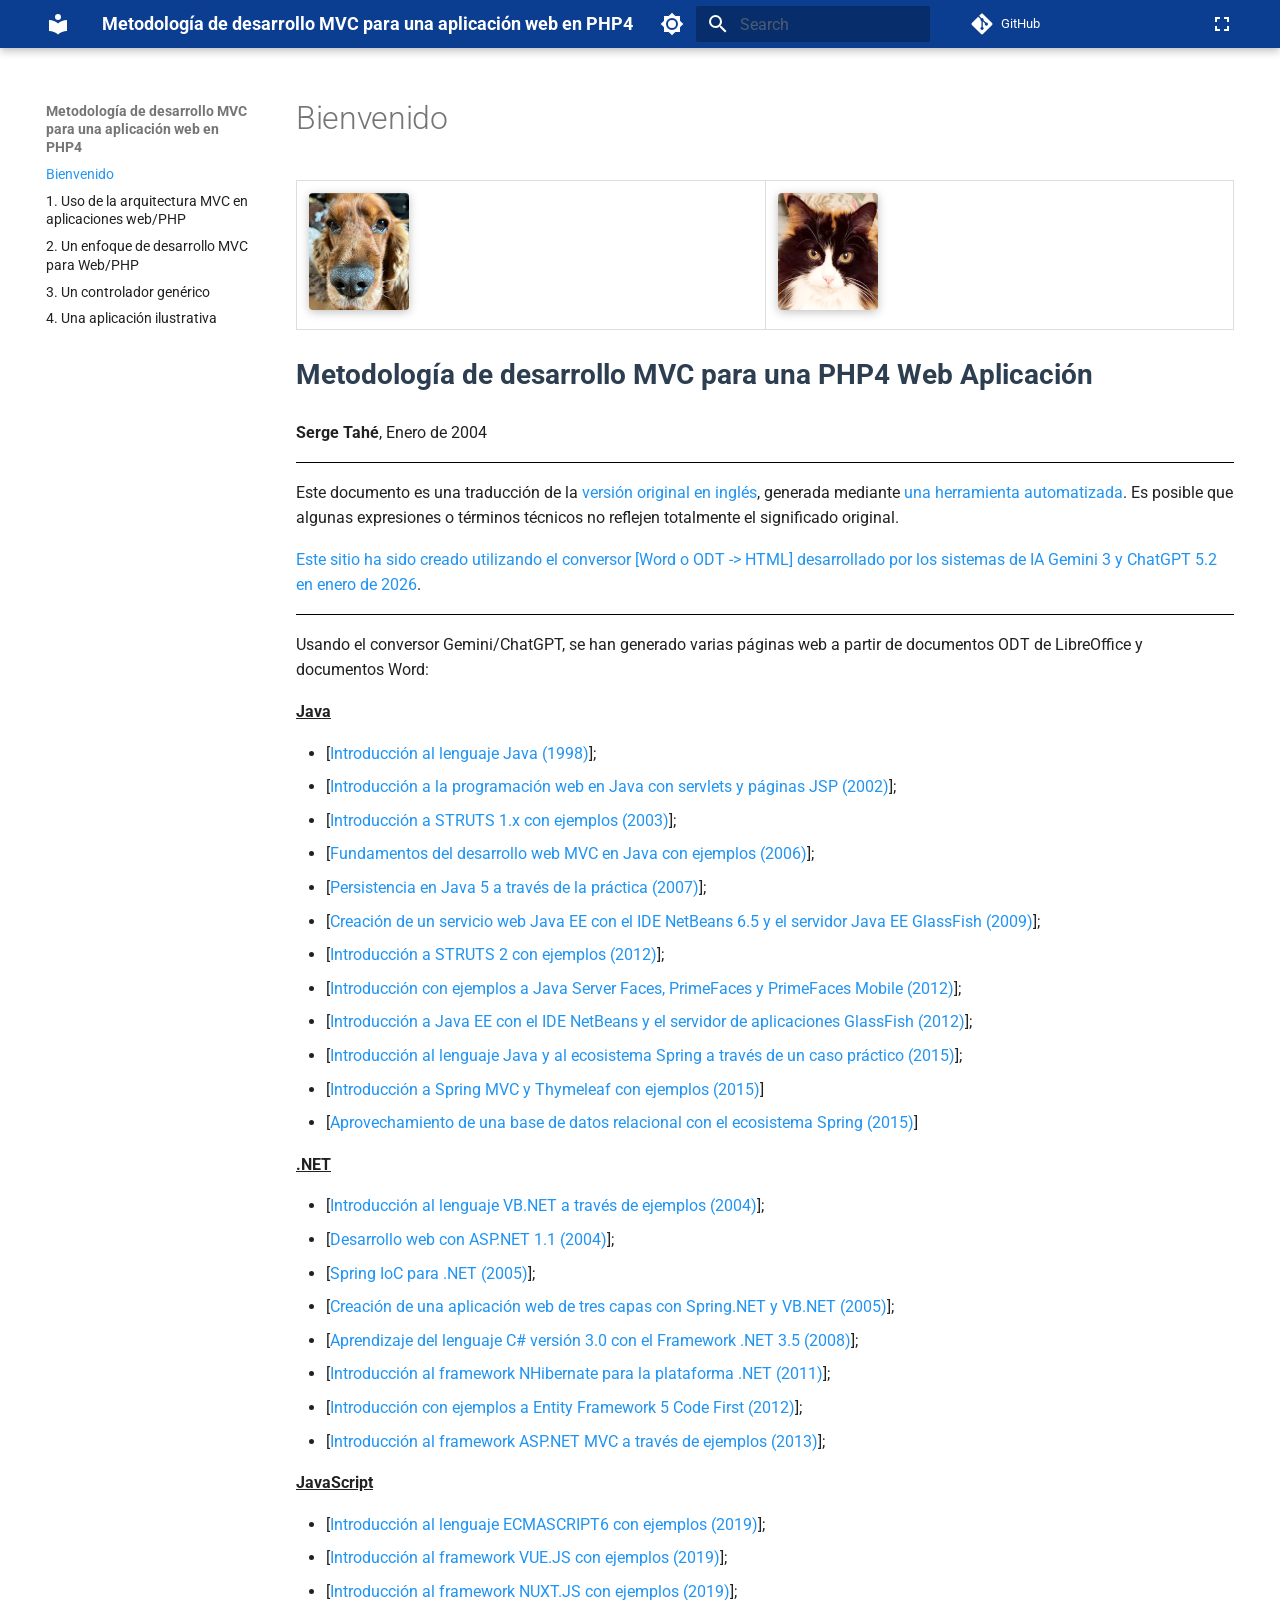
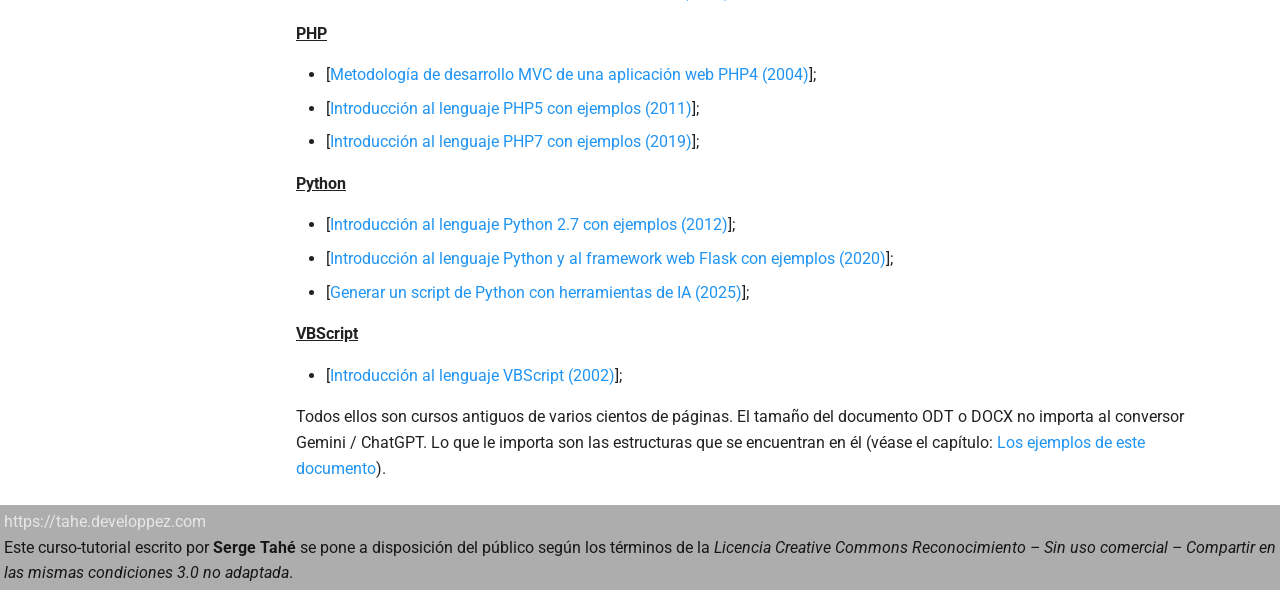
==== index.html @ 6b696c35 "Deployed 17aa487 with MkDocs version: 1.6.1" ====
<!doctype html>
<html lang="en" class="no-js">
  <head>
    
      <meta charset="utf-8">
      <meta name="viewport" content="width=device-width,initial-scale=1">
      
        <meta name="description" content="Metodología de desarrollo MVC para una aplicación web en PHP4">
      
      
        <meta name="author" content="Serge Tahé">
      
      
        <link rel="canonical" href="https://stahe.github.io/es-php4mvc-janvier-2004/index.html">
      
      
      
        <link rel="next" href="uso-de-la-arquitectura-mvc-en-aplicaciones-webphp.html">
      
      
        
      
      
      <link rel="icon" href="assets/images/favicon.png">
      <meta name="generator" content="mkdocs-1.6.1, mkdocs-material-9.7.0">
    
    
      
        <title>Metodología de desarrollo MVC para una aplicación web en PHP4</title>
      
    
    
      <link rel="stylesheet" href="assets/stylesheets/main.618322db.min.css">
      
        
        <link rel="stylesheet" href="assets/stylesheets/palette.ab4e12ef.min.css">
      
      


    
    
      
    
    
      
        
        
        <link rel="preconnect" href="https://fonts.gstatic.com" crossorigin>
        <link rel="stylesheet" href="https://fonts.googleapis.com/css?family=Roboto:300,300i,400,400i,700,700i%7CRoboto+Mono:400,400i,700,700i&display=fallback">
        <style>:root{--md-text-font:"Roboto";--md-code-font:"Roboto Mono"}</style>
      
    
    
      <link rel="stylesheet" href="stylesheets/focus.css">
    
    <script>__md_scope=new URL(".",location),__md_hash=e=>[...e].reduce(((e,_)=>(e<<5)-e+_.charCodeAt(0)),0),__md_get=(e,_=localStorage,t=__md_scope)=>JSON.parse(_.getItem(t.pathname+"."+e)),__md_set=(e,_,t=localStorage,a=__md_scope)=>{try{t.setItem(a.pathname+"."+e,JSON.stringify(_))}catch(e){}}</script>
    
      
  <script async src="https://www.googletagmanager.com/gtag/js?id=G-EBZC3JVJNR"></script>
  <script>
    window.dataLayer = window.dataLayer || [];
    function gtag(){dataLayer.push(arguments);}
    gtag('js', new Date());
    var siteName = "Metodología de desarrollo MVC para una aplicación web en PHP4";
    gtag('config', 'G-EBZC3JVJNR', {
        'page_title': siteName
    });
  </script>

    
    
  </head>
  
  
    
    
      
    
    
    
    
    <body dir="ltr" data-md-color-scheme="default" data-md-color-primary="blue" data-md-color-accent="purple">
  
    
    <input class="md-toggle" data-md-toggle="drawer" type="checkbox" id="__drawer" autocomplete="off">
    <input class="md-toggle" data-md-toggle="search" type="checkbox" id="__search" autocomplete="off">
    <label class="md-overlay" for="__drawer"></label>
    <div data-md-component="skip">
      
    </div>
    <div data-md-component="announce">
      
    </div>
    
    
      

  

<header class="md-header md-header--shadow" data-md-component="header">
  <nav class="md-header__inner md-grid" aria-label="Header">
    <a href="index.html" title="Metodología de desarrollo MVC para una aplicación web en PHP4" class="md-header__button md-logo" aria-label="Metodología de desarrollo MVC para una aplicación web en PHP4" data-md-component="logo">
      
  
  <svg xmlns="http://www.w3.org/2000/svg" viewBox="0 0 24 24"><path d="M12 8a3 3 0 0 0 3-3 3 3 0 0 0-3-3 3 3 0 0 0-3 3 3 3 0 0 0 3 3m0 3.54C9.64 9.35 6.5 8 3 8v11c3.5 0 6.64 1.35 9 3.54 2.36-2.19 5.5-3.54 9-3.54V8c-3.5 0-6.64 1.35-9 3.54"/></svg>

    </a>
    <label class="md-header__button md-icon" for="__drawer">
      
      <svg xmlns="http://www.w3.org/2000/svg" viewBox="0 0 24 24"><path d="M3 6h18v2H3zm0 5h18v2H3zm0 5h18v2H3z"/></svg>
    </label>
    <div class="md-header__title" data-md-component="header-title">
      <div class="md-header__ellipsis">
        <div class="md-header__topic">
          <span class="md-ellipsis">
            Metodología de desarrollo MVC para una aplicación web en PHP4
          </span>
        </div>
        <div class="md-header__topic" data-md-component="header-topic">
          <span class="md-ellipsis">
            
              Bienvenido
            
          </span>
        </div>
      </div>
    </div>
    
      
        <form class="md-header__option" data-md-component="palette">
  
    
    
    
    <input class="md-option" data-md-color-media="(prefers-color-scheme: light)" data-md-color-scheme="default" data-md-color-primary="blue" data-md-color-accent="purple"  aria-label="Cambiar a modo oscuro"  type="radio" name="__palette" id="__palette_0">
    
      <label class="md-header__button md-icon" title="Cambiar a modo oscuro" for="__palette_1" hidden>
        <svg xmlns="http://www.w3.org/2000/svg" viewBox="0 0 24 24"><path d="M12 8a4 4 0 0 0-4 4 4 4 0 0 0 4 4 4 4 0 0 0 4-4 4 4 0 0 0-4-4m0 10a6 6 0 0 1-6-6 6 6 0 0 1 6-6 6 6 0 0 1 6 6 6 6 0 0 1-6 6m8-9.31V4h-4.69L12 .69 8.69 4H4v4.69L.69 12 4 15.31V20h4.69L12 23.31 15.31 20H20v-4.69L23.31 12z"/></svg>
      </label>
    
  
    
    
    
    <input class="md-option" data-md-color-media="(prefers-color-scheme: dark)" data-md-color-scheme="slate" data-md-color-primary="blue" data-md-color-accent="purple"  aria-label="Cambiar a modo claro"  type="radio" name="__palette" id="__palette_1">
    
      <label class="md-header__button md-icon" title="Cambiar a modo claro" for="__palette_0" hidden>
        <svg xmlns="http://www.w3.org/2000/svg" viewBox="0 0 24 24"><path d="M12 18c-.89 0-1.74-.2-2.5-.55C11.56 16.5 13 14.42 13 12s-1.44-4.5-3.5-5.45C10.26 6.2 11.11 6 12 6a6 6 0 0 1 6 6 6 6 0 0 1-6 6m8-9.31V4h-4.69L12 .69 8.69 4H4v4.69L.69 12 4 15.31V20h4.69L12 23.31 15.31 20H20v-4.69L23.31 12z"/></svg>
      </label>
    
  
</form>
      
    
    
      <script>var palette=__md_get("__palette");if(palette&&palette.color){if("(prefers-color-scheme)"===palette.color.media){var media=matchMedia("(prefers-color-scheme: light)"),input=document.querySelector(media.matches?"[data-md-color-media='(prefers-color-scheme: light)']":"[data-md-color-media='(prefers-color-scheme: dark)']");palette.color.media=input.getAttribute("data-md-color-media"),palette.color.scheme=input.getAttribute("data-md-color-scheme"),palette.color.primary=input.getAttribute("data-md-color-primary"),palette.color.accent=input.getAttribute("data-md-color-accent")}for(var[key,value]of Object.entries(palette.color))document.body.setAttribute("data-md-color-"+key,value)}</script>
    
    
    
      
      
        <label class="md-header__button md-icon" for="__search">
          
          <svg xmlns="http://www.w3.org/2000/svg" viewBox="0 0 24 24"><path d="M9.5 3A6.5 6.5 0 0 1 16 9.5c0 1.61-.59 3.09-1.56 4.23l.27.27h.79l5 5-1.5 1.5-5-5v-.79l-.27-.27A6.52 6.52 0 0 1 9.5 16 6.5 6.5 0 0 1 3 9.5 6.5 6.5 0 0 1 9.5 3m0 2C7 5 5 7 5 9.5S7 14 9.5 14 14 12 14 9.5 12 5 9.5 5"/></svg>
        </label>
        <div class="md-search" data-md-component="search" role="dialog">
  <label class="md-search__overlay" for="__search"></label>
  <div class="md-search__inner" role="search">
    <form class="md-search__form" name="search">
      <input type="text" class="md-search__input" name="query" aria-label="Search" placeholder="Search" autocapitalize="off" autocorrect="off" autocomplete="off" spellcheck="false" data-md-component="search-query" required>
      <label class="md-search__icon md-icon" for="__search">
        
        <svg xmlns="http://www.w3.org/2000/svg" viewBox="0 0 24 24"><path d="M9.5 3A6.5 6.5 0 0 1 16 9.5c0 1.61-.59 3.09-1.56 4.23l.27.27h.79l5 5-1.5 1.5-5-5v-.79l-.27-.27A6.52 6.52 0 0 1 9.5 16 6.5 6.5 0 0 1 3 9.5 6.5 6.5 0 0 1 9.5 3m0 2C7 5 5 7 5 9.5S7 14 9.5 14 14 12 14 9.5 12 5 9.5 5"/></svg>
        
        <svg xmlns="http://www.w3.org/2000/svg" viewBox="0 0 24 24"><path d="M20 11v2H8l5.5 5.5-1.42 1.42L4.16 12l7.92-7.92L13.5 5.5 8 11z"/></svg>
      </label>
      <nav class="md-search__options" aria-label="Search">
        
        <button type="reset" class="md-search__icon md-icon" title="Clear" aria-label="Clear" tabindex="-1">
          
          <svg xmlns="http://www.w3.org/2000/svg" viewBox="0 0 24 24"><path d="M19 6.41 17.59 5 12 10.59 6.41 5 5 6.41 10.59 12 5 17.59 6.41 19 12 13.41 17.59 19 19 17.59 13.41 12z"/></svg>
        </button>
      </nav>
      
    </form>
    <div class="md-search__output">
      <div class="md-search__scrollwrap" tabindex="0" data-md-scrollfix>
        <div class="md-search-result" data-md-component="search-result">
          <div class="md-search-result__meta">
            Initializing search
          </div>
          <ol class="md-search-result__list" role="presentation"></ol>
        </div>
      </div>
    </div>
  </div>
</div>
      
    
    
      <div class="md-header__source">
        <a href="https://stahe.github.io/es-php4mvc-janvier-2004" title="Go to repository" class="md-source" data-md-component="source">
  <div class="md-source__icon md-icon">
    
    <svg xmlns="http://www.w3.org/2000/svg" viewBox="0 0 448 512"><!--! Font Awesome Free 7.1.0 by @fontawesome - https://fontawesome.com License - https://fontawesome.com/license/free (Icons: CC BY 4.0, Fonts: SIL OFL 1.1, Code: MIT License) Copyright 2025 Fonticons, Inc.--><path d="M439.6 236.1 244 40.5c-5.4-5.5-12.8-8.5-20.4-8.5s-15 3-20.4 8.4L162.5 81l51.5 51.5c27.1-9.1 52.7 16.8 43.4 43.7l49.7 49.7c34.2-11.8 61.2 31 35.5 56.7-26.5 26.5-70.2-2.9-56-37.3L240.3 199v121.9c25.3 12.5 22.3 41.8 9.1 55-6.4 6.4-15.2 10.1-24.3 10.1s-17.8-3.6-24.3-10.1c-17.6-17.6-11.1-46.9 11.2-56v-123c-20.8-8.5-24.6-30.7-18.6-45L142.6 101 8.5 235.1C3 240.6 0 247.9 0 255.5s3 15 8.5 20.4l195.6 195.7c5.4 5.4 12.7 8.4 20.4 8.4s15-3 20.4-8.4l194.7-194.7c5.4-5.4 8.4-12.8 8.4-20.4s-3-15-8.4-20.4"/></svg>
  </div>
  <div class="md-source__repository">
    GitHub
  </div>
</a>
      </div>
    
  </nav>
  
</header>
    
    <div class="md-container" data-md-component="container">
      
      
        
          
        
      
      <main class="md-main" data-md-component="main">
        <div class="md-main__inner md-grid">
          
            
              
              <div class="md-sidebar md-sidebar--primary" data-md-component="sidebar" data-md-type="navigation" >
                <div class="md-sidebar__scrollwrap">
                  <div class="md-sidebar__inner">
                    



  

<nav class="md-nav md-nav--primary md-nav--integrated" aria-label="Navigation" data-md-level="0">
  <label class="md-nav__title" for="__drawer">
    <a href="index.html" title="Metodología de desarrollo MVC para una aplicación web en PHP4" class="md-nav__button md-logo" aria-label="Metodología de desarrollo MVC para una aplicación web en PHP4" data-md-component="logo">
      
  
  <svg xmlns="http://www.w3.org/2000/svg" viewBox="0 0 24 24"><path d="M12 8a3 3 0 0 0 3-3 3 3 0 0 0-3-3 3 3 0 0 0-3 3 3 3 0 0 0 3 3m0 3.54C9.64 9.35 6.5 8 3 8v11c3.5 0 6.64 1.35 9 3.54 2.36-2.19 5.5-3.54 9-3.54V8c-3.5 0-6.64 1.35-9 3.54"/></svg>

    </a>
    Metodología de desarrollo MVC para una aplicación web en PHP4
  </label>
  
    <div class="md-nav__source">
      <a href="https://stahe.github.io/es-php4mvc-janvier-2004" title="Go to repository" class="md-source" data-md-component="source">
  <div class="md-source__icon md-icon">
    
    <svg xmlns="http://www.w3.org/2000/svg" viewBox="0 0 448 512"><!--! Font Awesome Free 7.1.0 by @fontawesome - https://fontawesome.com License - https://fontawesome.com/license/free (Icons: CC BY 4.0, Fonts: SIL OFL 1.1, Code: MIT License) Copyright 2025 Fonticons, Inc.--><path d="M439.6 236.1 244 40.5c-5.4-5.5-12.8-8.5-20.4-8.5s-15 3-20.4 8.4L162.5 81l51.5 51.5c27.1-9.1 52.7 16.8 43.4 43.7l49.7 49.7c34.2-11.8 61.2 31 35.5 56.7-26.5 26.5-70.2-2.9-56-37.3L240.3 199v121.9c25.3 12.5 22.3 41.8 9.1 55-6.4 6.4-15.2 10.1-24.3 10.1s-17.8-3.6-24.3-10.1c-17.6-17.6-11.1-46.9 11.2-56v-123c-20.8-8.5-24.6-30.7-18.6-45L142.6 101 8.5 235.1C3 240.6 0 247.9 0 255.5s3 15 8.5 20.4l195.6 195.7c5.4 5.4 12.7 8.4 20.4 8.4s15-3 20.4-8.4l194.7-194.7c5.4-5.4 8.4-12.8 8.4-20.4s-3-15-8.4-20.4"/></svg>
  </div>
  <div class="md-source__repository">
    GitHub
  </div>
</a>
    </div>
  
  <ul class="md-nav__list" data-md-scrollfix>
    
      
      
  
  
    
  
  
  
    <li class="md-nav__item md-nav__item--active">
      
      <input class="md-nav__toggle md-toggle" type="checkbox" id="__toc">
      
      
      
      <a href="index.html" class="md-nav__link md-nav__link--active">
        
  
  
  <span class="md-ellipsis">
    
  
    Bienvenido
  

    
  </span>
  
  

      </a>
      
    </li>
  

    
      
      
  
  
  
  
    <li class="md-nav__item">
      <a href="uso-de-la-arquitectura-mvc-en-aplicaciones-webphp.html" class="md-nav__link">
        
  
  
  <span class="md-ellipsis">
    
  
    1. Uso de la arquitectura MVC en aplicaciones web/PHP
  

    
  </span>
  
  

      </a>
    </li>
  

    
      
      
  
  
  
  
    <li class="md-nav__item">
      <a href="un-enfoque-de-desarrollo-mvc-para-webphp.html" class="md-nav__link">
        
  
  
  <span class="md-ellipsis">
    
  
    2. Un enfoque de desarrollo MVC para Web/PHP
  

    
  </span>
  
  

      </a>
    </li>
  

    
      
      
  
  
  
  
    <li class="md-nav__item">
      <a href="un-controlador-generico.html" class="md-nav__link">
        
  
  
  <span class="md-ellipsis">
    
  
    3. Un controlador genérico
  

    
  </span>
  
  

      </a>
    </li>
  

    
      
      
  
  
  
  
    <li class="md-nav__item">
      <a href="una-aplicacion-ilustrativa.html" class="md-nav__link">
        
  
  
  <span class="md-ellipsis">
    
  
    4. Una aplicación ilustrativa
  

    
  </span>
  
  

      </a>
    </li>
  

    
  </ul>
</nav>
                  </div>
                </div>
              </div>
            
            
          
          
            <div class="md-content" data-md-component="content">
              
              <article class="md-content__inner md-typeset">
                
                  



  <h1>Bienvenido</h1>

<table class="odt-table" style="border-collapse: collapse; width: 100%; margin-bottom: 1em;"><tr><td style="border: 1px solid #ddd; padding: 8px; vertical-align: top;"><img src="images/10000000000000C8000000E930F662D2.png" style="display:inline-block; margin:4px;width:2.649cm;height:3.099cm;" class="odt-zoomable" data-zoom-src="images/10000000000000C8000000E930F662D2.png" /></td><td style="border: 1px solid #ddd; padding: 8px; vertical-align: top;"><img src="images/10000000000000C8000000E90F858128.png" style="display:inline-block; margin:4px;width:2.649cm;height:3.099cm;" class="odt-zoomable" data-zoom-src="images/10000000000000C8000000E90F858128.png" /></td></tr></table>

<p style="font-size: 28px; font-weight: bold; margin-bottom: 1em; line-height: 1.2; color: #2c3e50;">Metodología de desarrollo MVC para una PHP4 Web Aplicación</p>

<p><strong>Serge Tahé</strong>, Enero de 2004</p>
<hr style="border:0; border-top:0.51pt solid #000000; margin:0.75em 0;" data-odt-border="top" />
<p>Este documento es una traducción de la <a href="https://stahe.github.io/en-php4mvc-janvier-2004/">versión original en inglés</a>, generada mediante <a href="https://www.deepl.com/">una herramienta automatizada</a>. Es posible que algunas expresiones o términos técnicos no reflejen totalmente el significado original.</p>
<p><a href="https://stahe.github.io/es-word-odt-vers-html-janv-2026/">Este sitio ha sido creado utilizando el conversor [Word o ODT -&gt; HTML] desarrollado por los sistemas de IA Gemini 3 y ChatGPT 5.2 en enero de 2026</a>.</p>
<hr style="border:0; border-top:0.51pt solid #000000; margin:0.75em 0;" data-odt-border="bottom" />
<p>Usando el conversor Gemini/ChatGPT, se han generado varias páginas web a partir de documentos ODT de LibreOffice y documentos Word:</p>
<p><u><strong>Java</strong></u></p>
<ul>
<li>[<a href="https://stahe.github.io/es-java-sept-1998/">Introducción al lenguaje Java (1998)</a>];</li>
<li>[<a href="https://stahe.github.io/es-servlets-java-juin-2002/">Introducción a la programación web en Java con servlets y páginas JSP (2002)</a>];</li>
<li>[<a href="https://stahe.github.io/es-struts1x-dec-2003/">Introducción a STRUTS 1.x con ejemplos (2003)</a>];</li>
<li>[<a href="https://stahe.github.io/es-java-web-mvc-mai-2006/">Fundamentos del desarrollo web MVC en Java con ejemplos (2006)</a>];</li>
<li>[<a href="https://stahe.github.io/es-jpa-juin-2007/">Persistencia en Java 5 a través de la práctica (2007)</a>];</li>
<li>[<a href="https://stahe.github.io/es-webservice-netbeans-glassfish-fev-2009/">Creación de un servicio web Java EE con el IDE NetBeans 6.5 y el servidor Java EE GlassFish (2009)</a>];</li>
<li>[<a href="https://stahe.github.io/es-struts2-janv-2012/">Introducción a STRUTS 2 con ejemplos (2012)</a>];</li>
<li>[<a href="https://stahe.github.io/es-jsf2-pf-pfm-juin-2012/">Introducción con ejemplos a Java Server Faces, PrimeFaces y PrimeFaces Mobile (2012)</a>];</li>
<li>[<a href="https://stahe.github.io/es-javaee-juin-2012/">Introducción a Java EE con el IDE NetBeans y el servidor de aplicaciones GlassFish (2012)</a>];</li>
<li>[<a href="https://stahe.github.io/es-java-spring-dec-2015/">Introducción al lenguaje Java y al ecosistema Spring a través de un caso práctico (2015)</a>];</li>
<li>[<a href="https://stahe.github.io/es-springmvc-thymeleaf-janv-2015/">Introducción a Spring MVC y Thymeleaf con ejemplos (2015)</a>]</li>
<li>[<a href="https://stahe.github.io/es-spring-database-juin-2015/">Aprovechamiento de una base de datos relacional con el ecosistema Spring (2015)</a>]</li>
</ul>
<p><u><strong>.NET</strong></u></p>
<ul>
<li>[<a href="https://stahe.github.io/es-vbnet-mars-2004/">Introducción al lenguaje VB.NET a través de ejemplos (2004)</a>];</li>
<li>[<a href="https://stahe.github.io/es-aspnet1.1-avril-2004/">Desarrollo web con ASP.NET 1.1 (2004)</a>];</li>
<li>[<a href="https://stahe.github.io/es-springioc-dotnet-avril-2005/">Spring IoC para .NET (2005)</a>];</li>
<li>[<a href="https://stahe.github.io/es-web3tier-dotnet-avril-2005/">Creación de una aplicación web de tres capas con Spring.NET y VB.NET (2005)</a>];</li>
<li>[<a href="https://stahe.github.io/es-csharp-mai-2008/">Aprendizaje del lenguaje C# versión 3.0 con el Framework .NET 3.5 (2008)</a>];</li>
<li>[<a href="https://stahe.github.io/es-nhibernate-dotnet-dec-2011/">Introducción al framework NHibernate para la plataforma .NET (2011)</a>];</li>
<li>[<a href="https://stahe.github.io/es-ef5cf-oct-2012/">Introducción con ejemplos a Entity Framework 5 Code First (2012)</a>];</li>
<li>[<a href="https://stahe.github.io/es-aspnetmvc-nov-2013/">Introducción al framework ASP.NET MVC a través de ejemplos (2013)</a>];</li>
</ul>
<p><u><strong>JavaScript</strong></u></p>
<ul>
<li>[<a href="https://stahe.github.io/es-ecmascript6-oct-2019/">Introducción al lenguaje ECMASCRIPT6 con ejemplos (2019)</a>];</li>
<li>[<a href="https://stahe.github.io/es-vuejs-oct-2019/">Introducción al framework VUE.JS con ejemplos (2019)</a>];</li>
<li>[<a href="https://stahe.github.io/es-nuxtjs-dec-2019/">Introducción al framework NUXT.JS con ejemplos (2019)</a>];</li>
</ul>
<p><u><strong>PHP</strong></u></p>
<ul>
<li>[<a href="https://stahe.github.io/es-php4mvc-janvier-2004/">Metodología de desarrollo MVC de una aplicación web PHP4 (2004)</a>];</li>
<li>[<a href="https://stahe.github.io/es-php5-juillet-2011/">Introducción al lenguaje PHP5 con ejemplos (2011)</a>];</li>
<li>[<a href="https://stahe.github.io/es-php7-juillet-2019/">Introducción al lenguaje PHP7 con ejemplos (2019)</a>];</li>
</ul>
<p><u><strong>Python</strong></u></p>
<ul>
<li>[<a href="https://stahe.github.io/es-python2.7-mars-2012/">Introducción al lenguaje Python 2.7 con ejemplos (2012)</a>];</li>
<li>[<a href="https://stahe.github.io/es-python-flask-sept-2020/">Introducción al lenguaje Python y al framework web Flask con ejemplos (2020)</a>];</li>
<li>[<a href="https://stahe.github.io/es-python-ia-sept-2025/">Generar un script de Python con herramientas de IA (2025)</a>];</li>
</ul>
<p><u><strong>VBScript</strong></u></p>
<ul>
<li>[<a href="https://stahe.github.io/es-vbscript-janv-2002/">Introducción al lenguaje VBScript (2002)</a>];</li>
</ul>
<p>Todos ellos son cursos antiguos de varios cientos de páginas. El tamaño del documento ODT o DOCX no importa al conversor Gemini / ChatGPT. Lo que le importa son las estructuras que se encuentran en él (véase el capítulo: <a href="https://stahe.github.io/es-word-odt-vers-html-janv-2026/ejemplos-de-este-documento----.html">Los ejemplos de este documento</a>).</p>









  




                
              </article>
            </div>
          
          
<script>var target=document.getElementById(location.hash.slice(1));target&&target.name&&(target.checked=target.name.startsWith("__tabbed_"))</script>
        </div>
        
          <button type="button" class="md-top md-icon" data-md-component="top" hidden>
  
  <svg xmlns="http://www.w3.org/2000/svg" viewBox="0 0 24 24"><path d="M13 20h-2V8l-5.5 5.5-1.42-1.42L12 4.16l7.92 7.92-1.42 1.42L13 8z"/></svg>
  Back to top
</button>
        
      </main>
      
        
  <div class="md-footer-meta md-typeset">
    <div class="md-footer-meta__inner">

      <div>
        <a href="https://tahe.developpez.com" target="_blank">
          https://tahe.developpez.com
        </a>
        <br>
        Este curso-tutorial escrito por <strong>Serge Tahé</strong> se pone a disposición del público según los términos de la
        <em>Licencia Creative Commons Reconocimiento – Sin uso comercial –
        Compartir en las mismas condiciones 3.0 no adaptada</em>.

      </div>

    </div>
  </div>

      
    </div>
    <div class="md-dialog" data-md-component="dialog">
      <div class="md-dialog__inner md-typeset"></div>
    </div>
    
    
    
      
      
      <script id="__config" type="application/json">{"annotate": null, "base": ".", "features": ["navigation.sections", "navigation.indexes", "navigation.expand", "toc.integrate", "navigation.top"], "search": "assets/javascripts/workers/search.7a47a382.min.js", "tags": null, "translations": {"clipboard.copied": "Copied to clipboard", "clipboard.copy": "Copy to clipboard", "search.result.more.one": "1 more on this page", "search.result.more.other": "# more on this page", "search.result.none": "No matching documents", "search.result.one": "1 matching document", "search.result.other": "# matching documents", "search.result.placeholder": "Type to start searching", "search.result.term.missing": "Missing", "select.version": "Select version"}, "version": null}</script>
    
    
      <script src="assets/javascripts/bundle.e71a0d61.min.js"></script>
      
        <script src="javascripts/focus.js"></script>
      
    
  </body>
</html>
---- assets/stylesheets/main.618322db.min.css ----
@charset "UTF-8";html{-webkit-text-size-adjust:none;-moz-text-size-adjust:none;text-size-adjust:none;box-sizing:border-box}*,:after,:before{box-sizing:inherit}@media (prefers-reduced-motion){*,:after,:before{transition:none!important}}body{margin:0}a,button,input,label{-webkit-tap-highlight-color:transparent}a{color:inherit;text-decoration:none}hr{border:0;box-sizing:initial;display:block;height:.05rem;overflow:visible;padding:0}small{font-size:80%}sub,sup{line-height:1em}img{border-style:none}table{border-collapse:initial;border-spacing:0}td,th{font-weight:400;vertical-align:top}button{background:#0000;border:0;font-family:inherit;font-size:inherit;margin:0;padding:0}input{border:0;outline:none}:root{--md-primary-fg-color:#4051b5;--md-primary-fg-color--light:#5d6cc0;--md-primary-fg-color--dark:#303fa1;--md-primary-bg-color:#fff;--md-primary-bg-color--light:#ffffffb3;--md-accent-fg-color:#526cfe;--md-accent-fg-color--transparent:#526cfe1a;--md-accent-bg-color:#fff;--md-accent-bg-color--light:#ffffffb3}[data-md-color-scheme=default]{color-scheme:light}[data-md-color-scheme=default] img[src$="#gh-dark-mode-only"],[data-md-color-scheme=default] img[src$="#only-dark"]{display:none}:root,[data-md-color-scheme=default]{--md-hue:225deg;--md-default-fg-color:#000000de;--md-default-fg-color--light:#0000008a;--md-default-fg-color--lighter:#00000052;--md-default-fg-color--lightest:#00000012;--md-default-bg-color:#fff;--md-default-bg-color--light:#ffffffb3;--md-default-bg-color--lighter:#ffffff4d;--md-default-bg-color--lightest:#ffffff1f;--md-code-fg-color:#36464e;--md-code-bg-color:#f5f5f5;--md-code-bg-color--light:#f5f5f5b3;--md-code-bg-color--lighter:#f5f5f54d;--md-code-hl-color:#4287ff;--md-code-hl-color--light:#4287ff1a;--md-code-hl-number-color:#d52a2a;--md-code-hl-special-color:#db1457;--md-code-hl-function-color:#a846b9;--md-code-hl-constant-color:#6e59d9;--md-code-hl-keyword-color:#3f6ec6;--md-code-hl-string-color:#1c7d4d;--md-code-hl-name-color:var(--md-code-fg-color);--md-code-hl-operator-color:var(--md-default-fg-color--light);--md-code-hl-punctuation-color:var(--md-default-fg-color--light);--md-code-hl-comment-color:var(--md-default-fg-color--light);--md-code-hl-generic-color:var(--md-default-fg-color--light);--md-code-hl-variable-color:var(--md-default-fg-color--light);--md-typeset-color:var(--md-default-fg-color);--md-typeset-a-color:var(--md-primary-fg-color);--md-typeset-del-color:#f5503d26;--md-typeset-ins-color:#0bd57026;--md-typeset-kbd-color:#fafafa;--md-typeset-kbd-accent-color:#fff;--md-typeset-kbd-border-color:#b8b8b8;--md-typeset-mark-color:#ffff0080;--md-typeset-table-color:#0000001f;--md-typeset-table-color--light:rgba(0,0,0,.035);--md-admonition-fg-color:var(--md-default-fg-color);--md-admonition-bg-color:var(--md-default-bg-color);--md-warning-fg-color:#000000de;--md-warning-bg-color:#ff9;--md-footer-fg-color:#fff;--md-footer-fg-color--light:#ffffffb3;--md-footer-fg-color--lighter:#ffffff73;--md-footer-bg-color:#000000de;--md-footer-bg-color--dark:#00000052;--md-shadow-z1:0 0.2rem 0.5rem #0000000d,0 0 0.05rem #0000001a;--md-shadow-z2:0 0.2rem 0.5rem #0000001a,0 0 0.05rem #00000040;--md-shadow-z3:0 0.2rem 0.5rem #0003,0 0 0.05rem #00000059}.md-icon svg{fill:currentcolor;display:block;height:1.2rem;width:1.2rem}body{-webkit-font-smoothing:antialiased;-moz-osx-font-smoothing:grayscale;--md-text-font-family:var(--md-text-font,_),-apple-system,BlinkMacSystemFont,Helvetica,Arial,sans-serif;--md-code-font-family:var(--md-code-font,_),SFMono-Regular,Consolas,Menlo,monospace}aside,body,input{font-feature-settings:"kern","liga";color:var(--md-typeset-color);font-family:var(--md-text-font-family)}code,kbd,pre{font-feature-settings:"kern";font-family:var(--md-code-font-family)}:root{--md-typeset-table-sort-icon:url('data:image/svg+xml;charset=utf-8,<svg xmlns="http://www.w3.org/2000/svg" viewBox="0 0 24 24"><path d="m18 21-4-4h3V7h-3l4-4 4 4h-3v10h3M2 19v-2h10v2M2 13v-2h7v2M2 7V5h4v2z"/></svg>');--md-typeset-table-sort-icon--asc:url('data:image/svg+xml;charset=utf-8,<svg xmlns="http://www.w3.org/2000/svg" viewBox="0 0 24 24"><path d="M19 17h3l-4 4-4-4h3V3h2M2 17h10v2H2M6 5v2H2V5m0 6h7v2H2z"/></svg>');--md-typeset-table-sort-icon--desc:url('data:image/svg+xml;charset=utf-8,<svg xmlns="http://www.w3.org/2000/svg" viewBox="0 0 24 24"><path d="M19 7h3l-4-4-4 4h3v14h2M2 17h10v2H2M6 5v2H2V5m0 6h7v2H2z"/></svg>')}.md-typeset{-webkit-print-color-adjust:exact;color-adjust:exact;font-size:.8rem;line-height:1.6;overflow-wrap:break-word}@media print{.md-typeset{font-size:.68rem}}.md-typeset blockquote,.md-typeset dl,.md-typeset figure,.md-typeset ol,.md-typeset pre,.md-typeset ul{margin-bottom:1em;margin-top:1em}.md-typeset h1{color:var(--md-default-fg-color--light);font-size:2em;line-height:1.3;margin:0 0 1.25em}.md-typeset h1,.md-typeset h2{font-weight:300;letter-spacing:-.01em}.md-typeset h2{font-size:1.5625em;line-height:1.4;margin:1.6em 0 .64em}.md-typeset h3{font-size:1.25em;font-weight:400;letter-spacing:-.01em;line-height:1.5;margin:1.6em 0 .8em}.md-typeset h2+h3{margin-top:.8em}.md-typeset h4{font-weight:700;letter-spacing:-.01em;margin:1em 0}.md-typeset h5,.md-typeset h6{color:var(--md-default-fg-color--light);font-size:.8em;font-weight:700;letter-spacing:-.01em;margin:1.25em 0}.md-typeset h5{text-transform:uppercase}.md-typeset h5 code{text-transform:none}.md-typeset hr{border-bottom:.05rem solid var(--md-default-fg-color--lightest);display:flow-root;margin:1.5em 0}.md-typeset a{color:var(--md-typeset-a-color);word-break:break-word}.md-typeset a,.md-typeset a:before{transition:color 125ms}.md-typeset a:focus,.md-typeset a:hover{color:var(--md-accent-fg-color)}.md-typeset a:focus code,.md-typeset a:hover code{background-color:var(--md-accent-fg-color--transparent);color:var(--md-accent-fg-color)}.md-typeset a code{color:var(--md-typeset-a-color)}.md-typeset a.focus-visible{outline-color:var(--md-accent-fg-color);outline-offset:.2rem}.md-typeset code,.md-typeset kbd,.md-typeset pre{color:var(--md-code-fg-color);direction:ltr;font-variant-ligatures:none;transition:background-color 125ms}@media print{.md-typeset code,.md-typeset kbd,.md-typeset pre{white-space:pre-wrap}}.md-typeset code{background-color:var(--md-code-bg-color);border-radius:.1rem;-webkit-box-decoration-break:clone;box-decoration-break:clone;font-size:.85em;padding:0 .2941176471em;transition:color 125ms,background-color 125ms;word-break:break-word}.md-typeset code:not(.focus-visible){-webkit-tap-highlight-color:transparent;outline:none}.md-typeset pre{display:flow-root;line-height:1.4;position:relative}.md-typeset pre>code{-webkit-box-decoration-break:slice;box-decoration-break:slice;box-shadow:none;display:block;margin:0;outline-color:var(--md-accent-fg-color);overflow:auto;padding:.7720588235em 1.1764705882em;scrollbar-color:var(--md-default-fg-color--lighter) #0000;scrollbar-width:thin;touch-action:auto;word-break:normal}.md-typeset pre>code:hover{scrollbar-color:var(--md-accent-fg-color) #0000}.md-typeset pre>code::-webkit-scrollbar{height:.2rem;width:.2rem}.md-typeset pre>code::-webkit-scrollbar-thumb{background-color:var(--md-default-fg-color--lighter)}.md-typeset pre>code::-webkit-scrollbar-thumb:hover{background-color:var(--md-accent-fg-color)}.md-typeset kbd{background-color:var(--md-typeset-kbd-color);border-radius:.1rem;box-shadow:0 .1rem 0 .05rem var(--md-typeset-kbd-border-color),0 .1rem 0 var(--md-typeset-kbd-border-color),0 -.1rem .2rem var(--md-typeset-kbd-accent-color) inset;color:var(--md-default-fg-color);display:inline-block;font-size:.75em;padding:0 .6666666667em;vertical-align:text-top;word-break:break-word}.md-typeset mark{background-color:var(--md-typeset-mark-color);-webkit-box-decoration-break:clone;box-decoration-break:clone;color:inherit;word-break:break-word}.md-typeset abbr{cursor:help;text-decoration:none}.md-typeset [data-preview],.md-typeset abbr{border-bottom:.05rem dotted var(--md-default-fg-color--light)}.md-typeset small{opacity:.75}[dir=ltr] .md-typeset sub,[dir=ltr] .md-typeset sup{margin-left:.078125em}[dir=rtl] .md-typeset sub,[dir=rtl] .md-typeset sup{margin-right:.078125em}[dir=ltr] .md-typeset blockquote{padding-left:.6rem}[dir=rtl] .md-typeset blockquote{padding-right:.6rem}[dir=ltr] .md-typeset blockquote{border-left:.2rem solid var(--md-default-fg-color--lighter)}[dir=rtl] .md-typeset blockquote{border-right:.2rem solid var(--md-default-fg-color--lighter)}.md-typeset blockquote{color:var(--md-default-fg-color--light);margin-left:0;margin-right:0}.md-typeset ul{list-style-type:disc}.md-typeset ul[type]{list-style-type:revert-layer}[dir=ltr] .md-typeset ol,[dir=ltr] .md-typeset ul{margin-left:.625em}[dir=rtl] .md-typeset ol,[dir=rtl] .md-typeset ul{margin-right:.625em}.md-typeset ol,.md-typeset ul{padding:0}.md-typeset ol:not([hidden]),.md-typeset ul:not([hidden]){display:flow-root}.md-typeset ol ol,.md-typeset ul ol{list-style-type:lower-alpha}.md-typeset ol ol ol,.md-typeset ul ol ol{list-style-type:lower-roman}.md-typeset ol ol ol ol,.md-typeset ul ol ol ol{list-style-type:upper-alpha}.md-typeset ol ol ol ol ol,.md-typeset ul ol ol ol ol{list-style-type:upper-roman}.md-typeset ol[type],.md-typeset ul[type]{list-style-type:revert-layer}[dir=ltr] .md-typeset ol li,[dir=ltr] .md-typeset ul li{margin-left:1.25em}[dir=rtl] .md-typeset ol li,[dir=rtl] .md-typeset ul li{margin-right:1.25em}.md-typeset ol li,.md-typeset ul li{margin-bottom:.5em}.md-typeset ol li blockquote,.md-typeset ol li p,.md-typeset ul li blockquote,.md-typeset ul li p{margin:.5em 0}.md-typeset ol li:last-child,.md-typeset ul li:last-child{margin-bottom:0}[dir=ltr] .md-typeset ol li ol,[dir=ltr] .md-typeset ol li ul,[dir=ltr] .md-typeset ul li ol,[dir=ltr] .md-typeset ul li ul{margin-left:.625em}[dir=rtl] .md-typeset ol li ol,[dir=rtl] .md-typeset ol li ul,[dir=rtl] .md-typeset ul li ol,[dir=rtl] .md-typeset ul li ul{margin-right:.625em}.md-typeset ol li ol,.md-typeset ol li ul,.md-typeset ul li ol,.md-typeset ul li ul{margin-bottom:.5em;margin-top:.5em}[dir=ltr] .md-typeset dd{margin-left:1.875em}[dir=rtl] .md-typeset dd{margin-right:1.875em}.md-typeset dd{margin-bottom:1.5em;margin-top:1em}.md-typeset img,.md-typeset svg,.md-typeset video{height:auto;max-width:100%}.md-typeset img[align=left]{margin:1em 1em 1em 0}.md-typeset img[align=right]{margin:1em 0 1em 1em}.md-typeset img[align]:only-child{margin-top:0}.md-typeset figure{display:flow-root;margin:1em auto;max-width:100%;text-align:center;width:fit-content}.md-typeset figure img{display:block;margin:0 auto}.md-typeset figcaption{font-style:italic;margin:1em auto;max-width:24rem}.md-typeset iframe{max-width:100%}.md-typeset table:not([class]){background-color:var(--md-default-bg-color);border:.05rem solid var(--md-typeset-table-color);border-radius:.1rem;display:inline-block;font-size:.64rem;max-width:100%;overflow:auto;touch-action:auto}@media print{.md-typeset table:not([class]){display:table}}.md-typeset table:not([class])+*{margin-top:1.5em}.md-typeset table:not([class]) td>:first-child,.md-typeset table:not([class]) th>:first-child{margin-top:0}.md-typeset table:not([class]) td>:last-child,.md-typeset table:not([class]) th>:last-child{margin-bottom:0}.md-typeset table:not([class]) td:not([align]),.md-typeset table:not([class]) th:not([align]){text-align:left}[dir=rtl] .md-typeset table:not([class]) td:not([align]),[dir=rtl] .md-typeset table:not([class]) th:not([align]){text-align:right}.md-typeset table:not([class]) th{font-weight:700;min-width:5rem;padding:.9375em 1.25em;vertical-align:top}.md-typeset table:not([class]) td{border-top:.05rem solid var(--md-typeset-table-color);padding:.9375em 1.25em;vertical-align:top}.md-typeset table:not([class]) tbody tr{transition:background-color 125ms}.md-typeset table:not([class]) tbody tr:hover{background-color:var(--md-typeset-table-color--light);box-shadow:0 .05rem 0 var(--md-default-bg-color) inset}.md-typeset table:not([class]) a{word-break:normal}.md-typeset table th[role=columnheader]{cursor:pointer}[dir=ltr] .md-typeset table th[role=columnheader]:after{margin-left:.5em}[dir=rtl] .md-typeset table th[role=columnheader]:after{margin-right:.5em}.md-typeset table th[role=columnheader]:after{content:"";display:inline-block;height:1.2em;-webkit-mask-image:var(--md-typeset-table-sort-icon);mask-image:var(--md-typeset-table-sort-icon);-webkit-mask-repeat:no-repeat;mask-repeat:no-repeat;-webkit-mask-size:contain;mask-size:contain;transition:background-color 125ms;vertical-align:text-bottom;width:1.2em}.md-typeset table th[role=columnheader]:hover:after{background-color:var(--md-default-fg-color--lighter)}.md-typeset table th[role=columnheader][aria-sort=ascending]:after{background-color:var(--md-default-fg-color--light);-webkit-mask-image:var(--md-typeset-table-sort-icon--asc);mask-image:var(--md-typeset-table-sort-icon--asc)}.md-typeset table th[role=columnheader][aria-sort=descending]:after{background-color:var(--md-default-fg-color--light);-webkit-mask-image:var(--md-typeset-table-sort-icon--desc);mask-image:var(--md-typeset-table-sort-icon--desc)}.md-typeset__scrollwrap{margin:1em -.8rem;overflow-x:auto;touch-action:auto}.md-typeset__table{display:inline-block;margin-bottom:.5em;padding:0 .8rem}@media print{.md-typeset__table{display:block}}html .md-typeset__table table{display:table;margin:0;overflow:hidden;width:100%}@media screen and (max-width:44.984375em){.md-content__inner>pre{margin:1em -.8rem}.md-content__inner>pre code{border-radius:0}}.md-typeset .md-author{border-radius:100%;display:block;flex-shrink:0;height:1.6rem;overflow:hidden;position:relative;transition:color 125ms,transform 125ms;width:1.6rem}.md-typeset .md-author img{display:block}.md-typeset .md-author--more{background:var(--md-default-fg-color--lightest);color:var(--md-default-fg-color--lighter);font-size:.6rem;font-weight:700;line-height:1.6rem;text-align:center}.md-typeset .md-author--long{height:2.4rem;width:2.4rem}.md-typeset a.md-author{transform:scale(1)}.md-typeset a.md-author img{border-radius:100%;filter:grayscale(100%) opacity(75%);transition:filter 125ms}.md-typeset a.md-author:focus,.md-typeset a.md-author:hover{transform:scale(1.1);z-index:1}.md-typeset a.md-author:focus img,.md-typeset a.md-author:hover img{filter:grayscale(0)}.md-banner{background-color:var(--md-footer-bg-color);color:var(--md-footer-fg-color);overflow:auto}@media print{.md-banner{display:none}}.md-banner--warning{background-color:var(--md-warning-bg-color);color:var(--md-warning-fg-color)}.md-banner__inner{font-size:.7rem;margin:.6rem auto;padding:0 .8rem}[dir=ltr] .md-banner__button{float:right}[dir=rtl] .md-banner__button{float:left}.md-banner__button{color:inherit;cursor:pointer;transition:opacity .25s}.no-js .md-banner__button{display:none}.md-banner__button:hover{opacity:.7}html{font-size:125%;height:100%;overflow-x:hidden}@media screen and (min-width:100em){html{font-size:137.5%}}@media screen and (min-width:125em){html{font-size:150%}}body{background-color:var(--md-default-bg-color);display:flex;flex-direction:column;font-size:.5rem;min-height:100%;position:relative;width:100%}@media print{body{display:block}}@media screen and (max-width:59.984375em){body[data-md-scrolllock]{position:fixed}}.md-grid{margin-left:auto;margin-right:auto;max-width:61rem}.md-container{display:flex;flex-direction:column;flex-grow:1}@media print{.md-container{display:block}}.md-main{flex-grow:1}.md-main__inner{display:flex;height:100%;margin-top:1.5rem}.md-ellipsis{overflow:hidden;text-overflow:ellipsis}.md-toggle{display:none}.md-option{height:0;opacity:0;position:absolute;width:0}.md-option:checked+label:not([hidden]){display:block}.md-option.focus-visible+label{outline-color:var(--md-accent-fg-color);outline-style:auto}.md-skip{background-color:var(--md-default-fg-color);border-radius:.1rem;color:var(--md-default-bg-color);font-size:.64rem;margin:.5rem;opacity:0;outline-color:var(--md-accent-fg-color);padding:.3rem .5rem;position:fixed;transform:translateY(.4rem);z-index:-1}.md-skip:focus{opacity:1;transform:translateY(0);transition:transform .25s cubic-bezier(.4,0,.2,1),opacity 175ms 75ms;z-index:10}@page{margin:25mm}:root{--md-clipboard-icon:url('data:image/svg+xml;charset=utf-8,<svg xmlns="http://www.w3.org/2000/svg" viewBox="0 0 24 24"><path d="M19 21H8V7h11m0-2H8a2 2 0 0 0-2 2v14a2 2 0 0 0 2 2h11a2 2 0 0 0 2-2V7a2 2 0 0 0-2-2m-3-4H4a2 2 0 0 0-2 2v14h2V3h12z"/></svg>')}.md-clipboard{border-radius:.1rem;color:var(--md-default-fg-color--lightest);cursor:pointer;height:1.5em;outline-color:var(--md-accent-fg-color);outline-offset:.1rem;transition:color .25s;width:1.5em;z-index:1}@media print{.md-clipboard{display:none}}.md-clipboard:not(.focus-visible){-webkit-tap-highlight-color:transparent;outline:none}:hover>.md-clipboard{color:var(--md-default-fg-color--light)}.md-clipboard:focus,.md-clipboard:hover{color:var(--md-accent-fg-color)}.md-clipboard:after{background-color:currentcolor;content:"";display:block;height:1.125em;margin:0 auto;-webkit-mask-image:var(--md-clipboard-icon);mask-image:var(--md-clipboard-icon);-webkit-mask-position:center;mask-position:center;-webkit-mask-repeat:no-repeat;mask-repeat:no-repeat;-webkit-mask-size:contain;mask-size:contain;width:1.125em}.md-clipboard--inline{cursor:pointer}.md-clipboard--inline code{transition:color .25s,background-color .25s}.md-clipboard--inline:focus code,.md-clipboard--inline:hover code{background-color:var(--md-accent-fg-color--transparent);color:var(--md-accent-fg-color)}:root{--md-code-select-icon:url('data:image/svg+xml;charset=utf-8,<svg xmlns="http://www.w3.org/2000/svg" viewBox="0 0 24 24"><path d="M19 19h-4v2h4c1.1 0 2-.9 2-2v-4h-2m0-12h-4v2h4v4h2V5c0-1.1-.9-2-2-2M5 5h4V3H5c-1.1 0-2 .9-2 2v4h2m0 6H3v4c0 1.1.9 2 2 2h4v-2H5zm2-4h2v2H7zm4 0h2v2h-2zm4 0h2v2h-2zM7 7h2v2H7zm4 0h2v2h-2zm4 0h2v2h-2zm-8 8h2v2H7zm4 0h2v2h-2zm4 0h2v2h-2z"/></svg>');--md-code-copy-icon:url('data:image/svg+xml;charset=utf-8,<svg xmlns="http://www.w3.org/2000/svg" viewBox="0 0 24 24"><path d="M19 21H8V7h11m0-2H8a2 2 0 0 0-2 2v14a2 2 0 0 0 2 2h11a2 2 0 0 0 2-2V7a2 2 0 0 0-2-2m-3-4H4a2 2 0 0 0-2 2v14h2V3h12z"/></svg>')}.md-typeset .md-code__content{display:grid}.md-code__nav{background-color:var(--md-code-bg-color--lighter);border-radius:.1rem;display:flex;gap:.2rem;padding:.2rem;position:absolute;right:.25em;top:.25em;transition:background-color .25s;z-index:1}:hover>.md-code__nav{background-color:var(--md-code-bg-color--light)}.md-code__button{color:var(--md-default-fg-color--lightest);cursor:pointer;display:block;height:1.5em;outline-color:var(--md-accent-fg-color);outline-offset:.1rem;transition:color .25s;width:1.5em}:hover>*>.md-code__button{color:var(--md-default-fg-color--light)}.md-code__button.focus-visible,.md-code__button:hover{color:var(--md-accent-fg-color)}.md-code__button--active{color:var(--md-default-fg-color)!important}.md-code__button:after{background-color:currentcolor;content:"";display:block;height:1.125em;margin:0 auto;-webkit-mask-position:center;mask-position:center;-webkit-mask-repeat:no-repeat;mask-repeat:no-repeat;-webkit-mask-size:contain;mask-size:contain;width:1.125em}.md-code__button[data-md-type=select]:after{-webkit-mask-image:var(--md-code-select-icon);mask-image:var(--md-code-select-icon)}.md-code__button[data-md-type=copy]:after{-webkit-mask-image:var(--md-code-copy-icon);mask-image:var(--md-code-copy-icon)}@keyframes consent{0%{opacity:0;transform:translateY(100%)}to{opacity:1;transform:translateY(0)}}@keyframes overlay{0%{opacity:0}to{opacity:1}}.md-consent__overlay{animation:overlay .25s both;-webkit-backdrop-filter:blur(.1rem);backdrop-filter:blur(.1rem);background-color:#0000008a;height:100%;opacity:1;position:fixed;top:0;width:100%;z-index:5}.md-consent__inner{animation:consent .5s cubic-bezier(.1,.7,.1,1) both;background-color:var(--md-default-bg-color);border:0;border-radius:.1rem;bottom:0;box-shadow:0 0 .2rem #0000001a,0 .2rem .4rem #0003;max-height:100%;overflow:auto;padding:0;position:fixed;width:100%;z-index:5}.md-consent__form{padding:.8rem}.md-consent__settings{display:none;margin:1em 0}input:checked+.md-consent__settings{display:block}.md-consent__controls{margin-bottom:.8rem}.md-typeset .md-consent__controls .md-button{display:inline}@media screen and (max-width:44.984375em){.md-typeset .md-consent__controls .md-button{display:block;margin-top:.4rem;text-align:center;width:100%}}.md-consent label{cursor:pointer}.md-content{flex-grow:1;min-width:0}.md-content__inner{margin:0 .8rem 1.2rem;padding-top:.6rem}@media screen and (min-width:76.25em){[dir=ltr] .md-sidebar--primary:not([hidden])~.md-content>.md-content__inner{margin-left:1.2rem}[dir=ltr] .md-sidebar--secondary:not([hidden])~.md-content>.md-content__inner,[dir=rtl] .md-sidebar--primary:not([hidden])~.md-content>.md-content__inner{margin-right:1.2rem}[dir=rtl] .md-sidebar--secondary:not([hidden])~.md-content>.md-content__inner{margin-left:1.2rem}}.md-content__inner:before{content:"";display:block;height:.4rem}.md-content__inner>:last-child{margin-bottom:0}[dir=ltr] .md-content__button{float:right}[dir=rtl] .md-content__button{float:left}[dir=ltr] .md-content__button{margin-left:.4rem}[dir=rtl] .md-content__button{margin-right:.4rem}.md-content__button{margin:.4rem 0;padding:0}@media print{.md-content__button{display:none}}.md-typeset .md-content__button{color:var(--md-default-fg-color--lighter)}.md-content__button svg{display:inline;vertical-align:top}[dir=rtl] .md-content__button svg{transform:scaleX(-1)}[dir=ltr] .md-dialog{right:.8rem}[dir=rtl] .md-dialog{left:.8rem}.md-dialog{background-color:var(--md-default-fg-color);border-radius:.1rem;bottom:.8rem;box-shadow:var(--md-shadow-z3);min-width:11.1rem;opacity:0;padding:.4rem .6rem;pointer-events:none;position:fixed;transform:translateY(100%);transition:transform 0ms .4s,opacity .4s;z-index:4}@media print{.md-dialog{display:none}}.md-dialog--active{opacity:1;pointer-events:auto;transform:translateY(0);transition:transform .4s cubic-bezier(.075,.85,.175,1),opacity .4s}.md-dialog__inner{color:var(--md-default-bg-color);font-size:.7rem}.md-feedback{margin:2em 0 1em;text-align:center}.md-feedback fieldset{border:none;margin:0;padding:0}.md-feedback__title{font-weight:700;margin:1em auto}.md-feedback__inner{position:relative}.md-feedback__list{display:flex;flex-wrap:wrap;place-content:baseline center;position:relative}.md-feedback__list:hover .md-icon:not(:disabled){color:var(--md-default-fg-color--lighter)}:disabled .md-feedback__list{min-height:1.8rem}.md-feedback__icon{color:var(--md-default-fg-color--light);cursor:pointer;flex-shrink:0;margin:0 .1rem;transition:color 125ms}.md-feedback__icon:not(:disabled).md-icon:hover{color:var(--md-accent-fg-color)}.md-feedback__icon:disabled{color:var(--md-default-fg-color--lightest);pointer-events:none}.md-feedback__note{opacity:0;position:relative;transform:translateY(.4rem);transition:transform .4s cubic-bezier(.1,.7,.1,1),opacity .15s}.md-feedback__note>*{margin:0 auto;max-width:16rem}:disabled .md-feedback__note{opacity:1;transform:translateY(0)}@media print{.md-feedback{display:none}}.md-footer{background-color:var(--md-footer-bg-color);color:var(--md-footer-fg-color)}@media print{.md-footer{display:none}}.md-footer__inner{justify-content:space-between;overflow:auto;padding:.2rem}.md-footer__inner:not([hidden]){display:flex}.md-footer__link{align-items:end;display:flex;flex-grow:0.01;margin-bottom:.4rem;margin-top:1rem;max-width:100%;outline-color:var(--md-accent-fg-color);overflow:hidden;transition:opacity .25s}.md-footer__link:focus,.md-footer__link:hover{opacity:.7}[dir=rtl] .md-footer__link svg{transform:scaleX(-1)}@media screen and (max-width:44.984375em){.md-footer__link--prev{flex-shrink:0}.md-footer__link--prev .md-footer__title{display:none}}[dir=ltr] .md-footer__link--next{margin-left:auto}[dir=rtl] .md-footer__link--next{margin-right:auto}.md-footer__link--next{text-align:right}[dir=rtl] .md-footer__link--next{text-align:left}.md-footer__title{flex-grow:1;font-size:.9rem;margin-bottom:.7rem;max-width:calc(100% - 2.4rem);padding:0 1rem;white-space:nowrap}.md-footer__button{margin:.2rem;padding:.4rem}.md-footer__direction{font-size:.64rem;opacity:.7}.md-footer-meta{background-color:var(--md-footer-bg-color--dark)}.md-footer-meta__inner{display:flex;flex-wrap:wrap;justify-content:space-between;padding:.2rem}html .md-footer-meta.md-typeset a{color:var(--md-footer-fg-color--light)}html .md-footer-meta.md-typeset a:focus,html .md-footer-meta.md-typeset a:hover{color:var(--md-footer-fg-color)}.md-copyright{color:var(--md-footer-fg-color--lighter);font-size:.64rem;margin:auto .6rem;padding:.4rem 0;width:100%}@media screen and (min-width:45em){.md-copyright{width:auto}}.md-copyright__highlight{color:var(--md-footer-fg-color--light)}.md-social{display:inline-flex;gap:.2rem;margin:0 .4rem;padding:.2rem 0 .6rem}@media screen and (min-width:45em){.md-social{padding:.6rem 0}}.md-social__link{display:inline-block;height:1.6rem;text-align:center;width:1.6rem}.md-social__link:before{line-height:1.9}.md-social__link svg{fill:currentcolor;max-height:.8rem;vertical-align:-25%}.md-typeset .md-button{border:.1rem solid;border-radius:.1rem;color:var(--md-primary-fg-color);cursor:pointer;display:inline-block;font-weight:700;padding:.625em 2em;transition:color 125ms,background-color 125ms,border-color 125ms}.md-typeset .md-button--primary{background-color:var(--md-primary-fg-color);border-color:var(--md-primary-fg-color);color:var(--md-primary-bg-color)}.md-typeset .md-button:focus,.md-typeset .md-button:hover{background-color:var(--md-accent-fg-color);border-color:var(--md-accent-fg-color);color:var(--md-accent-bg-color)}[dir=ltr] .md-typeset .md-input{border-top-left-radius:.1rem}[dir=ltr] .md-typeset .md-input,[dir=rtl] .md-typeset .md-input{border-top-right-radius:.1rem}[dir=rtl] .md-typeset .md-input{border-top-left-radius:.1rem}.md-typeset .md-input{border-bottom:.1rem solid var(--md-default-fg-color--lighter);box-shadow:var(--md-shadow-z1);font-size:.8rem;height:1.8rem;padding:0 .6rem;transition:border .25s,box-shadow .25s}.md-typeset .md-input:focus,.md-typeset .md-input:hover{border-bottom-color:var(--md-accent-fg-color);box-shadow:var(--md-shadow-z2)}.md-typeset .md-input--stretch{width:100%}.md-header{background-color:var(--md-primary-fg-color);box-shadow:0 0 .2rem #0000,0 .2rem .4rem #0000;color:var(--md-primary-bg-color);display:block;left:0;position:sticky;right:0;top:0;z-index:4}@media print{.md-header{display:none}}.md-header[hidden]{transform:translateY(-100%);transition:transform .25s cubic-bezier(.8,0,.6,1),box-shadow .25s}.md-header--shadow{box-shadow:0 0 .2rem #0000001a,0 .2rem .4rem #0003;transition:transform .25s cubic-bezier(.1,.7,.1,1),box-shadow .25s}.md-header__inner{align-items:center;display:flex;padding:0 .2rem}.md-header__button{color:currentcolor;cursor:pointer;margin:.2rem;outline-color:var(--md-accent-fg-color);padding:.4rem;position:relative;transition:opacity .25s;vertical-align:middle;z-index:1}.md-header__button:hover{opacity:.7}.md-header__button:not([hidden]){display:inline-block}.md-header__button:not(.focus-visible){-webkit-tap-highlight-color:transparent;outline:none}.md-header__button.md-logo{margin:.2rem;padding:.4rem}@media screen and (max-width:76.234375em){.md-header__button.md-logo{display:none}}.md-header__button.md-logo img,.md-header__button.md-logo svg{fill:currentcolor;display:block;height:1.2rem;width:auto}@media screen and (min-width:60em){.md-header__button[for=__search]{display:none}}.no-js .md-header__button[for=__search]{display:none}[dir=rtl] .md-header__button[for=__search] svg{transform:scaleX(-1)}@media screen and (min-width:76.25em){.md-header__button[for=__drawer]{display:none}}.md-header__topic{display:flex;max-width:100%;position:absolute;transition:transform .4s cubic-bezier(.1,.7,.1,1),opacity .15s;white-space:nowrap}.md-header__topic+.md-header__topic{opacity:0;pointer-events:none;transform:translateX(1.25rem);transition:transform .4s cubic-bezier(1,.7,.1,.1),opacity .15s;z-index:-1}[dir=rtl] .md-header__topic+.md-header__topic{transform:translateX(-1.25rem)}.md-header__topic:first-child{font-weight:700}[dir=ltr] .md-header__title{margin-left:1rem;margin-right:.4rem}[dir=rtl] .md-header__title{margin-left:.4rem;margin-right:1rem}.md-header__title{flex-grow:1;font-size:.9rem;height:2.4rem;line-height:2.4rem}.md-header__title--active .md-header__topic{opacity:0;pointer-events:none;transform:translateX(-1.25rem);transition:transform .4s cubic-bezier(1,.7,.1,.1),opacity .15s;z-index:-1}[dir=rtl] .md-header__title--active .md-header__topic{transform:translateX(1.25rem)}.md-header__title--active .md-header__topic+.md-header__topic{opacity:1;pointer-events:auto;transform:translateX(0);transition:transform .4s cubic-bezier(.1,.7,.1,1),opacity .15s;z-index:0}.md-header__title>.md-header__ellipsis{height:100%;position:relative;width:100%}.md-header__option{display:flex;flex-shrink:0;max-width:100%;transition:max-width 0ms .25s,opacity .25s .25s;white-space:nowrap}[data-md-toggle=search]:checked~.md-header .md-header__option{max-width:0;opacity:0;transition:max-width 0ms,opacity 0ms}.md-header__option>input{bottom:0}.md-header__source{display:none}@media screen and (min-width:60em){[dir=ltr] .md-header__source{margin-left:1rem}[dir=rtl] .md-header__source{margin-right:1rem}.md-header__source{display:block;max-width:11.7rem;width:11.7rem}}@media screen and (min-width:76.25em){[dir=ltr] .md-header__source{margin-left:1.4rem}[dir=rtl] .md-header__source{margin-right:1.4rem}}.md-meta{color:var(--md-default-fg-color--light);font-size:.7rem;line-height:1.3}.md-meta__list{display:inline-flex;flex-wrap:wrap;list-style:none;margin:0;padding:0}.md-meta__item:not(:last-child):after{content:"·";margin-left:.2rem;margin-right:.2rem}.md-meta__link{color:var(--md-typeset-a-color)}.md-meta__link:focus,.md-meta__link:hover{color:var(--md-accent-fg-color)}.md-draft{background-color:#ff1744;border-radius:.125em;color:#fff;display:inline-block;font-weight:700;padding-left:.5714285714em;padding-right:.5714285714em}:root{--md-nav-icon--prev:url('data:image/svg+xml;charset=utf-8,<svg xmlns="http://www.w3.org/2000/svg" viewBox="0 0 24 24"><path d="M20 11v2H8l5.5 5.5-1.42 1.42L4.16 12l7.92-7.92L13.5 5.5 8 11z"/></svg>');--md-nav-icon--next:url('data:image/svg+xml;charset=utf-8,<svg xmlns="http://www.w3.org/2000/svg" viewBox="0 0 24 24"><path d="M8.59 16.58 13.17 12 8.59 7.41 10 6l6 6-6 6z"/></svg>');--md-toc-icon:url('data:image/svg+xml;charset=utf-8,<svg xmlns="http://www.w3.org/2000/svg" viewBox="0 0 24 24"><path d="M3 9h14V7H3zm0 4h14v-2H3zm0 4h14v-2H3zm16 0h2v-2h-2zm0-10v2h2V7zm0 6h2v-2h-2z"/></svg>')}.md-nav{font-size:.7rem;line-height:1.3}.md-nav__title{color:var(--md-default-fg-color--light);display:block;font-weight:700;overflow:hidden;padding:0 .6rem;text-overflow:ellipsis}.md-nav__title .md-nav__button{display:none}.md-nav__title .md-nav__button img{height:100%;width:auto}.md-nav__title .md-nav__button.md-logo img,.md-nav__title .md-nav__button.md-logo svg{fill:currentcolor;display:block;height:2.4rem;max-width:100%;object-fit:contain;width:auto}.md-nav__list{list-style:none;margin:0;padding:0}.md-nav__link{align-items:flex-start;display:flex;gap:.4rem;margin-top:.625em;scroll-snap-align:start;transition:color 125ms}.md-nav__link--passed,.md-nav__link--passed code{color:var(--md-default-fg-color--light)}.md-nav__item .md-nav__link--active,.md-nav__item .md-nav__link--active code{color:var(--md-typeset-a-color)}.md-nav__link .md-ellipsis{position:relative}.md-nav__link .md-ellipsis code{word-break:normal}[dir=ltr] .md-nav__link .md-icon:last-child{margin-left:auto}[dir=rtl] .md-nav__link .md-icon:last-child{margin-right:auto}.md-nav__link .md-typeset{font-size:.7rem;line-height:1.3}.md-nav__link svg{fill:currentcolor;flex-shrink:0;height:1.3em;position:relative}.md-nav__link[for]:focus,.md-nav__link[for]:hover,.md-nav__link[href]:focus,.md-nav__link[href]:hover{color:var(--md-accent-fg-color);cursor:pointer}.md-nav__link[for]:focus code,.md-nav__link[for]:hover code,.md-nav__link[href]:focus code,.md-nav__link[href]:hover code{background-color:var(--md-accent-fg-color--transparent);color:var(--md-accent-fg-color)}.md-nav__link.focus-visible{outline-color:var(--md-accent-fg-color);outline-offset:.2rem}.md-nav--primary .md-nav__link[for=__toc]{display:none}.md-nav--primary .md-nav__link[for=__toc] .md-icon:after{background-color:currentcolor;display:block;height:100%;-webkit-mask-image:var(--md-toc-icon);mask-image:var(--md-toc-icon);width:100%}.md-nav--primary .md-nav__link[for=__toc]~.md-nav{display:none}.md-nav__container>.md-nav__link{margin-top:0}.md-nav__container>.md-nav__link:first-child{flex-grow:1;min-width:0}.md-nav__icon{flex-shrink:0}.md-nav__source{display:none}@media screen and (max-width:76.234375em){.md-nav--primary,.md-nav--primary .md-nav{background-color:var(--md-default-bg-color);display:flex;flex-direction:column;height:100%;left:0;position:absolute;right:0;top:0;z-index:1}.md-nav--primary .md-nav__item,.md-nav--primary .md-nav__title{font-size:.8rem;line-height:1.5}.md-nav--primary .md-nav__title{background-color:var(--md-default-fg-color--lightest);color:var(--md-default-fg-color--light);cursor:pointer;height:5.6rem;line-height:2.4rem;padding:3rem .8rem .2rem;position:relative;white-space:nowrap}[dir=ltr] .md-nav--primary .md-nav__title .md-nav__icon{left:.4rem}[dir=rtl] .md-nav--primary .md-nav__title .md-nav__icon{right:.4rem}.md-nav--primary .md-nav__title .md-nav__icon{display:block;height:1.2rem;margin:.2rem;position:absolute;top:.4rem;width:1.2rem}.md-nav--primary .md-nav__title .md-nav__icon:after{background-color:currentcolor;content:"";display:block;height:100%;-webkit-mask-image:var(--md-nav-icon--prev);mask-image:var(--md-nav-icon--prev);-webkit-mask-position:center;mask-position:center;-webkit-mask-repeat:no-repeat;mask-repeat:no-repeat;-webkit-mask-size:contain;mask-size:contain;width:100%}.md-nav--primary .md-nav__title~.md-nav__list{background-color:var(--md-default-bg-color);box-shadow:0 .05rem 0 var(--md-default-fg-color--lightest) inset;overflow-y:auto;scroll-snap-type:y mandatory;touch-action:pan-y}.md-nav--primary .md-nav__title~.md-nav__list>:first-child{border-top:0}.md-nav--primary .md-nav__title[for=__drawer]{background-color:var(--md-primary-fg-color);color:var(--md-primary-bg-color);font-weight:700}.md-nav--primary .md-nav__title .md-logo{display:block;left:.2rem;margin:.2rem;padding:.4rem;position:absolute;right:.2rem;top:.2rem}.md-nav--primary .md-nav__list{flex:1}.md-nav--primary .md-nav__item{border-top:.05rem solid var(--md-default-fg-color--lightest)}.md-nav--primary .md-nav__item--active>.md-nav__link{color:var(--md-typeset-a-color)}.md-nav--primary .md-nav__item--active>.md-nav__link:focus,.md-nav--primary .md-nav__item--active>.md-nav__link:hover{color:var(--md-accent-fg-color)}.md-nav--primary .md-nav__link{margin-top:0;padding:.6rem .8rem}.md-nav--primary .md-nav__link svg{margin-top:.1em}.md-nav--primary .md-nav__link>.md-nav__link{padding:0}[dir=ltr] .md-nav--primary .md-nav__link .md-nav__icon{margin-right:-.2rem}[dir=rtl] .md-nav--primary .md-nav__link .md-nav__icon{margin-left:-.2rem}.md-nav--primary .md-nav__link .md-nav__icon{font-size:1.2rem;height:1.2rem;width:1.2rem}.md-nav--primary .md-nav__link .md-nav__icon:after{background-color:currentcolor;content:"";display:block;height:100%;-webkit-mask-image:var(--md-nav-icon--next);mask-image:var(--md-nav-icon--next);-webkit-mask-position:center;mask-position:center;-webkit-mask-repeat:no-repeat;mask-repeat:no-repeat;-webkit-mask-size:contain;mask-size:contain;width:100%}[dir=rtl] .md-nav--primary .md-nav__icon:after{transform:scale(-1)}.md-nav--primary .md-nav--secondary .md-nav{background-color:initial;position:static}[dir=ltr] .md-nav--primary .md-nav--secondary .md-nav .md-nav__link{padding-left:1.4rem}[dir=rtl] .md-nav--primary .md-nav--secondary .md-nav .md-nav__link{padding-right:1.4rem}[dir=ltr] .md-nav--primary .md-nav--secondary .md-nav .md-nav .md-nav__link{padding-left:2rem}[dir=rtl] .md-nav--primary .md-nav--secondary .md-nav .md-nav .md-nav__link{padding-right:2rem}[dir=ltr] .md-nav--primary .md-nav--secondary .md-nav .md-nav .md-nav .md-nav__link{padding-left:2.6rem}[dir=rtl] .md-nav--primary .md-nav--secondary .md-nav .md-nav .md-nav .md-nav__link{padding-right:2.6rem}[dir=ltr] .md-nav--primary .md-nav--secondary .md-nav .md-nav .md-nav .md-nav .md-nav__link{padding-left:3.2rem}[dir=rtl] .md-nav--primary .md-nav--secondary .md-nav .md-nav .md-nav .md-nav .md-nav__link{padding-right:3.2rem}.md-nav--secondary{background-color:initial}.md-nav__toggle~.md-nav{display:flex;opacity:0;transform:translateX(100%);transition:transform .25s cubic-bezier(.8,0,.6,1),opacity 125ms 50ms}[dir=rtl] .md-nav__toggle~.md-nav{transform:translateX(-100%)}.md-nav__toggle:checked~.md-nav{opacity:1;transform:translateX(0);transition:transform .25s cubic-bezier(.4,0,.2,1),opacity 125ms 125ms}.md-nav__toggle:checked~.md-nav>.md-nav__list{-webkit-backface-visibility:hidden;backface-visibility:hidden}}@media screen and (max-width:59.984375em){.md-nav--primary .md-nav__link[for=__toc]{display:flex}.md-nav--primary .md-nav__link[for=__toc] .md-icon:after{content:""}.md-nav--primary .md-nav__link[for=__toc]+.md-nav__link{display:none}.md-nav--primary .md-nav__link[for=__toc]~.md-nav{display:flex}.md-nav__source{background-color:var(--md-primary-fg-color--dark);color:var(--md-primary-bg-color);display:block;padding:0 .2rem}}@media screen and (min-width:60em) and (max-width:76.234375em){.md-nav--integrated .md-nav__link[for=__toc]{display:flex}.md-nav--integrated .md-nav__link[for=__toc] .md-icon:after{content:""}.md-nav--integrated .md-nav__link[for=__toc]+.md-nav__link{display:none}.md-nav--integrated .md-nav__link[for=__toc]~.md-nav{display:flex}}@media screen and (min-width:60em){.md-nav{margin-bottom:-.4rem}.md-nav--secondary .md-nav__title{background:var(--md-default-bg-color);box-shadow:0 0 .4rem .4rem var(--md-default-bg-color);position:sticky;top:0;z-index:1}.md-nav--secondary .md-nav__title[for=__toc]{scroll-snap-align:start}.md-nav--secondary .md-nav__title .md-nav__icon{display:none}[dir=ltr] .md-nav--secondary .md-nav__list{padding-left:.6rem}[dir=rtl] .md-nav--secondary .md-nav__list{padding-right:.6rem}.md-nav--secondary .md-nav__list{padding-bottom:.4rem}[dir=ltr] .md-nav--secondary .md-nav__item>.md-nav__link{margin-right:.4rem}[dir=rtl] .md-nav--secondary .md-nav__item>.md-nav__link{margin-left:.4rem}}@media screen and (min-width:76.25em){.md-nav{margin-bottom:-.4rem;transition:max-height .25s cubic-bezier(.86,0,.07,1)}.md-nav--primary .md-nav__title{background:var(--md-default-bg-color);box-shadow:0 0 .4rem .4rem var(--md-default-bg-color);position:sticky;top:0;z-index:1}.md-nav--primary .md-nav__title[for=__drawer]{scroll-snap-align:start}.md-nav--primary .md-nav__title .md-nav__icon{display:none}[dir=ltr] .md-nav--primary .md-nav__list{padding-left:.6rem}[dir=rtl] .md-nav--primary .md-nav__list{padding-right:.6rem}.md-nav--primary .md-nav__list{padding-bottom:.4rem}[dir=ltr] .md-nav--primary .md-nav__item>.md-nav__link{margin-right:.4rem}[dir=rtl] .md-nav--primary .md-nav__item>.md-nav__link{margin-left:.4rem}.md-nav__toggle~.md-nav{display:grid;grid-template-rows:minmax(.4rem,0fr);opacity:0;transition:grid-template-rows .25s cubic-bezier(.86,0,.07,1),opacity .25s,visibility 0ms .25s;visibility:collapse}.md-nav__toggle~.md-nav>.md-nav__list{overflow:hidden}.md-nav__toggle.md-toggle--indeterminate~.md-nav,.md-nav__toggle:checked~.md-nav{grid-template-rows:minmax(.4rem,1fr);opacity:1;transition:grid-template-rows .25s cubic-bezier(.86,0,.07,1),opacity .15s .1s,visibility 0ms;visibility:visible}.md-nav__toggle.md-toggle--indeterminate~.md-nav{transition:none}.md-nav__item--nested>.md-nav>.md-nav__title{display:none}.md-nav__item--section{display:block;margin:1.25em 0}.md-nav__item--section:last-child{margin-bottom:0}.md-nav__item--section>.md-nav__link{font-weight:700}.md-nav__item--section>.md-nav__link[for]{color:var(--md-default-fg-color--light)}.md-nav__item--section>.md-nav__link:not(.md-nav__container){pointer-events:none}.md-nav__item--section>.md-nav__link .md-icon,.md-nav__item--section>.md-nav__link>[for]{display:none}[dir=ltr] .md-nav__item--section>.md-nav{margin-left:-.6rem}[dir=rtl] .md-nav__item--section>.md-nav{margin-right:-.6rem}.md-nav__item--section>.md-nav{display:block;opacity:1;visibility:visible}.md-nav__item--section>.md-nav>.md-nav__list>.md-nav__item{padding:0}.md-nav__icon{border-radius:100%;height:.9rem;transition:background-color .25s;width:.9rem}.md-nav__icon:hover{background-color:var(--md-accent-fg-color--transparent)}.md-nav__icon:after{background-color:currentcolor;border-radius:100%;content:"";display:inline-block;height:100%;-webkit-mask-image:var(--md-nav-icon--next);mask-image:var(--md-nav-icon--next);-webkit-mask-position:center;mask-position:center;-webkit-mask-repeat:no-repeat;mask-repeat:no-repeat;-webkit-mask-size:contain;mask-size:contain;transition:transform .25s;vertical-align:-.1rem;width:100%}[dir=rtl] .md-nav__icon:after{transform:rotate(180deg)}.md-nav__item--nested .md-nav__toggle:checked~.md-nav__link .md-nav__icon:after,.md-nav__item--nested .md-toggle--indeterminate~.md-nav__link .md-nav__icon:after{transform:rotate(90deg)}.md-nav--lifted>.md-nav__list>.md-nav__item,.md-nav--lifted>.md-nav__title{display:none}.md-nav--lifted>.md-nav__list>.md-nav__item--active{display:block}.md-nav--lifted>.md-nav__list>.md-nav__item--active>.md-nav__link{background:var(--md-default-bg-color);box-shadow:0 0 .4rem .4rem var(--md-default-bg-color);margin-top:0;position:sticky;top:0;z-index:1}.md-nav--lifted>.md-nav__list>.md-nav__item--active>.md-nav__link:not(.md-nav__container){pointer-events:none}.md-nav--lifted>.md-nav__list>.md-nav__item--active.md-nav__item--section{margin:0}[dir=ltr] .md-nav--lifted>.md-nav__list>.md-nav__item>.md-nav:not(.md-nav--secondary){margin-left:-.6rem}[dir=rtl] .md-nav--lifted>.md-nav__list>.md-nav__item>.md-nav:not(.md-nav--secondary){margin-right:-.6rem}.md-nav--lifted>.md-nav__list>.md-nav__item>[for]{color:var(--md-default-fg-color--light)}.md-nav--lifted .md-nav[data-md-level="1"]{grid-template-rows:minmax(.4rem,1fr);opacity:1;visibility:visible}[dir=ltr] .md-nav--integrated>.md-nav__list>.md-nav__item--active .md-nav--secondary{border-left:.05rem solid var(--md-primary-fg-color)}[dir=rtl] .md-nav--integrated>.md-nav__list>.md-nav__item--active .md-nav--secondary{border-right:.05rem solid var(--md-primary-fg-color)}.md-nav--integrated>.md-nav__list>.md-nav__item--active .md-nav--secondary{display:block;margin-bottom:1.25em;opacity:1;visibility:visible}.md-nav--integrated>.md-nav__list>.md-nav__item--active .md-nav--secondary>.md-nav__list{overflow:visible;padding-bottom:0}.md-nav--integrated>.md-nav__list>.md-nav__item--active .md-nav--secondary>.md-nav__title{display:none}}.md-pagination{font-size:.8rem;font-weight:700;gap:.4rem}.md-pagination,.md-pagination>*{align-items:center;display:flex;justify-content:center}.md-pagination>*{border-radius:.2rem;height:1.8rem;min-width:1.8rem;text-align:center}.md-pagination__current{background-color:var(--md-default-fg-color--lightest);color:var(--md-default-fg-color--light)}.md-pagination__link{transition:color 125ms,background-color 125ms}.md-pagination__link:focus,.md-pagination__link:hover{background-color:var(--md-accent-fg-color--transparent);color:var(--md-accent-fg-color)}.md-pagination__link:focus svg,.md-pagination__link:hover svg{color:var(--md-accent-fg-color)}.md-pagination__link.focus-visible{outline-color:var(--md-accent-fg-color);outline-offset:.2rem}.md-pagination__link svg{fill:currentcolor;color:var(--md-default-fg-color--lighter);display:block;max-height:100%;width:1.2rem}:root{--md-path-icon:url('data:image/svg+xml;charset=utf-8,<svg xmlns="http://www.w3.org/2000/svg" viewBox="0 0 24 24"><path d="M8.59 16.58 13.17 12 8.59 7.41 10 6l6 6-6 6z"/></svg>')}.md-path{font-size:.7rem;margin:0 .8rem;overflow:auto;padding-top:1.2rem}.md-path:not([hidden]){display:block}@media screen and (min-width:76.25em){.md-path{margin:0 1.2rem}}.md-path__list{align-items:center;display:flex;gap:.2rem;list-style:none;margin:0;padding:0}.md-path__item:not(:first-child){display:inline-flex;gap:.2rem;white-space:nowrap}.md-path__item:not(:first-child):before{background-color:var(--md-default-fg-color--lighter);content:"";display:inline;height:.8rem;-webkit-mask-image:var(--md-path-icon);mask-image:var(--md-path-icon);width:.8rem}.md-path__link{align-items:center;color:var(--md-default-fg-color--light);display:flex}.md-path__link:focus,.md-path__link:hover{color:var(--md-accent-fg-color)}:root{--md-post-pin-icon:url('data:image/svg+xml;charset=utf-8,<svg xmlns="http://www.w3.org/2000/svg" viewBox="0 0 24 24"><path d="M16 12V4h1V2H7v2h1v8l-2 2v2h5.2v6h1.6v-6H18v-2z"/></svg>')}.md-post__back{border-bottom:.05rem solid var(--md-default-fg-color--lightest);margin-bottom:1.2rem;padding-bottom:1.2rem}@media screen and (max-width:76.234375em){.md-post__back{display:none}}[dir=rtl] .md-post__back svg{transform:scaleX(-1)}.md-post__authors{display:flex;flex-direction:column;gap:.6rem;margin:0 .6rem 1.2rem}.md-post .md-post__meta a{transition:color 125ms}.md-post .md-post__meta a:focus,.md-post .md-post__meta a:hover{color:var(--md-accent-fg-color)}.md-post__title{color:var(--md-default-fg-color--light);font-weight:700}.md-post--excerpt{margin-bottom:3.2rem}.md-post--excerpt .md-post__header{align-items:center;display:flex;gap:.6rem;min-height:1.6rem}.md-post--excerpt .md-post__authors{align-items:center;display:inline-flex;flex-direction:row;gap:.2rem;margin:0;min-height:2.4rem}[dir=ltr] .md-post--excerpt .md-post__meta .md-meta__list{margin-right:.4rem}[dir=rtl] .md-post--excerpt .md-post__meta .md-meta__list{margin-left:.4rem}.md-post--excerpt .md-post__content>:first-child{--md-scroll-margin:6rem;margin-top:0}.md-post>.md-nav--secondary{margin:1em 0}.md-pin{background:var(--md-default-fg-color--lightest);border-radius:1rem;margin-top:-.05rem;padding:.2rem}.md-pin:after{background-color:currentcolor;content:"";display:block;height:.6rem;margin:0 auto;-webkit-mask-image:var(--md-post-pin-icon);mask-image:var(--md-post-pin-icon);-webkit-mask-position:center;mask-position:center;-webkit-mask-repeat:no-repeat;mask-repeat:no-repeat;-webkit-mask-size:contain;mask-size:contain;width:.6rem}.md-profile{align-items:center;display:flex;font-size:.7rem;gap:.6rem;line-height:1.4;width:100%}.md-profile__description{flex-grow:1}.md-content--post{display:flex}@media screen and (max-width:76.234375em){.md-content--post{flex-flow:column-reverse}}.md-content--post>.md-content__inner{flex-grow:1;min-width:0}@media screen and (min-width:76.25em){[dir=ltr] .md-content--post>.md-content__inner{margin-left:1.2rem}[dir=rtl] .md-content--post>.md-content__inner{margin-right:1.2rem}}@media screen and (max-width:76.234375em){.md-sidebar.md-sidebar--post{padding:0;position:static;width:100%}.md-sidebar.md-sidebar--post .md-sidebar__scrollwrap{overflow:visible}.md-sidebar.md-sidebar--post .md-sidebar__inner{padding:0}.md-sidebar.md-sidebar--post .md-post__meta{margin-left:.6rem;margin-right:.6rem}.md-sidebar.md-sidebar--post .md-nav__item{border:none;display:inline}.md-sidebar.md-sidebar--post .md-nav__list{display:inline-flex;flex-wrap:wrap;gap:.6rem;padding-bottom:.6rem;padding-top:.6rem}.md-sidebar.md-sidebar--post .md-nav__link{padding:0}.md-sidebar.md-sidebar--post .md-nav{height:auto;margin-bottom:0;position:static}}:root{--md-progress-value:0;--md-progress-delay:400ms}.md-progress{background:var(--md-primary-bg-color);height:.075rem;opacity:min(clamp(0,var(--md-progress-value),1),clamp(0,100 - var(--md-progress-value),1));position:fixed;top:0;transform:scaleX(calc(var(--md-progress-value)*1%));transform-origin:left;transition:transform .5s cubic-bezier(.19,1,.22,1),opacity .25s var(--md-progress-delay);width:100%;z-index:4}:root{--md-search-result-icon:url('data:image/svg+xml;charset=utf-8,<svg xmlns="http://www.w3.org/2000/svg" viewBox="0 0 24 24"><path d="M14 2H6a2 2 0 0 0-2 2v16a2 2 0 0 0 2 2h7c-.41-.25-.8-.56-1.14-.9-.33-.33-.61-.7-.86-1.1H6V4h7v5h5v1.18c.71.16 1.39.43 2 .82V8zm6.31 16.9c1.33-2.11.69-4.9-1.4-6.22-2.11-1.33-4.91-.68-6.22 1.4-1.34 2.11-.69 4.89 1.4 6.22 1.46.93 3.32.93 4.79.02L22 23.39 23.39 22zm-3.81.1a2.5 2.5 0 0 1-2.5-2.5 2.5 2.5 0 0 1 2.5-2.5 2.5 2.5 0 0 1 2.5 2.5 2.5 2.5 0 0 1-2.5 2.5"/></svg>')}.md-search{position:relative}@media screen and (min-width:60em){.md-search{padding:.2rem 0}}.no-js .md-search{display:none}.md-search__overlay{opacity:0;z-index:1}@media screen and (max-width:59.984375em){[dir=ltr] .md-search__overlay{left:-2.2rem}[dir=rtl] .md-search__overlay{right:-2.2rem}.md-search__overlay{background-color:var(--md-default-bg-color);border-radius:1rem;height:2rem;overflow:hidden;pointer-events:none;position:absolute;top:-1rem;transform-origin:center;transition:transform .3s .1s,opacity .2s .2s;width:2rem}[data-md-toggle=search]:checked~.md-header .md-search__overlay{opacity:1;transition:transform .4s,opacity .1s}}@media screen and (min-width:60em){[dir=ltr] .md-search__overlay{left:0}[dir=rtl] .md-search__overlay{right:0}.md-search__overlay{background-color:#0000008a;cursor:pointer;height:0;position:fixed;top:0;transition:width 0ms .25s,height 0ms .25s,opacity .25s;width:0}[data-md-toggle=search]:checked~.md-header .md-search__overlay{height:200vh;opacity:1;transition:width 0ms,height 0ms,opacity .25s;width:100%}}@media screen and (max-width:29.984375em){[data-md-toggle=search]:checked~.md-header .md-search__overlay{transform:scale(45)}}@media screen and (min-width:30em) and (max-width:44.984375em){[data-md-toggle=search]:checked~.md-header .md-search__overlay{transform:scale(60)}}@media screen and (min-width:45em) and (max-width:59.984375em){[data-md-toggle=search]:checked~.md-header .md-search__overlay{transform:scale(75)}}.md-search__inner{-webkit-backface-visibility:hidden;backface-visibility:hidden}@media screen and (max-width:59.984375em){[dir=ltr] .md-search__inner{left:0}[dir=rtl] .md-search__inner{right:0}.md-search__inner{height:0;opacity:0;overflow:hidden;position:fixed;top:0;transform:translateX(5%);transition:width 0ms .3s,height 0ms .3s,transform .15s cubic-bezier(.4,0,.2,1) .15s,opacity .15s .15s;width:0;z-index:2}[dir=rtl] .md-search__inner{transform:translateX(-5%)}[data-md-toggle=search]:checked~.md-header .md-search__inner{height:100%;opacity:1;transform:translateX(0);transition:width 0ms 0ms,height 0ms 0ms,transform .15s cubic-bezier(.1,.7,.1,1) .15s,opacity .15s .15s;width:100%}}@media screen and (min-width:60em){[dir=ltr] .md-search__inner{float:right}[dir=rtl] .md-search__inner{float:left}.md-search__inner{padding:.1rem 0;position:relative;transition:width .25s cubic-bezier(.1,.7,.1,1);width:11.7rem}}@media screen and (min-width:60em) and (max-width:76.234375em){[data-md-toggle=search]:checked~.md-header .md-search__inner{width:23.4rem}}@media screen and (min-width:76.25em){[data-md-toggle=search]:checked~.md-header .md-search__inner{width:34.4rem}}.md-search__form{background-color:var(--md-default-bg-color);box-shadow:0 0 .6rem #0000;height:2.4rem;position:relative;transition:color .25s,background-color .25s;z-index:2}@media screen and (min-width:60em){.md-search__form{background-color:#00000042;border-radius:.1rem;height:1.8rem}.md-search__form:hover{background-color:#ffffff1f}}[data-md-toggle=search]:checked~.md-header .md-search__form{background-color:var(--md-default-bg-color);border-radius:.1rem .1rem 0 0;box-shadow:0 0 .6rem #00000012;color:var(--md-default-fg-color)}[dir=ltr] .md-search__input{padding-left:3.6rem;padding-right:2.2rem}[dir=rtl] .md-search__input{padding-left:2.2rem;padding-right:3.6rem}.md-search__input{background:#0000;font-size:.9rem;height:100%;position:relative;text-overflow:ellipsis;width:100%;z-index:2}.md-search__input::placeholder{transition:color .25s}.md-search__input::placeholder,.md-search__input~.md-search__icon{color:var(--md-default-fg-color--light)}.md-search__input::-ms-clear{display:none}@media screen and (max-width:59.984375em){.md-search__input{font-size:.9rem;height:2.4rem;width:100%}}@media screen and (min-width:60em){[dir=ltr] .md-search__input{padding-left:2.2rem}[dir=rtl] .md-search__input{padding-right:2.2rem}.md-search__input{color:inherit;font-size:.8rem}.md-search__input::placeholder{color:var(--md-primary-bg-color--light)}.md-search__input+.md-search__icon{color:var(--md-primary-bg-color)}[data-md-toggle=search]:checked~.md-header .md-search__input{text-overflow:clip}[data-md-toggle=search]:checked~.md-header .md-search__input+.md-search__icon{color:var(--md-default-fg-color--light)}[data-md-toggle=search]:checked~.md-header .md-search__input::placeholder{color:#0000}}.md-search__icon{cursor:pointer;display:inline-block;height:1.2rem;transition:color .25s,opacity .25s;width:1.2rem}.md-search__icon:hover{opacity:.7}[dir=ltr] .md-search__icon[for=__search]{left:.5rem}[dir=rtl] .md-search__icon[for=__search]{right:.5rem}.md-search__icon[for=__search]{position:absolute;top:.3rem;z-index:2}[dir=rtl] .md-search__icon[for=__search] svg{transform:scaleX(-1)}@media screen and (max-width:59.984375em){[dir=ltr] .md-search__icon[for=__search]{left:.8rem}[dir=rtl] .md-search__icon[for=__search]{right:.8rem}.md-search__icon[for=__search]{top:.6rem}.md-search__icon[for=__search] svg:first-child{display:none}}@media screen and (min-width:60em){.md-search__icon[for=__search]{pointer-events:none}.md-search__icon[for=__search] svg:last-child{display:none}}[dir=ltr] .md-search__options{right:.5rem}[dir=rtl] .md-search__options{left:.5rem}.md-search__options{pointer-events:none;position:absolute;top:.3rem;z-index:2}@media screen and (max-width:59.984375em){[dir=ltr] .md-search__options{right:.8rem}[dir=rtl] .md-search__options{left:.8rem}.md-search__options{top:.6rem}}[dir=ltr] .md-search__options>.md-icon{margin-left:.2rem}[dir=rtl] .md-search__options>.md-icon{margin-right:.2rem}.md-search__options>.md-icon{color:var(--md-default-fg-color--light);opacity:0;transform:scale(.75);transition:transform .15s cubic-bezier(.1,.7,.1,1),opacity .15s}.md-search__options>.md-icon:not(.focus-visible){-webkit-tap-highlight-color:transparent;outline:none}[data-md-toggle=search]:checked~.md-header .md-search__input:valid~.md-search__options>.md-icon{opacity:1;pointer-events:auto;transform:scale(1)}[data-md-toggle=search]:checked~.md-header .md-search__input:valid~.md-search__options>.md-icon:hover{opacity:.7}[dir=ltr] .md-search__suggest{padding-left:3.6rem;padding-right:2.2rem}[dir=rtl] .md-search__suggest{padding-left:2.2rem;padding-right:3.6rem}.md-search__suggest{align-items:center;color:var(--md-default-fg-color--lighter);display:flex;font-size:.9rem;height:100%;opacity:0;position:absolute;top:0;transition:opacity 50ms;white-space:nowrap;width:100%}@media screen and (min-width:60em){[dir=ltr] .md-search__suggest{padding-left:2.2rem}[dir=rtl] .md-search__suggest{padding-right:2.2rem}.md-search__suggest{font-size:.8rem}}[data-md-toggle=search]:checked~.md-header .md-search__suggest{opacity:1;transition:opacity .3s .1s}[dir=ltr] .md-search__output{border-bottom-left-radius:.1rem}[dir=ltr] .md-search__output,[dir=rtl] .md-search__output{border-bottom-right-radius:.1rem}[dir=rtl] .md-search__output{border-bottom-left-radius:.1rem}.md-search__output{overflow:hidden;position:absolute;width:100%;z-index:1}@media screen and (max-width:59.984375em){.md-search__output{bottom:0;top:2.4rem}}@media screen and (min-width:60em){.md-search__output{opacity:0;top:1.9rem;transition:opacity .4s}[data-md-toggle=search]:checked~.md-header .md-search__output{box-shadow:var(--md-shadow-z3);opacity:1}}.md-search__scrollwrap{-webkit-backface-visibility:hidden;backface-visibility:hidden;background-color:var(--md-default-bg-color);height:100%;overflow-y:auto;touch-action:pan-y}@media (-webkit-max-device-pixel-ratio:1),(max-resolution:1dppx){.md-search__scrollwrap{transform:translateZ(0)}}@media screen and (min-width:60em) and (max-width:76.234375em){.md-search__scrollwrap{width:23.4rem}}@media screen and (min-width:76.25em){.md-search__scrollwrap{width:34.4rem}}@media screen and (min-width:60em){.md-search__scrollwrap{max-height:0;scrollbar-color:var(--md-default-fg-color--lighter) #0000;scrollbar-width:thin}[data-md-toggle=search]:checked~.md-header .md-search__scrollwrap{max-height:75vh}.md-search__scrollwrap:hover{scrollbar-color:var(--md-accent-fg-color) #0000}.md-search__scrollwrap::-webkit-scrollbar{height:.2rem;width:.2rem}.md-search__scrollwrap::-webkit-scrollbar-thumb{background-color:var(--md-default-fg-color--lighter)}.md-search__scrollwrap::-webkit-scrollbar-thumb:hover{background-color:var(--md-accent-fg-color)}}.md-search-result{color:var(--md-default-fg-color);word-break:break-word}.md-search-result__meta{background-color:var(--md-default-fg-color--lightest);color:var(--md-default-fg-color--light);font-size:.64rem;line-height:1.8rem;padding:0 .8rem;scroll-snap-align:start}@media screen and (min-width:60em){[dir=ltr] .md-search-result__meta{padding-left:2.2rem}[dir=rtl] .md-search-result__meta{padding-right:2.2rem}}.md-search-result__list{list-style:none;margin:0;padding:0;-webkit-user-select:none;user-select:none}.md-search-result__item{box-shadow:0 -.05rem var(--md-default-fg-color--lightest)}.md-search-result__item:first-child{box-shadow:none}.md-search-result__link{display:block;outline:none;scroll-snap-align:start;transition:background-color .25s}.md-search-result__link:focus,.md-search-result__link:hover{background-color:var(--md-accent-fg-color--transparent)}.md-search-result__link:last-child p:last-child{margin-bottom:.6rem}.md-search-result__more>summary{cursor:pointer;display:block;outline:none;position:sticky;scroll-snap-align:start;top:0;z-index:1}.md-search-result__more>summary::marker{display:none}.md-search-result__more>summary::-webkit-details-marker{display:none}.md-search-result__more>summary>div{color:var(--md-typeset-a-color);font-size:.64rem;padding:.75em .8rem;transition:color .25s,background-color .25s}@media screen and (min-width:60em){[dir=ltr] .md-search-result__more>summary>div{padding-left:2.2rem}[dir=rtl] .md-search-result__more>summary>div{padding-right:2.2rem}}.md-search-result__more>summary:focus>div,.md-search-result__more>summary:hover>div{background-color:var(--md-accent-fg-color--transparent);color:var(--md-accent-fg-color)}.md-search-result__more[open]>summary{background-color:var(--md-default-bg-color)}.md-search-result__article{overflow:hidden;padding:0 .8rem;position:relative}@media screen and (min-width:60em){[dir=ltr] .md-search-result__article{padding-left:2.2rem}[dir=rtl] .md-search-result__article{padding-right:2.2rem}}[dir=ltr] .md-search-result__icon{left:0}[dir=rtl] .md-search-result__icon{right:0}.md-search-result__icon{color:var(--md-default-fg-color--light);height:1.2rem;margin:.5rem;position:absolute;width:1.2rem}@media screen and (max-width:59.984375em){.md-search-result__icon{display:none}}.md-search-result__icon:after{background-color:currentcolor;content:"";display:inline-block;height:100%;-webkit-mask-image:var(--md-search-result-icon);mask-image:var(--md-search-result-icon);-webkit-mask-position:center;mask-position:center;-webkit-mask-repeat:no-repeat;mask-repeat:no-repeat;-webkit-mask-size:contain;mask-size:contain;width:100%}[dir=rtl] .md-search-result__icon:after{transform:scaleX(-1)}.md-search-result .md-typeset{color:var(--md-default-fg-color--light);font-size:.64rem;line-height:1.6}.md-search-result .md-typeset h1{color:var(--md-default-fg-color);font-size:.8rem;font-weight:400;line-height:1.4;margin:.55rem 0}.md-search-result .md-typeset h1 mark{text-decoration:none}.md-search-result .md-typeset h2{color:var(--md-default-fg-color);font-size:.64rem;font-weight:700;line-height:1.6;margin:.5em 0}.md-search-result .md-typeset h2 mark{text-decoration:none}.md-search-result__terms{color:var(--md-default-fg-color);display:block;font-size:.64rem;font-style:italic;margin:.5em 0}.md-search-result mark{background-color:initial;color:var(--md-accent-fg-color);text-decoration:underline}.md-select{position:relative;z-index:1}.md-select__inner{background-color:var(--md-default-bg-color);border-radius:.1rem;box-shadow:var(--md-shadow-z2);color:var(--md-default-fg-color);left:50%;margin-top:.2rem;max-height:0;opacity:0;position:absolute;top:calc(100% - .2rem);transform:translate3d(-50%,.3rem,0);transition:transform .25s 375ms,opacity .25s .25s,max-height 0ms .5s}.md-select:focus-within .md-select__inner,.md-select:hover .md-select__inner{max-height:10rem;opacity:1;transform:translate3d(-50%,0,0);transition:transform .25s cubic-bezier(.1,.7,.1,1),opacity .25s,max-height 0ms}.md-select__inner:after{border-bottom:.2rem solid #0000;border-bottom-color:var(--md-default-bg-color);border-left:.2rem solid #0000;border-right:.2rem solid #0000;border-top:0;content:"";height:0;left:50%;margin-left:-.2rem;margin-top:-.2rem;position:absolute;top:0;width:0}.md-select__list{border-radius:.1rem;font-size:.8rem;list-style-type:none;margin:0;max-height:inherit;overflow:auto;padding:0}.md-select__item{line-height:1.8rem}[dir=ltr] .md-select__link{padding-left:.6rem;padding-right:1.2rem}[dir=rtl] .md-select__link{padding-left:1.2rem;padding-right:.6rem}.md-select__link{cursor:pointer;display:block;outline:none;scroll-snap-align:start;transition:background-color .25s,color .25s;width:100%}.md-select__link:focus,.md-select__link:hover{color:var(--md-accent-fg-color)}.md-select__link:focus{background-color:var(--md-default-fg-color--lightest)}.md-sidebar{align-self:flex-start;flex-shrink:0;padding:1.2rem 0;position:sticky;top:2.4rem;width:12.1rem}@media print{.md-sidebar{display:none}}@media screen and (max-width:76.234375em){[dir=ltr] .md-sidebar--primary{left:-12.1rem}[dir=rtl] .md-sidebar--primary{right:-12.1rem}.md-sidebar--primary{background-color:var(--md-default-bg-color);display:block;height:100%;position:fixed;top:0;transform:translateX(0);transition:transform .25s cubic-bezier(.4,0,.2,1),box-shadow .25s;width:12.1rem;z-index:5}[data-md-toggle=drawer]:checked~.md-container .md-sidebar--primary{box-shadow:var(--md-shadow-z3);transform:translateX(12.1rem)}[dir=rtl] [data-md-toggle=drawer]:checked~.md-container .md-sidebar--primary{transform:translateX(-12.1rem)}.md-sidebar--primary .md-sidebar__scrollwrap{bottom:0;left:0;margin:0;overflow:hidden;position:absolute;right:0;scroll-snap-type:none;top:0}}@media screen and (min-width:76.25em){.md-sidebar{height:0}.no-js .md-sidebar{height:auto}.md-header--lifted~.md-container .md-sidebar{top:4.8rem}}.md-sidebar--secondary{display:none;order:2}@media screen and (min-width:60em){.md-sidebar--secondary{height:0}.no-js .md-sidebar--secondary{height:auto}.md-sidebar--secondary:not([hidden]){display:block}.md-sidebar--secondary .md-sidebar__scrollwrap{touch-action:pan-y}}.md-sidebar__scrollwrap{-webkit-backface-visibility:hidden;backface-visibility:hidden;margin:0 .2rem;overflow-y:auto;scrollbar-color:var(--md-default-fg-color--lighter) #0000}@media screen and (min-width:60em){.md-sidebar__scrollwrap{scrollbar-gutter:stable;scrollbar-width:thin}}.md-sidebar__scrollwrap::-webkit-scrollbar{height:.2rem;width:.2rem}.md-sidebar__scrollwrap:focus-within,.md-sidebar__scrollwrap:hover{scrollbar-color:var(--md-accent-fg-color) #0000}.md-sidebar__scrollwrap:focus-within::-webkit-scrollbar-thumb,.md-sidebar__scrollwrap:hover::-webkit-scrollbar-thumb{background-color:var(--md-default-fg-color--lighter)}.md-sidebar__scrollwrap:focus-within::-webkit-scrollbar-thumb:hover,.md-sidebar__scrollwrap:hover::-webkit-scrollbar-thumb:hover{background-color:var(--md-accent-fg-color)}@supports selector(::-webkit-scrollbar){.md-sidebar__scrollwrap{scrollbar-gutter:auto}[dir=ltr] .md-sidebar__inner{padding-right:calc(100% - 11.5rem)}[dir=rtl] .md-sidebar__inner{padding-left:calc(100% - 11.5rem)}}@media screen and (max-width:76.234375em){.md-overlay{background-color:#0000008a;height:0;opacity:0;position:fixed;top:0;transition:width 0ms .25s,height 0ms .25s,opacity .25s;width:0;z-index:5}[data-md-toggle=drawer]:checked~.md-overlay{height:100%;opacity:1;transition:width 0ms,height 0ms,opacity .25s;width:100%}}@keyframes facts{0%{height:0}to{height:.65rem}}@keyframes fact{0%{opacity:0;transform:translateY(100%)}50%{opacity:0}to{opacity:1;transform:translateY(0)}}:root{--md-source-forks-icon:url('data:image/svg+xml;charset=utf-8,<svg xmlns="http://www.w3.org/2000/svg" viewBox="0 0 16 16"><path d="M5 5.372v.878c0 .414.336.75.75.75h4.5a.75.75 0 0 0 .75-.75v-.878a2.25 2.25 0 1 1 1.5 0v.878a2.25 2.25 0 0 1-2.25 2.25h-1.5v2.128a2.251 2.251 0 1 1-1.5 0V8.5h-1.5A2.25 2.25 0 0 1 3.5 6.25v-.878a2.25 2.25 0 1 1 1.5 0M5 3.25a.75.75 0 1 0-1.5 0 .75.75 0 0 0 1.5 0m6.75.75a.75.75 0 1 0 0-1.5.75.75 0 0 0 0 1.5m-3 8.75a.75.75 0 1 0-1.5 0 .75.75 0 0 0 1.5 0"/></svg>');--md-source-repositories-icon:url('data:image/svg+xml;charset=utf-8,<svg xmlns="http://www.w3.org/2000/svg" viewBox="0 0 16 16"><path d="M2 2.5A2.5 2.5 0 0 1 4.5 0h8.75a.75.75 0 0 1 .75.75v12.5a.75.75 0 0 1-.75.75h-2.5a.75.75 0 0 1 0-1.5h1.75v-2h-8a1 1 0 0 0-.714 1.7.75.75 0 1 1-1.072 1.05A2.5 2.5 0 0 1 2 11.5Zm10.5-1h-8a1 1 0 0 0-1 1v6.708A2.5 2.5 0 0 1 4.5 9h8ZM5 12.25a.25.25 0 0 1 .25-.25h3.5a.25.25 0 0 1 .25.25v3.25a.25.25 0 0 1-.4.2l-1.45-1.087a.25.25 0 0 0-.3 0L5.4 15.7a.25.25 0 0 1-.4-.2Z"/></svg>');--md-source-stars-icon:url('data:image/svg+xml;charset=utf-8,<svg xmlns="http://www.w3.org/2000/svg" viewBox="0 0 16 16"><path d="M8 .25a.75.75 0 0 1 .673.418l1.882 3.815 4.21.612a.75.75 0 0 1 .416 1.279l-3.046 2.97.719 4.192a.751.751 0 0 1-1.088.791L8 12.347l-3.766 1.98a.75.75 0 0 1-1.088-.79l.72-4.194L.818 6.374a.75.75 0 0 1 .416-1.28l4.21-.611L7.327.668A.75.75 0 0 1 8 .25m0 2.445L6.615 5.5a.75.75 0 0 1-.564.41l-3.097.45 2.24 2.184a.75.75 0 0 1 .216.664l-.528 3.084 2.769-1.456a.75.75 0 0 1 .698 0l2.77 1.456-.53-3.084a.75.75 0 0 1 .216-.664l2.24-2.183-3.096-.45a.75.75 0 0 1-.564-.41z"/></svg>');--md-source-version-icon:url('data:image/svg+xml;charset=utf-8,<svg xmlns="http://www.w3.org/2000/svg" viewBox="0 0 16 16"><path d="M1 7.775V2.75C1 1.784 1.784 1 2.75 1h5.025c.464 0 .91.184 1.238.513l6.25 6.25a1.75 1.75 0 0 1 0 2.474l-5.026 5.026a1.75 1.75 0 0 1-2.474 0l-6.25-6.25A1.75 1.75 0 0 1 1 7.775m1.5 0c0 .066.026.13.073.177l6.25 6.25a.25.25 0 0 0 .354 0l5.025-5.025a.25.25 0 0 0 0-.354l-6.25-6.25a.25.25 0 0 0-.177-.073H2.75a.25.25 0 0 0-.25.25ZM6 5a1 1 0 1 1 0 2 1 1 0 0 1 0-2"/></svg>')}.md-source{-webkit-backface-visibility:hidden;backface-visibility:hidden;display:block;font-size:.65rem;line-height:1.2;outline-color:var(--md-accent-fg-color);transition:opacity .25s;white-space:nowrap}.md-source:hover{opacity:.7}.md-source__icon{display:inline-block;height:2.4rem;vertical-align:middle;width:2rem}[dir=ltr] .md-source__icon svg{margin-left:.6rem}[dir=rtl] .md-source__icon svg{margin-right:.6rem}.md-source__icon svg{margin-top:.6rem}[dir=ltr] .md-source__icon+.md-source__repository{padding-left:2rem}[dir=rtl] .md-source__icon+.md-source__repository{padding-right:2rem}[dir=ltr] .md-source__icon+.md-source__repository{margin-left:-2rem}[dir=rtl] .md-source__icon+.md-source__repository{margin-right:-2rem}[dir=ltr] .md-source__repository{margin-left:.6rem}[dir=rtl] .md-source__repository{margin-right:.6rem}.md-source__repository{display:inline-block;max-width:calc(100% - 1.2rem);overflow:hidden;text-overflow:ellipsis;vertical-align:middle}.md-source__facts{display:flex;font-size:.55rem;gap:.4rem;list-style-type:none;margin:.1rem 0 0;opacity:.75;overflow:hidden;padding:0;width:100%}.md-source__repository--active .md-source__facts{animation:facts .25s ease-in}.md-source__fact{overflow:hidden;text-overflow:ellipsis}.md-source__repository--active .md-source__fact{animation:fact .4s ease-out}[dir=ltr] .md-source__fact:before{margin-right:.1rem}[dir=rtl] .md-source__fact:before{margin-left:.1rem}.md-source__fact:before{background-color:currentcolor;content:"";display:inline-block;height:.6rem;-webkit-mask-position:center;mask-position:center;-webkit-mask-repeat:no-repeat;mask-repeat:no-repeat;-webkit-mask-size:contain;mask-size:contain;vertical-align:text-top;width:.6rem}.md-source__fact:nth-child(1n+2){flex-shrink:0}.md-source__fact--version:before{-webkit-mask-image:var(--md-source-version-icon);mask-image:var(--md-source-version-icon)}.md-source__fact--stars:before{-webkit-mask-image:var(--md-source-stars-icon);mask-image:var(--md-source-stars-icon)}.md-source__fact--forks:before{-webkit-mask-image:var(--md-source-forks-icon);mask-image:var(--md-source-forks-icon)}.md-source__fact--repositories:before{-webkit-mask-image:var(--md-source-repositories-icon);mask-image:var(--md-source-repositories-icon)}.md-source-file{margin:1em 0}[dir=ltr] .md-source-file__fact{margin-right:.6rem}[dir=rtl] .md-source-file__fact{margin-left:.6rem}.md-source-file__fact{align-items:center;color:var(--md-default-fg-color--light);display:inline-flex;font-size:.68rem;gap:.3rem}.md-source-file__fact .md-icon{flex-shrink:0;margin-bottom:.05rem}[dir=ltr] .md-source-file__fact .md-author{float:left}[dir=rtl] .md-source-file__fact .md-author{float:right}.md-source-file__fact .md-author{margin-right:.2rem}.md-source-file__fact svg{width:.9rem}:root{--md-status:url('data:image/svg+xml;charset=utf-8,<svg xmlns="http://www.w3.org/2000/svg" viewBox="0 0 24 24"><path d="M11 9h2V7h-2m1 13c-4.41 0-8-3.59-8-8s3.59-8 8-8 8 3.59 8 8-3.59 8-8 8m0-18A10 10 0 0 0 2 12a10 10 0 0 0 10 10 10 10 0 0 0 10-10A10 10 0 0 0 12 2m-1 15h2v-6h-2z"/></svg>');--md-status--new:url('data:image/svg+xml;charset=utf-8,<svg xmlns="http://www.w3.org/2000/svg" viewBox="0 0 24 24"><path d="m23 12-2.44-2.78.34-3.68-3.61-.82-1.89-3.18L12 3 8.6 1.54 6.71 4.72l-3.61.81.34 3.68L1 12l2.44 2.78-.34 3.69 3.61.82 1.89 3.18L12 21l3.4 1.46 1.89-3.18 3.61-.82-.34-3.68zm-10 5h-2v-2h2zm0-4h-2V7h2z"/></svg>');--md-status--deprecated:url('data:image/svg+xml;charset=utf-8,<svg xmlns="http://www.w3.org/2000/svg" viewBox="0 0 24 24"><path d="M9 3v1H4v2h1v13a2 2 0 0 0 2 2h10a2 2 0 0 0 2-2V6h1V4h-5V3zm0 5h2v9H9zm4 0h2v9h-2z"/></svg>');--md-status--encrypted:url('data:image/svg+xml;charset=utf-8,<svg xmlns="http://www.w3.org/2000/svg" viewBox="0 0 24 24"><path d="M12 1 3 5v6c0 5.55 3.84 10.74 9 12 5.16-1.26 9-6.45 9-12V5zm0 6c1.4 0 2.8 1.1 2.8 2.5V11c.6 0 1.2.6 1.2 1.3v3.5c0 .6-.6 1.2-1.3 1.2H9.2c-.6 0-1.2-.6-1.2-1.3v-3.5c0-.6.6-1.2 1.2-1.2V9.5C9.2 8.1 10.6 7 12 7m0 1.2c-.8 0-1.5.5-1.5 1.3V11h3V9.5c0-.8-.7-1.3-1.5-1.3"/></svg>')}.md-status:after{background-color:var(--md-default-fg-color--light);content:"";display:inline-block;height:1.125em;-webkit-mask-image:var(--md-status);mask-image:var(--md-status);-webkit-mask-position:center;mask-position:center;-webkit-mask-repeat:no-repeat;mask-repeat:no-repeat;-webkit-mask-size:contain;mask-size:contain;vertical-align:text-bottom;width:1.125em}.md-status:hover:after{background-color:currentcolor}.md-status--new:after{-webkit-mask-image:var(--md-status--new);mask-image:var(--md-status--new)}.md-status--deprecated:after{-webkit-mask-image:var(--md-status--deprecated);mask-image:var(--md-status--deprecated)}.md-status--encrypted:after{-webkit-mask-image:var(--md-status--encrypted);mask-image:var(--md-status--encrypted)}.md-tabs{background-color:var(--md-primary-fg-color);color:var(--md-primary-bg-color);display:block;line-height:1.3;overflow:auto;width:100%;z-index:3}@media print{.md-tabs{display:none}}@media screen and (max-width:76.234375em){.md-tabs{display:none}}.md-tabs[hidden]{pointer-events:none}[dir=ltr] .md-tabs__list{margin-left:.2rem}[dir=rtl] .md-tabs__list{margin-right:.2rem}.md-tabs__list{contain:content;display:flex;list-style:none;margin:0;overflow:auto;padding:0;scrollbar-width:none;white-space:nowrap}.md-tabs__list::-webkit-scrollbar{display:none}.md-tabs__item{height:2.4rem;padding-left:.6rem;padding-right:.6rem}.md-tabs__item--active .md-tabs__link{color:inherit;opacity:1}.md-tabs__link{-webkit-backface-visibility:hidden;backface-visibility:hidden;display:flex;font-size:.7rem;margin-top:.8rem;opacity:.7;outline-color:var(--md-accent-fg-color);outline-offset:.2rem;transition:transform .4s cubic-bezier(.1,.7,.1,1),opacity .25s}.md-tabs__link:focus,.md-tabs__link:hover{color:inherit;opacity:1}[dir=ltr] .md-tabs__link svg{margin-right:.4rem}[dir=rtl] .md-tabs__link svg{margin-left:.4rem}.md-tabs__link svg{fill:currentcolor;height:1.3em}.md-tabs__item:nth-child(2) .md-tabs__link{transition-delay:20ms}.md-tabs__item:nth-child(3) .md-tabs__link{transition-delay:40ms}.md-tabs__item:nth-child(4) .md-tabs__link{transition-delay:60ms}.md-tabs__item:nth-child(5) .md-tabs__link{transition-delay:80ms}.md-tabs__item:nth-child(6) .md-tabs__link{transition-delay:.1s}.md-tabs__item:nth-child(7) .md-tabs__link{transition-delay:.12s}.md-tabs__item:nth-child(8) .md-tabs__link{transition-delay:.14s}.md-tabs__item:nth-child(9) .md-tabs__link{transition-delay:.16s}.md-tabs__item:nth-child(10) .md-tabs__link{transition-delay:.18s}.md-tabs__item:nth-child(11) .md-tabs__link{transition-delay:.2s}.md-tabs__item:nth-child(12) .md-tabs__link{transition-delay:.22s}.md-tabs__item:nth-child(13) .md-tabs__link{transition-delay:.24s}.md-tabs__item:nth-child(14) .md-tabs__link{transition-delay:.26s}.md-tabs__item:nth-child(15) .md-tabs__link{transition-delay:.28s}.md-tabs__item:nth-child(16) .md-tabs__link{transition-delay:.3s}.md-tabs[hidden] .md-tabs__link{opacity:0;transform:translateY(50%);transition:transform 0ms .1s,opacity .1s}:root{--md-tag-icon:url('data:image/svg+xml;charset=utf-8,<svg xmlns="http://www.w3.org/2000/svg" viewBox="0 0 24 24"><path d="m5.41 21 .71-4h-4l.35-2h4l1.06-6h-4l.35-2h4l.71-4h2l-.71 4h6l.71-4h2l-.71 4h4l-.35 2h-4l-1.06 6h4l-.35 2h-4l-.71 4h-2l.71-4h-6l-.71 4zM9.53 9l-1.06 6h6l1.06-6z"/></svg>')}.md-typeset .md-tags:not([hidden]){display:inline-flex;flex-wrap:wrap;gap:.5em;margin-bottom:.75em;margin-top:-.125em}.md-typeset .md-tag{align-items:center;background:var(--md-default-fg-color--lightest);border-radius:2.4rem;display:inline-flex;font-size:.64rem;font-size:min(.8em,.64rem);font-weight:700;gap:.5em;letter-spacing:normal;line-height:1.6;padding:.3125em .78125em}.md-typeset .md-tag[href]{-webkit-tap-highlight-color:transparent;color:inherit;outline:none;transition:color 125ms,background-color 125ms}.md-typeset .md-tag[href]:focus,.md-typeset .md-tag[href]:hover{background-color:var(--md-accent-fg-color);color:var(--md-accent-bg-color)}[id]>.md-typeset .md-tag{vertical-align:text-top}.md-typeset .md-tag-shadow{opacity:.5}.md-typeset .md-tag-icon:before{background-color:var(--md-default-fg-color--lighter);content:"";display:inline-block;height:1.2em;-webkit-mask-image:var(--md-tag-icon);mask-image:var(--md-tag-icon);-webkit-mask-position:center;mask-position:center;-webkit-mask-repeat:no-repeat;mask-repeat:no-repeat;-webkit-mask-size:contain;mask-size:contain;transition:background-color 125ms;vertical-align:text-bottom;width:1.2em}.md-typeset .md-tag-icon[href]:focus:before,.md-typeset .md-tag-icon[href]:hover:before{background-color:var(--md-accent-bg-color)}@keyframes pulse{0%{transform:scale(.95)}75%{transform:scale(1)}to{transform:scale(.95)}}:root{--md-annotation-bg-icon:url('data:image/svg+xml;charset=utf-8,<svg xmlns="http://www.w3.org/2000/svg" viewBox="0 0 24 24"><path d="M12 2A10 10 0 0 0 2 12a10 10 0 0 0 10 10 10 10 0 0 0 10-10A10 10 0 0 0 12 2"/></svg>');--md-annotation-icon:url('data:image/svg+xml;charset=utf-8,<svg xmlns="http://www.w3.org/2000/svg" viewBox="0 0 24 24"><path d="M17 13h-4v4h-2v-4H7v-2h4V7h2v4h4m-5-9A10 10 0 0 0 2 12a10 10 0 0 0 10 10 10 10 0 0 0 10-10A10 10 0 0 0 12 2"/></svg>')}.md-tooltip{-webkit-backface-visibility:hidden;backface-visibility:hidden;background-color:var(--md-default-bg-color);border-radius:.1rem;box-shadow:var(--md-shadow-z2);color:var(--md-default-fg-color);font-family:var(--md-text-font-family);left:clamp(var(--md-tooltip-0,0rem) + .8rem,var(--md-tooltip-x),100vw + var(--md-tooltip-0,0rem) + .8rem - var(--md-tooltip-width) - 2 * .8rem);max-width:calc(100vw - 1.6rem);opacity:0;position:absolute;top:var(--md-tooltip-y);transform:translateY(-.4rem);transition:transform 0ms .25s,opacity .25s,z-index .25s;width:var(--md-tooltip-width);z-index:0}.md-tooltip--active{opacity:1;transform:translateY(0);transition:transform .25s cubic-bezier(.1,.7,.1,1),opacity .25s,z-index 0ms;z-index:2}.md-tooltip--inline{font-weight:700;-webkit-user-select:none;user-select:none;width:auto}.md-tooltip--inline:not(.md-tooltip--active){transform:translateY(.2rem) scale(.9)}.md-tooltip--inline .md-tooltip__inner{font-size:.5rem;padding:.2rem .4rem}[hidden]+.md-tooltip--inline{display:none}.focus-visible>.md-tooltip,.md-tooltip:target{outline:var(--md-accent-fg-color) auto}.md-tooltip__inner{font-size:.64rem;padding:.8rem}.md-tooltip__inner.md-typeset>:first-child{margin-top:0}.md-tooltip__inner.md-typeset>:last-child{margin-bottom:0}.md-annotation{font-style:normal;font-weight:400;outline:none;text-align:initial;vertical-align:text-bottom;white-space:normal}[dir=rtl] .md-annotation{direction:rtl}code .md-annotation{font-family:var(--md-code-font-family);font-size:inherit}.md-annotation:not([hidden]){display:inline-block;line-height:1.25}.md-annotation__index{border-radius:.01px;cursor:pointer;display:inline-block;margin-left:.4ch;margin-right:.4ch;outline:none;overflow:hidden;position:relative;-webkit-user-select:none;user-select:none;vertical-align:text-top;z-index:0}.md-annotation .md-annotation__index{transition:z-index .25s}@media screen{.md-annotation__index{width:2.2ch}[data-md-visible]>.md-annotation__index{animation:pulse 2s infinite}.md-annotation__index:before{background:var(--md-default-bg-color);-webkit-mask-image:var(--md-annotation-bg-icon);mask-image:var(--md-annotation-bg-icon)}.md-annotation__index:after,.md-annotation__index:before{content:"";height:2.2ch;-webkit-mask-position:center;mask-position:center;-webkit-mask-repeat:no-repeat;mask-repeat:no-repeat;-webkit-mask-size:contain;mask-size:contain;position:absolute;top:-.1ch;width:2.2ch;z-index:-1}.md-annotation__index:after{background-color:var(--md-default-fg-color--lighter);-webkit-mask-image:var(--md-annotation-icon);mask-image:var(--md-annotation-icon);transform:scale(1.0001);transition:background-color .25s,transform .25s}.md-tooltip--active+.md-annotation__index:after{transform:rotate(45deg)}.md-tooltip--active+.md-annotation__index:after,:hover>.md-annotation__index:after{background-color:var(--md-accent-fg-color)}}.md-tooltip--active+.md-annotation__index{animation-play-state:paused;transition-duration:0ms;z-index:2}.md-annotation__index [data-md-annotation-id]{display:inline-block}@media print{.md-annotation__index [data-md-annotation-id]{background:var(--md-default-fg-color--lighter);border-radius:2ch;color:var(--md-default-bg-color);font-weight:700;padding:0 .6ch;white-space:nowrap}.md-annotation__index [data-md-annotation-id]:after{content:attr(data-md-annotation-id)}}.md-typeset .md-annotation-list{counter-reset:annotation;list-style:none!important}.md-typeset .md-annotation-list li{position:relative}[dir=ltr] .md-typeset .md-annotation-list li:before{left:-2.125em}[dir=rtl] .md-typeset .md-annotation-list li:before{right:-2.125em}.md-typeset .md-annotation-list li:before{background:var(--md-default-fg-color--lighter);border-radius:2ch;color:var(--md-default-bg-color);content:counter(annotation);counter-increment:annotation;font-size:.8875em;font-weight:700;height:2ch;line-height:1.25;min-width:2ch;padding:0 .6ch;position:absolute;text-align:center;top:.25em}:root{--md-tooltip-width:20rem;--md-tooltip-tail:0.3rem}.md-tooltip2{-webkit-backface-visibility:hidden;backface-visibility:hidden;color:var(--md-default-fg-color);font-family:var(--md-text-font-family);opacity:0;pointer-events:none;position:absolute;top:calc(var(--md-tooltip-host-y) + var(--md-tooltip-y));transform:translateY(-.4rem);transform-origin:calc(var(--md-tooltip-host-x) + var(--md-tooltip-x)) 0;transition:transform 0ms .25s,opacity .25s,z-index .25s;width:100%;z-index:0}.md-tooltip2:before{border-left:var(--md-tooltip-tail) solid #0000;border-right:var(--md-tooltip-tail) solid #0000;content:"";display:block;left:clamp(1.5 * .8rem,var(--md-tooltip-host-x) + var(--md-tooltip-x) - var(--md-tooltip-tail),100vw - 2 * var(--md-tooltip-tail) - 1.5 * .8rem);position:absolute;z-index:1}.md-tooltip2--top:before{border-top:var(--md-tooltip-tail) solid var(--md-default-bg-color);bottom:calc(var(--md-tooltip-tail)*-1 + .025rem);filter:drop-shadow(0 1px 0 hsla(0,0%,0%,.05))}.md-tooltip2--bottom:before{border-bottom:var(--md-tooltip-tail) solid var(--md-default-bg-color);filter:drop-shadow(0 -1px 0 hsla(0,0%,0%,.05));top:calc(var(--md-tooltip-tail)*-1 + .025rem)}.md-tooltip2--active{opacity:1;transform:translateY(0);transition:transform .4s cubic-bezier(0,1,.5,1),opacity .25s,z-index 0ms;z-index:2}.md-tooltip2__inner{scrollbar-gutter:stable;background-color:var(--md-default-bg-color);border-radius:.1rem;box-shadow:var(--md-shadow-z2);left:clamp(.8rem,var(--md-tooltip-host-x) - .8rem,100vw - var(--md-tooltip-width) - .8rem);max-height:40vh;max-width:calc(100vw - 1.6rem);position:relative;scrollbar-width:thin}.md-tooltip2__inner::-webkit-scrollbar{height:.2rem;width:.2rem}.md-tooltip2__inner::-webkit-scrollbar-thumb{background-color:var(--md-default-fg-color--lighter)}.md-tooltip2__inner::-webkit-scrollbar-thumb:hover{background-color:var(--md-accent-fg-color)}[role=dialog]>.md-tooltip2__inner{font-size:.64rem;overflow:auto;padding:0 .8rem;pointer-events:auto;width:var(--md-tooltip-width)}[role=dialog]>.md-tooltip2__inner:after,[role=dialog]>.md-tooltip2__inner:before{content:"";display:block;height:.8rem;position:sticky;width:100%;z-index:10}[role=dialog]>.md-tooltip2__inner:before{background:linear-gradient(var(--md-default-bg-color),#0000 75%);top:0}[role=dialog]>.md-tooltip2__inner:after{background:linear-gradient(#0000,var(--md-default-bg-color) 75%);bottom:0}[role=tooltip]>.md-tooltip2__inner{font-size:.5rem;font-weight:700;left:clamp(.8rem,var(--md-tooltip-host-x) + var(--md-tooltip-x) - var(--md-tooltip-width)/2,100vw - var(--md-tooltip-width) - .8rem);max-width:min(100vw - 2 * .8rem,400px);padding:.2rem .4rem;-webkit-user-select:none;user-select:none;width:fit-content}.md-tooltip2__inner.md-typeset>:first-child{margin-top:0}.md-tooltip2__inner.md-typeset>:last-child{margin-bottom:0}[dir=ltr] .md-top{margin-left:50%}[dir=rtl] .md-top{margin-right:50%}.md-top{background-color:var(--md-default-bg-color);border-radius:1.6rem;box-shadow:var(--md-shadow-z2);color:var(--md-default-fg-color--light);cursor:pointer;display:block;font-size:.7rem;outline:none;padding:.4rem .8rem;position:fixed;top:3.2rem;transform:translate(-50%);transition:color 125ms,background-color 125ms,transform 125ms cubic-bezier(.4,0,.2,1),opacity 125ms;z-index:2}@media print{.md-top{display:none}}[dir=rtl] .md-top{transform:translate(50%)}.md-top[hidden]{opacity:0;pointer-events:none;transform:translate(-50%,.2rem);transition-duration:0ms}[dir=rtl] .md-top[hidden]{transform:translate(50%,.2rem)}.md-top:focus,.md-top:hover{background-color:var(--md-accent-fg-color);color:var(--md-accent-bg-color)}.md-top svg{display:inline-block;vertical-align:-.5em}@keyframes hoverfix{0%{pointer-events:none}}:root{--md-version-icon:url('data:image/svg+xml;charset=utf-8,<svg xmlns="http://www.w3.org/2000/svg" viewBox="0 0 320 512"><!--! Font Awesome Free 7.1.0 by @fontawesome - https://fontawesome.com License - https://fontawesome.com/license/free (Icons: CC BY 4.0, Fonts: SIL OFL 1.1, Code: MIT License) Copyright 2025 Fonticons, Inc.--><path d="M140.3 376.8c12.6 10.2 31.1 9.5 42.8-2.2l128-128c9.2-9.2 11.9-22.9 6.9-34.9S301.4 192 288.5 192h-256c-12.9 0-24.6 7.8-29.6 19.8s-2.2 25.7 7 34.8l128 128z"/></svg>')}.md-version{flex-shrink:0;font-size:.8rem;height:2.4rem}[dir=ltr] .md-version__current{margin-left:1.4rem;margin-right:.4rem}[dir=rtl] .md-version__current{margin-left:.4rem;margin-right:1.4rem}.md-version__current{color:inherit;cursor:pointer;outline:none;position:relative;top:.05rem}[dir=ltr] .md-version__current:after{margin-left:.4rem}[dir=rtl] .md-version__current:after{margin-right:.4rem}.md-version__current:after{background-color:currentcolor;content:"";display:inline-block;height:.6rem;-webkit-mask-image:var(--md-version-icon);mask-image:var(--md-version-icon);-webkit-mask-position:center;mask-position:center;-webkit-mask-repeat:no-repeat;mask-repeat:no-repeat;-webkit-mask-size:contain;mask-size:contain;width:.4rem}.md-version__alias{margin-left:.3rem;opacity:.7}.md-version__list{background-color:var(--md-default-bg-color);border-radius:.1rem;box-shadow:var(--md-shadow-z2);color:var(--md-default-fg-color);list-style-type:none;margin:.2rem .8rem;max-height:0;opacity:0;overflow:auto;padding:0;position:absolute;scroll-snap-type:y mandatory;top:.15rem;transition:max-height 0ms .5s,opacity .25s .25s;z-index:3}.md-version:focus-within .md-version__list,.md-version:hover .md-version__list{max-height:10rem;opacity:1;transition:max-height 0ms,opacity .25s}@media (hover:none),(pointer:coarse){.md-version:hover .md-version__list{animation:hoverfix .25s forwards}.md-version:focus-within .md-version__list{animation:none}}.md-version__item{line-height:1.8rem}[dir=ltr] .md-version__link{padding-left:.6rem;padding-right:1.2rem}[dir=rtl] .md-version__link{padding-left:1.2rem;padding-right:.6rem}.md-version__link{cursor:pointer;display:block;outline:none;scroll-snap-align:start;transition:color .25s,background-color .25s;white-space:nowrap;width:100%}.md-version__link:focus,.md-version__link:hover{color:var(--md-accent-fg-color)}.md-version__link:focus{background-color:var(--md-default-fg-color--lightest)}:root{--md-admonition-icon--note:url('data:image/svg+xml;charset=utf-8,<svg xmlns="http://www.w3.org/2000/svg" viewBox="0 0 24 24"><path d="M12 2C6.47 2 2 6.47 2 12s4.47 10 10 10 10-4.47 10-10S17.53 2 12 2m3.1 5.07c.14 0 .28.05.4.16l1.27 1.27c.23.22.23.57 0 .78l-1 1-2.05-2.05 1-1c.1-.11.24-.16.38-.16m-1.97 1.74 2.06 2.06-6.06 6.06H7.07v-2.06z"/></svg>');--md-admonition-icon--abstract:url('data:image/svg+xml;charset=utf-8,<svg xmlns="http://www.w3.org/2000/svg" viewBox="0 0 24 24"><path d="M17 9H7V7h10m0 6H7v-2h10m-3 6H7v-2h7M12 3a1 1 0 0 1 1 1 1 1 0 0 1-1 1 1 1 0 0 1-1-1 1 1 0 0 1 1-1m7 0h-4.18C14.4 1.84 13.3 1 12 1s-2.4.84-2.82 2H5a2 2 0 0 0-2 2v14a2 2 0 0 0 2 2h14a2 2 0 0 0 2-2V5a2 2 0 0 0-2-2"/></svg>');--md-admonition-icon--info:url('data:image/svg+xml;charset=utf-8,<svg xmlns="http://www.w3.org/2000/svg" viewBox="0 0 24 24"><path d="M13 9h-2V7h2m0 10h-2v-6h2m-1-9A10 10 0 0 0 2 12a10 10 0 0 0 10 10 10 10 0 0 0 10-10A10 10 0 0 0 12 2"/></svg>');--md-admonition-icon--tip:url('data:image/svg+xml;charset=utf-8,<svg xmlns="http://www.w3.org/2000/svg" viewBox="0 0 24 24"><path d="M17.66 11.2c-.23-.3-.51-.56-.77-.82-.67-.6-1.43-1.03-2.07-1.66C13.33 7.26 13 4.85 13.95 3c-.95.23-1.78.75-2.49 1.32-2.59 2.08-3.61 5.75-2.39 8.9.04.1.08.2.08.33 0 .22-.15.42-.35.5-.23.1-.47.04-.66-.12a.6.6 0 0 1-.14-.17c-1.13-1.43-1.31-3.48-.55-5.12C5.78 10 4.87 12.3 5 14.47c.06.5.12 1 .29 1.5.14.6.41 1.2.71 1.73 1.08 1.73 2.95 2.97 4.96 3.22 2.14.27 4.43-.12 6.07-1.6 1.83-1.66 2.47-4.32 1.53-6.6l-.13-.26c-.21-.46-.77-1.26-.77-1.26m-3.16 6.3c-.28.24-.74.5-1.1.6-1.12.4-2.24-.16-2.9-.82 1.19-.28 1.9-1.16 2.11-2.05.17-.8-.15-1.46-.28-2.23-.12-.74-.1-1.37.17-2.06.19.38.39.76.63 1.06.77 1 1.98 1.44 2.24 2.8.04.14.06.28.06.43.03.82-.33 1.72-.93 2.27"/></svg>');--md-admonition-icon--success:url('data:image/svg+xml;charset=utf-8,<svg xmlns="http://www.w3.org/2000/svg" viewBox="0 0 24 24"><path d="M21 7 9 19l-5.5-5.5 1.41-1.41L9 16.17 19.59 5.59z"/></svg>');--md-admonition-icon--question:url('data:image/svg+xml;charset=utf-8,<svg xmlns="http://www.w3.org/2000/svg" viewBox="0 0 24 24"><path d="m15.07 11.25-.9.92C13.45 12.89 13 13.5 13 15h-2v-.5c0-1.11.45-2.11 1.17-2.83l1.24-1.26c.37-.36.59-.86.59-1.41a2 2 0 0 0-2-2 2 2 0 0 0-2 2H8a4 4 0 0 1 4-4 4 4 0 0 1 4 4 3.2 3.2 0 0 1-.93 2.25M13 19h-2v-2h2M12 2A10 10 0 0 0 2 12a10 10 0 0 0 10 10 10 10 0 0 0 10-10c0-5.53-4.5-10-10-10"/></svg>');--md-admonition-icon--warning:url('data:image/svg+xml;charset=utf-8,<svg xmlns="http://www.w3.org/2000/svg" viewBox="0 0 24 24"><path d="M13 14h-2V9h2m0 9h-2v-2h2M1 21h22L12 2z"/></svg>');--md-admonition-icon--failure:url('data:image/svg+xml;charset=utf-8,<svg xmlns="http://www.w3.org/2000/svg" viewBox="0 0 24 24"><path d="M19 6.41 17.59 5 12 10.59 6.41 5 5 6.41 10.59 12 5 17.59 6.41 19 12 13.41 17.59 19 19 17.59 13.41 12z"/></svg>');--md-admonition-icon--danger:url('data:image/svg+xml;charset=utf-8,<svg xmlns="http://www.w3.org/2000/svg" viewBox="0 0 24 24"><path d="m11.5 20 4.86-9.73H13V4l-5 9.73h3.5zM12 2c2.75 0 5.1 1 7.05 2.95S22 9.25 22 12s-1 5.1-2.95 7.05S14.75 22 12 22s-5.1-1-7.05-2.95S2 14.75 2 12s1-5.1 2.95-7.05S9.25 2 12 2"/></svg>');--md-admonition-icon--bug:url('data:image/svg+xml;charset=utf-8,<svg xmlns="http://www.w3.org/2000/svg" viewBox="0 0 24 24"><path d="M11 13h2v1h-2zm10-8v6c0 5.5-3.8 10.7-9 12-5.2-1.3-9-6.5-9-12V5l9-4zm-4 5h-2.2c-.2-.6-.6-1.1-1.1-1.5l1.2-1.2-.7-.7L12.8 8H12c-.2 0-.5 0-.7.1L9.9 6.6l-.8.8 1.2 1.2c-.5.3-.9.8-1.1 1.4H7v1h2v1H7v1h2v1H7v1h2.2c.4 1.2 1.5 2 2.8 2s2.4-.8 2.8-2H17v-1h-2v-1h2v-1h-2v-1h2zm-6 2h2v-1h-2z"/></svg>');--md-admonition-icon--example:url('data:image/svg+xml;charset=utf-8,<svg xmlns="http://www.w3.org/2000/svg" viewBox="0 0 24 24"><path d="M7 2v2h1v14a4 4 0 0 0 4 4 4 4 0 0 0 4-4V4h1V2zm4 14c-.6 0-1-.4-1-1s.4-1 1-1 1 .4 1 1-.4 1-1 1m2-4c-.6 0-1-.4-1-1s.4-1 1-1 1 .4 1 1-.4 1-1 1m1-5h-4V4h4z"/></svg>');--md-admonition-icon--quote:url('data:image/svg+xml;charset=utf-8,<svg xmlns="http://www.w3.org/2000/svg" viewBox="0 0 24 24"><path d="M14 17h3l2-4V7h-6v6h3M6 17h3l2-4V7H5v6h3z"/></svg>')}.md-typeset .admonition,.md-typeset details{background-color:var(--md-admonition-bg-color);border:.075rem solid #448aff;border-radius:.2rem;box-shadow:var(--md-shadow-z1);color:var(--md-admonition-fg-color);display:flow-root;font-size:.64rem;margin:1.5625em 0;padding:0 .6rem;page-break-inside:avoid;transition:box-shadow 125ms}@media print{.md-typeset .admonition,.md-typeset details{box-shadow:none}}.md-typeset .admonition:focus-within,.md-typeset details:focus-within{box-shadow:0 0 0 .2rem #448aff1a}.md-typeset .admonition>*,.md-typeset details>*{box-sizing:border-box}.md-typeset .admonition .admonition,.md-typeset .admonition details,.md-typeset details .admonition,.md-typeset details details{margin-bottom:1em;margin-top:1em}.md-typeset .admonition .md-typeset__scrollwrap,.md-typeset details .md-typeset__scrollwrap{margin:1em -.6rem}.md-typeset .admonition .md-typeset__table,.md-typeset details .md-typeset__table{padding:0 .6rem}.md-typeset .admonition>.tabbed-set:only-child,.md-typeset details>.tabbed-set:only-child{margin-top:0}html .md-typeset .admonition>:last-child,html .md-typeset details>:last-child{margin-bottom:.6rem}[dir=ltr] .md-typeset .admonition-title,[dir=ltr] .md-typeset summary{padding-left:2rem;padding-right:.6rem}[dir=rtl] .md-typeset .admonition-title,[dir=rtl] .md-typeset summary{padding-left:.6rem;padding-right:2rem}[dir=ltr] .md-typeset .admonition-title,[dir=ltr] .md-typeset summary{border-left-width:.2rem}[dir=rtl] .md-typeset .admonition-title,[dir=rtl] .md-typeset summary{border-right-width:.2rem}[dir=ltr] .md-typeset .admonition-title,[dir=ltr] .md-typeset summary{border-top-left-radius:.1rem}[dir=ltr] .md-typeset .admonition-title,[dir=ltr] .md-typeset summary,[dir=rtl] .md-typeset .admonition-title,[dir=rtl] .md-typeset summary{border-top-right-radius:.1rem}[dir=rtl] .md-typeset .admonition-title,[dir=rtl] .md-typeset summary{border-top-left-radius:.1rem}.md-typeset .admonition-title,.md-typeset summary{background-color:#448aff1a;border:none;font-weight:700;margin:0 -.6rem;padding-bottom:.4rem;padding-top:.4rem;position:relative}html .md-typeset .admonition-title:last-child,html .md-typeset summary:last-child{margin-bottom:0}[dir=ltr] .md-typeset .admonition-title:before,[dir=ltr] .md-typeset summary:before{left:.6rem}[dir=rtl] .md-typeset .admonition-title:before,[dir=rtl] .md-typeset summary:before{right:.6rem}.md-typeset .admonition-title:before,.md-typeset summary:before{background-color:#448aff;content:"";height:1rem;-webkit-mask-image:var(--md-admonition-icon--note);mask-image:var(--md-admonition-icon--note);-webkit-mask-position:center;mask-position:center;-webkit-mask-repeat:no-repeat;mask-repeat:no-repeat;-webkit-mask-size:contain;mask-size:contain;position:absolute;top:.625em;width:1rem}.md-typeset .admonition-title code,.md-typeset summary code{box-shadow:0 0 0 .05rem var(--md-default-fg-color--lightest)}.md-typeset .admonition.note,.md-typeset details.note{border-color:#448aff}.md-typeset .admonition.note:focus-within,.md-typeset details.note:focus-within{box-shadow:0 0 0 .2rem #448aff1a}.md-typeset .note>.admonition-title,.md-typeset .note>summary{background-color:#448aff1a}.md-typeset .note>.admonition-title:before,.md-typeset .note>summary:before{background-color:#448aff;-webkit-mask-image:var(--md-admonition-icon--note);mask-image:var(--md-admonition-icon--note)}.md-typeset .note>.admonition-title:after,.md-typeset .note>summary:after{color:#448aff}.md-typeset .admonition.abstract,.md-typeset details.abstract{border-color:#00b0ff}.md-typeset .admonition.abstract:focus-within,.md-typeset details.abstract:focus-within{box-shadow:0 0 0 .2rem #00b0ff1a}.md-typeset .abstract>.admonition-title,.md-typeset .abstract>summary{background-color:#00b0ff1a}.md-typeset .abstract>.admonition-title:before,.md-typeset .abstract>summary:before{background-color:#00b0ff;-webkit-mask-image:var(--md-admonition-icon--abstract);mask-image:var(--md-admonition-icon--abstract)}.md-typeset .abstract>.admonition-title:after,.md-typeset .abstract>summary:after{color:#00b0ff}.md-typeset .admonition.info,.md-typeset details.info{border-color:#00b8d4}.md-typeset .admonition.info:focus-within,.md-typeset details.info:focus-within{box-shadow:0 0 0 .2rem #00b8d41a}.md-typeset .info>.admonition-title,.md-typeset .info>summary{background-color:#00b8d41a}.md-typeset .info>.admonition-title:before,.md-typeset .info>summary:before{background-color:#00b8d4;-webkit-mask-image:var(--md-admonition-icon--info);mask-image:var(--md-admonition-icon--info)}.md-typeset .info>.admonition-title:after,.md-typeset .info>summary:after{color:#00b8d4}.md-typeset .admonition.tip,.md-typeset details.tip{border-color:#00bfa5}.md-typeset .admonition.tip:focus-within,.md-typeset details.tip:focus-within{box-shadow:0 0 0 .2rem #00bfa51a}.md-typeset .tip>.admonition-title,.md-typeset .tip>summary{background-color:#00bfa51a}.md-typeset .tip>.admonition-title:before,.md-typeset .tip>summary:before{background-color:#00bfa5;-webkit-mask-image:var(--md-admonition-icon--tip);mask-image:var(--md-admonition-icon--tip)}.md-typeset .tip>.admonition-title:after,.md-typeset .tip>summary:after{color:#00bfa5}.md-typeset .admonition.success,.md-typeset details.success{border-color:#00c853}.md-typeset .admonition.success:focus-within,.md-typeset details.success:focus-within{box-shadow:0 0 0 .2rem #00c8531a}.md-typeset .success>.admonition-title,.md-typeset .success>summary{background-color:#00c8531a}.md-typeset .success>.admonition-title:before,.md-typeset .success>summary:before{background-color:#00c853;-webkit-mask-image:var(--md-admonition-icon--success);mask-image:var(--md-admonition-icon--success)}.md-typeset .success>.admonition-title:after,.md-typeset .success>summary:after{color:#00c853}.md-typeset .admonition.question,.md-typeset details.question{border-color:#64dd17}.md-typeset .admonition.question:focus-within,.md-typeset details.question:focus-within{box-shadow:0 0 0 .2rem #64dd171a}.md-typeset .question>.admonition-title,.md-typeset .question>summary{background-color:#64dd171a}.md-typeset .question>.admonition-title:before,.md-typeset .question>summary:before{background-color:#64dd17;-webkit-mask-image:var(--md-admonition-icon--question);mask-image:var(--md-admonition-icon--question)}.md-typeset .question>.admonition-title:after,.md-typeset .question>summary:after{color:#64dd17}.md-typeset .admonition.warning,.md-typeset details.warning{border-color:#ff9100}.md-typeset .admonition.warning:focus-within,.md-typeset details.warning:focus-within{box-shadow:0 0 0 .2rem #ff91001a}.md-typeset .warning>.admonition-title,.md-typeset .warning>summary{background-color:#ff91001a}.md-typeset .warning>.admonition-title:before,.md-typeset .warning>summary:before{background-color:#ff9100;-webkit-mask-image:var(--md-admonition-icon--warning);mask-image:var(--md-admonition-icon--warning)}.md-typeset .warning>.admonition-title:after,.md-typeset .warning>summary:after{color:#ff9100}.md-typeset .admonition.failure,.md-typeset details.failure{border-color:#ff5252}.md-typeset .admonition.failure:focus-within,.md-typeset details.failure:focus-within{box-shadow:0 0 0 .2rem #ff52521a}.md-typeset .failure>.admonition-title,.md-typeset .failure>summary{background-color:#ff52521a}.md-typeset .failure>.admonition-title:before,.md-typeset .failure>summary:before{background-color:#ff5252;-webkit-mask-image:var(--md-admonition-icon--failure);mask-image:var(--md-admonition-icon--failure)}.md-typeset .failure>.admonition-title:after,.md-typeset .failure>summary:after{color:#ff5252}.md-typeset .admonition.danger,.md-typeset details.danger{border-color:#ff1744}.md-typeset .admonition.danger:focus-within,.md-typeset details.danger:focus-within{box-shadow:0 0 0 .2rem #ff17441a}.md-typeset .danger>.admonition-title,.md-typeset .danger>summary{background-color:#ff17441a}.md-typeset .danger>.admonition-title:before,.md-typeset .danger>summary:before{background-color:#ff1744;-webkit-mask-image:var(--md-admonition-icon--danger);mask-image:var(--md-admonition-icon--danger)}.md-typeset .danger>.admonition-title:after,.md-typeset .danger>summary:after{color:#ff1744}.md-typeset .admonition.bug,.md-typeset details.bug{border-color:#f50057}.md-typeset .admonition.bug:focus-within,.md-typeset details.bug:focus-within{box-shadow:0 0 0 .2rem #f500571a}.md-typeset .bug>.admonition-title,.md-typeset .bug>summary{background-color:#f500571a}.md-typeset .bug>.admonition-title:before,.md-typeset .bug>summary:before{background-color:#f50057;-webkit-mask-image:var(--md-admonition-icon--bug);mask-image:var(--md-admonition-icon--bug)}.md-typeset .bug>.admonition-title:after,.md-typeset .bug>summary:after{color:#f50057}.md-typeset .admonition.example,.md-typeset details.example{border-color:#7c4dff}.md-typeset .admonition.example:focus-within,.md-typeset details.example:focus-within{box-shadow:0 0 0 .2rem #7c4dff1a}.md-typeset .example>.admonition-title,.md-typeset .example>summary{background-color:#7c4dff1a}.md-typeset .example>.admonition-title:before,.md-typeset .example>summary:before{background-color:#7c4dff;-webkit-mask-image:var(--md-admonition-icon--example);mask-image:var(--md-admonition-icon--example)}.md-typeset .example>.admonition-title:after,.md-typeset .example>summary:after{color:#7c4dff}.md-typeset .admonition.quote,.md-typeset details.quote{border-color:#9e9e9e}.md-typeset .admonition.quote:focus-within,.md-typeset details.quote:focus-within{box-shadow:0 0 0 .2rem #9e9e9e1a}.md-typeset .quote>.admonition-title,.md-typeset .quote>summary{background-color:#9e9e9e1a}.md-typeset .quote>.admonition-title:before,.md-typeset .quote>summary:before{background-color:#9e9e9e;-webkit-mask-image:var(--md-admonition-icon--quote);mask-image:var(--md-admonition-icon--quote)}.md-typeset .quote>.admonition-title:after,.md-typeset .quote>summary:after{color:#9e9e9e}:root{--md-footnotes-icon:url('data:image/svg+xml;charset=utf-8,<svg xmlns="http://www.w3.org/2000/svg" viewBox="0 0 24 24"><path d="M19 7v4H5.83l3.58-3.59L8 6l-6 6 6 6 1.41-1.42L5.83 13H21V7z"/></svg>')}.md-typeset .footnote{color:var(--md-default-fg-color--light);font-size:.64rem}[dir=ltr] .md-typeset .footnote>ol{margin-left:0}[dir=rtl] .md-typeset .footnote>ol{margin-right:0}.md-typeset .footnote>ol>li{transition:color 125ms}.md-typeset .footnote>ol>li:target{color:var(--md-default-fg-color)}.md-typeset .footnote>ol>li:focus-within .footnote-backref{opacity:1;transform:translateX(0);transition:none}.md-typeset .footnote>ol>li:hover .footnote-backref,.md-typeset .footnote>ol>li:target .footnote-backref{opacity:1;transform:translateX(0)}.md-typeset .footnote>ol>li>:first-child{margin-top:0}.md-typeset .footnote-ref{font-size:.75em;font-weight:700}html .md-typeset .footnote-ref{outline-offset:.1rem}.md-typeset [id^="fnref:"]:target>.footnote-ref{outline:auto}.md-typeset .footnote-backref{color:var(--md-typeset-a-color);display:inline-block;font-size:0;opacity:0;transform:translateX(.25rem);transition:color .25s,transform .25s .25s,opacity 125ms .25s;vertical-align:text-bottom}@media print{.md-typeset .footnote-backref{color:var(--md-typeset-a-color);opacity:1;transform:translateX(0)}}[dir=rtl] .md-typeset .footnote-backref{transform:translateX(-.25rem)}.md-typeset .footnote-backref:hover{color:var(--md-accent-fg-color)}.md-typeset .footnote-backref:before{background-color:currentcolor;content:"";display:inline-block;height:.8rem;-webkit-mask-image:var(--md-footnotes-icon);mask-image:var(--md-footnotes-icon);-webkit-mask-position:center;mask-position:center;-webkit-mask-repeat:no-repeat;mask-repeat:no-repeat;-webkit-mask-size:contain;mask-size:contain;width:.8rem}[dir=rtl] .md-typeset .footnote-backref:before{transform:scaleX(-1)}[dir=ltr] .md-typeset .headerlink{margin-left:.5rem}[dir=rtl] .md-typeset .headerlink{margin-right:.5rem}.md-typeset .headerlink{color:var(--md-default-fg-color--lighter);display:inline-block;opacity:0;transition:color .25s,opacity 125ms}@media print{.md-typeset .headerlink{display:none}}.md-typeset .headerlink:focus,.md-typeset :hover>.headerlink,.md-typeset :target>.headerlink{opacity:1;transition:color .25s,opacity 125ms}.md-typeset .headerlink:focus,.md-typeset .headerlink:hover,.md-typeset :target>.headerlink{color:var(--md-accent-fg-color)}.md-typeset :target{--md-scroll-margin:3.6rem;--md-scroll-offset:0rem;scroll-margin-top:calc(var(--md-scroll-margin) - var(--md-scroll-offset))}@media screen and (min-width:76.25em){.md-header--lifted~.md-container .md-typeset :target{--md-scroll-margin:6rem}}.md-typeset h1:target,.md-typeset h2:target,.md-typeset h3:target{--md-scroll-offset:0.2rem}.md-typeset h4:target{--md-scroll-offset:0.15rem}.md-typeset div.arithmatex{overflow:auto}@media screen and (max-width:44.984375em){.md-typeset div.arithmatex{margin:0 -.8rem}.md-typeset div.arithmatex>*{width:min-content}}.md-typeset div.arithmatex>*{margin-left:auto!important;margin-right:auto!important;padding:0 .8rem;touch-action:auto}.md-typeset div.arithmatex>* mjx-container{margin:0!important}.md-typeset div.arithmatex mjx-assistive-mml{height:0}.md-typeset .katex-html svg{max-width:revert}.md-typeset del.critic{background-color:var(--md-typeset-del-color)}.md-typeset del.critic,.md-typeset ins.critic{-webkit-box-decoration-break:clone;box-decoration-break:clone}.md-typeset ins.critic{background-color:var(--md-typeset-ins-color)}.md-typeset .critic.comment{-webkit-box-decoration-break:clone;box-decoration-break:clone;color:var(--md-code-hl-comment-color)}.md-typeset .critic.comment:before{content:"/* "}.md-typeset .critic.comment:after{content:" */"}.md-typeset .critic.block{box-shadow:none;display:block;margin:1em 0;overflow:auto;padding-left:.8rem;padding-right:.8rem}.md-typeset .critic.block>:first-child{margin-top:.5em}.md-typeset .critic.block>:last-child{margin-bottom:.5em}:root{--md-details-icon:url('data:image/svg+xml;charset=utf-8,<svg xmlns="http://www.w3.org/2000/svg" viewBox="0 0 24 24"><path d="M8.59 16.58 13.17 12 8.59 7.41 10 6l6 6-6 6z"/></svg>')}.md-typeset details{display:flow-root;overflow:visible;padding-top:0}.md-typeset details[open]>summary:after{transform:rotate(90deg)}.md-typeset details:not([open]){box-shadow:none;padding-bottom:0}.md-typeset details:not([open])>summary{border-radius:.1rem}[dir=ltr] .md-typeset summary{padding-right:1.8rem}[dir=rtl] .md-typeset summary{padding-left:1.8rem}[dir=ltr] .md-typeset summary{border-top-left-radius:.1rem}[dir=ltr] .md-typeset summary,[dir=rtl] .md-typeset summary{border-top-right-radius:.1rem}[dir=rtl] .md-typeset summary{border-top-left-radius:.1rem}.md-typeset summary{cursor:pointer;display:block;min-height:1rem;overflow:hidden}.md-typeset summary.focus-visible{outline-color:var(--md-accent-fg-color);outline-offset:.2rem}.md-typeset summary:not(.focus-visible){-webkit-tap-highlight-color:transparent;outline:none}[dir=ltr] .md-typeset summary:after{right:.4rem}[dir=rtl] .md-typeset summary:after{left:.4rem}.md-typeset summary:after{background-color:currentcolor;content:"";height:1rem;-webkit-mask-image:var(--md-details-icon);mask-image:var(--md-details-icon);-webkit-mask-position:center;mask-position:center;-webkit-mask-repeat:no-repeat;mask-repeat:no-repeat;-webkit-mask-size:contain;mask-size:contain;position:absolute;top:.625em;transform:rotate(0deg);transition:transform .25s;width:1rem}[dir=rtl] .md-typeset summary:after{transform:rotate(180deg)}.md-typeset summary::marker{display:none}.md-typeset summary::-webkit-details-marker{display:none}.md-typeset .emojione,.md-typeset .gemoji,.md-typeset .twemoji{--md-icon-size:1.125em;display:inline-flex;height:var(--md-icon-size);vertical-align:text-top}.md-typeset .emojione svg,.md-typeset .gemoji svg,.md-typeset .twemoji svg{fill:currentcolor;max-height:100%;width:var(--md-icon-size)}.md-typeset .lg,.md-typeset .xl,.md-typeset .xxl,.md-typeset .xxxl{vertical-align:text-bottom}.md-typeset .middle{vertical-align:middle}.md-typeset .lg{--md-icon-size:1.5em}.md-typeset .xl{--md-icon-size:2.25em}.md-typeset .xxl{--md-icon-size:3em}.md-typeset .xxxl{--md-icon-size:4em}.highlight .o,.highlight .ow{color:var(--md-code-hl-operator-color)}.highlight .p{color:var(--md-code-hl-punctuation-color)}.highlight .cpf,.highlight .l,.highlight .s,.highlight .s1,.highlight .s2,.highlight .sb,.highlight .sc,.highlight .si,.highlight .ss{color:var(--md-code-hl-string-color)}.highlight .cp,.highlight .se,.highlight .sh,.highlight .sr,.highlight .sx{color:var(--md-code-hl-special-color)}.highlight .il,.highlight .m,.highlight .mb,.highlight .mf,.highlight .mh,.highlight .mi,.highlight .mo{color:var(--md-code-hl-number-color)}.highlight .k,.highlight .kd,.highlight .kn,.highlight .kp,.highlight .kr,.highlight .kt{color:var(--md-code-hl-keyword-color)}.highlight .kc,.highlight .n{color:var(--md-code-hl-name-color)}.highlight .bp,.highlight .nb,.highlight .no{color:var(--md-code-hl-constant-color)}.highlight .nc,.highlight .ne,.highlight .nf,.highlight .nn{color:var(--md-code-hl-function-color)}.highlight .nd,.highlight .ni,.highlight .nl,.highlight .nt{color:var(--md-code-hl-keyword-color)}.highlight .c,.highlight .c1,.highlight .ch,.highlight .cm,.highlight .cs,.highlight .sd{color:var(--md-code-hl-comment-color)}.highlight .na,.highlight .nv,.highlight .vc,.highlight .vg,.highlight .vi{color:var(--md-code-hl-variable-color)}.highlight .ge,.highlight .gh,.highlight .go,.highlight .gp,.highlight .gr,.highlight .gs,.highlight .gt,.highlight .gu{color:var(--md-code-hl-generic-color)}.highlight .gd,.highlight .gi{border-radius:.1rem;margin:0 -.125em;padding:0 .125em}.highlight .gd{background-color:var(--md-typeset-del-color)}.highlight .gi{background-color:var(--md-typeset-ins-color)}.highlight .hll{background-color:var(--md-code-hl-color--light);box-shadow:2px 0 0 0 var(--md-code-hl-color) inset;display:block;margin:0 -1.1764705882em;padding:0 1.1764705882em}.highlight span.filename{background-color:var(--md-code-bg-color);border-bottom:.05rem solid var(--md-default-fg-color--lightest);border-top-left-radius:.1rem;border-top-right-radius:.1rem;display:flow-root;font-size:.85em;font-weight:700;margin-top:1em;padding:.6617647059em 1.1764705882em;position:relative}.highlight span.filename+pre{margin-top:0}.highlight span.filename+pre>code{border-top-left-radius:0;border-top-right-radius:0}.highlight [data-linenos]:before{background-color:var(--md-code-bg-color);box-shadow:-.05rem 0 var(--md-default-fg-color--lightest) inset;color:var(--md-default-fg-color--light);content:attr(data-linenos);float:left;left:-1.1764705882em;margin-left:-1.1764705882em;margin-right:1.1764705882em;padding-left:1.1764705882em;position:sticky;-webkit-user-select:none;user-select:none;z-index:3}.highlight code a[id]{position:absolute;visibility:hidden}.highlight code[data-md-copying]{display:initial}.highlight code[data-md-copying] .hll{display:contents}.highlight code[data-md-copying] .md-annotation{display:none}.highlighttable{display:flow-root}.highlighttable tbody,.highlighttable td{display:block;padding:0}.highlighttable tr{display:flex}.highlighttable pre{margin:0}.highlighttable th.filename{flex-grow:1;padding:0;text-align:left}.highlighttable th.filename span.filename{margin-top:0}.highlighttable .linenos{background-color:var(--md-code-bg-color);border-bottom-left-radius:.1rem;border-top-left-radius:.1rem;font-size:.85em;padding:.7720588235em 0 .7720588235em 1.1764705882em;-webkit-user-select:none;user-select:none}.highlighttable .linenodiv{box-shadow:-.05rem 0 var(--md-default-fg-color--lightest) inset}.highlighttable .linenodiv pre{color:var(--md-default-fg-color--light);text-align:right}.highlighttable .linenodiv span[class]{padding-right:.5882352941em}.highlighttable .code{flex:1;min-width:0}.linenodiv a{color:inherit}.md-typeset .highlighttable{direction:ltr;margin:1em 0}.md-typeset .highlighttable>tbody>tr>.code>div>pre>code{border-bottom-left-radius:0;border-top-left-radius:0}.md-typeset .highlight+.result{border:.05rem solid var(--md-code-bg-color);border-bottom-left-radius:.1rem;border-bottom-right-radius:.1rem;border-top-width:.1rem;margin-top:-1.125em;overflow:visible;padding:0 1em}.md-typeset .highlight+.result:after{clear:both;content:"";display:block}@media screen and (max-width:44.984375em){.md-content__inner>.highlight{margin:1em -.8rem}.md-content__inner>.highlight>.filename,.md-content__inner>.highlight>.highlighttable>tbody>tr>.code>div>pre>code,.md-content__inner>.highlight>.highlighttable>tbody>tr>.filename span.filename,.md-content__inner>.highlight>.highlighttable>tbody>tr>.linenos,.md-content__inner>.highlight>pre>code{border-radius:0}.md-content__inner>.highlight+.result{border-left-width:0;border-radius:0;border-right-width:0;margin-left:-.8rem;margin-right:-.8rem}}.md-typeset .keys kbd:after,.md-typeset .keys kbd:before{-moz-osx-font-smoothing:initial;-webkit-font-smoothing:initial;color:inherit;margin:0;position:relative}.md-typeset .keys span{color:var(--md-default-fg-color--light);padding:0 .2em}.md-typeset .keys .key-alt:before,.md-typeset .keys .key-left-alt:before,.md-typeset .keys .key-right-alt:before{content:"⎇";padding-right:.4em}.md-typeset .keys .key-command:before,.md-typeset .keys .key-left-command:before,.md-typeset .keys .key-right-command:before{content:"⌘";padding-right:.4em}.md-typeset .keys .key-control:before,.md-typeset .keys .key-left-control:before,.md-typeset .keys .key-right-control:before{content:"⌃";padding-right:.4em}.md-typeset .keys .key-left-meta:before,.md-typeset .keys .key-meta:before,.md-typeset .keys .key-right-meta:before{content:"◆";padding-right:.4em}.md-typeset .keys .key-left-option:before,.md-typeset .keys .key-option:before,.md-typeset .keys .key-right-option:before{content:"⌥";padding-right:.4em}.md-typeset .keys .key-left-shift:before,.md-typeset .keys .key-right-shift:before,.md-typeset .keys .key-shift:before{content:"⇧";padding-right:.4em}.md-typeset .keys .key-left-super:before,.md-typeset .keys .key-right-super:before,.md-typeset .keys .key-super:before{content:"❖";padding-right:.4em}.md-typeset .keys .key-left-windows:before,.md-typeset .keys .key-right-windows:before,.md-typeset .keys .key-windows:before{content:"⊞";padding-right:.4em}.md-typeset .keys .key-arrow-down:before{content:"↓";padding-right:.4em}.md-typeset .keys .key-arrow-left:before{content:"←";padding-right:.4em}.md-typeset .keys .key-arrow-right:before{content:"→";padding-right:.4em}.md-typeset .keys .key-arrow-up:before{content:"↑";padding-right:.4em}.md-typeset .keys .key-backspace:before{content:"⌫";padding-right:.4em}.md-typeset .keys .key-backtab:before{content:"⇤";padding-right:.4em}.md-typeset .keys .key-caps-lock:before{content:"⇪";padding-right:.4em}.md-typeset .keys .key-clear:before{content:"⌧";padding-right:.4em}.md-typeset .keys .key-context-menu:before{content:"☰";padding-right:.4em}.md-typeset .keys .key-delete:before{content:"⌦";padding-right:.4em}.md-typeset .keys .key-eject:before{content:"⏏";padding-right:.4em}.md-typeset .keys .key-end:before{content:"⤓";padding-right:.4em}.md-typeset .keys .key-escape:before{content:"⎋";padding-right:.4em}.md-typeset .keys .key-home:before{content:"⤒";padding-right:.4em}.md-typeset .keys .key-insert:before{content:"⎀";padding-right:.4em}.md-typeset .keys .key-page-down:before{content:"⇟";padding-right:.4em}.md-typeset .keys .key-page-up:before{content:"⇞";padding-right:.4em}.md-typeset .keys .key-print-screen:before{content:"⎙";padding-right:.4em}.md-typeset .keys .key-tab:after{content:"⇥";padding-left:.4em}.md-typeset .keys .key-num-enter:after{content:"⌤";padding-left:.4em}.md-typeset .keys .key-enter:after{content:"⏎";padding-left:.4em}:root{--md-tabbed-icon--prev:url('data:image/svg+xml;charset=utf-8,<svg xmlns="http://www.w3.org/2000/svg" viewBox="0 0 24 24"><path d="M15.41 16.58 10.83 12l4.58-4.59L14 6l-6 6 6 6z"/></svg>');--md-tabbed-icon--next:url('data:image/svg+xml;charset=utf-8,<svg xmlns="http://www.w3.org/2000/svg" viewBox="0 0 24 24"><path d="M8.59 16.58 13.17 12 8.59 7.41 10 6l6 6-6 6z"/></svg>')}.md-typeset .tabbed-set{border-radius:.1rem;display:flex;flex-flow:column wrap;margin:1em 0;position:relative}.md-typeset .tabbed-set>input{height:0;opacity:0;position:absolute;width:0}.md-typeset .tabbed-set>input:target{--md-scroll-offset:0.625em}.md-typeset .tabbed-set>input.focus-visible~.tabbed-labels:before{background-color:var(--md-accent-fg-color)}.md-typeset .tabbed-labels{-ms-overflow-style:none;box-shadow:0 -.05rem var(--md-default-fg-color--lightest) inset;display:flex;max-width:100%;overflow:auto;scrollbar-width:none}@media print{.md-typeset .tabbed-labels{display:contents}}@media screen{.js .md-typeset .tabbed-labels{position:relative}.js .md-typeset .tabbed-labels:before{background:var(--md-default-fg-color);bottom:0;content:"";display:block;height:2px;left:0;position:absolute;transform:translateX(var(--md-indicator-x));transition:width 225ms,background-color .25s,transform .25s;transition-timing-function:cubic-bezier(.4,0,.2,1);width:var(--md-indicator-width)}}.md-typeset .tabbed-labels::-webkit-scrollbar{display:none}.md-typeset .tabbed-labels>label{border-bottom:.1rem solid #0000;border-radius:.1rem .1rem 0 0;color:var(--md-default-fg-color--light);cursor:pointer;flex-shrink:0;font-size:.64rem;font-weight:700;padding:.78125em 1.25em .625em;scroll-margin-inline-start:1rem;transition:background-color .25s,color .25s;white-space:nowrap;width:auto}@media print{.md-typeset .tabbed-labels>label:first-child{order:1}.md-typeset .tabbed-labels>label:nth-child(2){order:2}.md-typeset .tabbed-labels>label:nth-child(3){order:3}.md-typeset .tabbed-labels>label:nth-child(4){order:4}.md-typeset .tabbed-labels>label:nth-child(5){order:5}.md-typeset .tabbed-labels>label:nth-child(6){order:6}.md-typeset .tabbed-labels>label:nth-child(7){order:7}.md-typeset .tabbed-labels>label:nth-child(8){order:8}.md-typeset .tabbed-labels>label:nth-child(9){order:9}.md-typeset .tabbed-labels>label:nth-child(10){order:10}.md-typeset .tabbed-labels>label:nth-child(11){order:11}.md-typeset .tabbed-labels>label:nth-child(12){order:12}.md-typeset .tabbed-labels>label:nth-child(13){order:13}.md-typeset .tabbed-labels>label:nth-child(14){order:14}.md-typeset .tabbed-labels>label:nth-child(15){order:15}.md-typeset .tabbed-labels>label:nth-child(16){order:16}.md-typeset .tabbed-labels>label:nth-child(17){order:17}.md-typeset .tabbed-labels>label:nth-child(18){order:18}.md-typeset .tabbed-labels>label:nth-child(19){order:19}.md-typeset .tabbed-labels>label:nth-child(20){order:20}}.md-typeset .tabbed-labels>label:hover{color:var(--md-default-fg-color)}.md-typeset .tabbed-labels>label>[href]:first-child{color:inherit}.md-typeset .tabbed-labels--linked>label{padding:0}.md-typeset .tabbed-labels--linked>label>a{display:block;padding:.78125em 1.25em .625em}.md-typeset .tabbed-content{width:100%}@media print{.md-typeset .tabbed-content{display:contents}}.md-typeset .tabbed-block{display:none}@media print{.md-typeset .tabbed-block{display:block}.md-typeset .tabbed-block:first-child{order:1}.md-typeset .tabbed-block:nth-child(2){order:2}.md-typeset .tabbed-block:nth-child(3){order:3}.md-typeset .tabbed-block:nth-child(4){order:4}.md-typeset .tabbed-block:nth-child(5){order:5}.md-typeset .tabbed-block:nth-child(6){order:6}.md-typeset .tabbed-block:nth-child(7){order:7}.md-typeset .tabbed-block:nth-child(8){order:8}.md-typeset .tabbed-block:nth-child(9){order:9}.md-typeset .tabbed-block:nth-child(10){order:10}.md-typeset .tabbed-block:nth-child(11){order:11}.md-typeset .tabbed-block:nth-child(12){order:12}.md-typeset .tabbed-block:nth-child(13){order:13}.md-typeset .tabbed-block:nth-child(14){order:14}.md-typeset .tabbed-block:nth-child(15){order:15}.md-typeset .tabbed-block:nth-child(16){order:16}.md-typeset .tabbed-block:nth-child(17){order:17}.md-typeset .tabbed-block:nth-child(18){order:18}.md-typeset .tabbed-block:nth-child(19){order:19}.md-typeset .tabbed-block:nth-child(20){order:20}}.md-typeset .tabbed-block>.highlight:first-child>pre,.md-typeset .tabbed-block>pre:first-child{margin:0}.md-typeset .tabbed-block>.highlight:first-child>pre>code,.md-typeset .tabbed-block>pre:first-child>code{border-top-left-radius:0;border-top-right-radius:0}.md-typeset .tabbed-block>.highlight:first-child>.filename{border-top-left-radius:0;border-top-right-radius:0;margin:0}.md-typeset .tabbed-block>.highlight:first-child>.highlighttable{margin:0}.md-typeset .tabbed-block>.highlight:first-child>.highlighttable>tbody>tr>.filename span.filename,.md-typeset .tabbed-block>.highlight:first-child>.highlighttable>tbody>tr>.linenos{border-top-left-radius:0;border-top-right-radius:0;margin:0}.md-typeset .tabbed-block>.highlight:first-child>.highlighttable>tbody>tr>.code>div>pre>code{border-top-left-radius:0;border-top-right-radius:0}.md-typeset .tabbed-block>.highlight:first-child+.result{margin-top:-.125em}.md-typeset .tabbed-block>.tabbed-set{margin:0}.md-typeset .tabbed-button{align-self:center;border-radius:100%;color:var(--md-default-fg-color--light);cursor:pointer;display:block;height:.9rem;margin-top:.1rem;pointer-events:auto;transition:background-color .25s;width:.9rem}.md-typeset .tabbed-button:hover{background-color:var(--md-accent-fg-color--transparent);color:var(--md-accent-fg-color)}.md-typeset .tabbed-button:after{background-color:currentcolor;content:"";display:block;height:100%;-webkit-mask-image:var(--md-tabbed-icon--prev);mask-image:var(--md-tabbed-icon--prev);-webkit-mask-position:center;mask-position:center;-webkit-mask-repeat:no-repeat;mask-repeat:no-repeat;-webkit-mask-size:contain;mask-size:contain;transition:background-color .25s,transform .25s;width:100%}.md-typeset .tabbed-control{background:linear-gradient(to right,var(--md-default-bg-color) 60%,#0000);display:flex;height:1.9rem;justify-content:start;pointer-events:none;position:absolute;transition:opacity 125ms;width:1.2rem}[dir=rtl] .md-typeset .tabbed-control{transform:rotate(180deg)}.md-typeset .tabbed-control[hidden]{opacity:0}.md-typeset .tabbed-control--next{background:linear-gradient(to left,var(--md-default-bg-color) 60%,#0000);justify-content:end;right:0}.md-typeset .tabbed-control--next .tabbed-button:after{-webkit-mask-image:var(--md-tabbed-icon--next);mask-image:var(--md-tabbed-icon--next)}@media screen and (max-width:44.984375em){[dir=ltr] .md-content__inner>.tabbed-set .tabbed-labels{padding-left:.8rem}[dir=rtl] .md-content__inner>.tabbed-set .tabbed-labels{padding-right:.8rem}.md-content__inner>.tabbed-set .tabbed-labels{margin:0 -.8rem;max-width:100vw;scroll-padding-inline-start:.8rem}[dir=ltr] .md-content__inner>.tabbed-set .tabbed-labels:after{padding-right:.8rem}[dir=rtl] .md-content__inner>.tabbed-set .tabbed-labels:after{padding-left:.8rem}.md-content__inner>.tabbed-set .tabbed-labels:after{content:""}[dir=ltr] .md-content__inner>.tabbed-set .tabbed-labels~.tabbed-control--prev{padding-left:.8rem}[dir=rtl] .md-content__inner>.tabbed-set .tabbed-labels~.tabbed-control--prev{padding-right:.8rem}[dir=ltr] .md-content__inner>.tabbed-set .tabbed-labels~.tabbed-control--prev{margin-left:-.8rem}[dir=rtl] .md-content__inner>.tabbed-set .tabbed-labels~.tabbed-control--prev{margin-right:-.8rem}.md-content__inner>.tabbed-set .tabbed-labels~.tabbed-control--prev{width:2rem}[dir=ltr] .md-content__inner>.tabbed-set .tabbed-labels~.tabbed-control--next{padding-right:.8rem}[dir=rtl] .md-content__inner>.tabbed-set .tabbed-labels~.tabbed-control--next{padding-left:.8rem}[dir=ltr] .md-content__inner>.tabbed-set .tabbed-labels~.tabbed-control--next{margin-right:-.8rem}[dir=rtl] .md-content__inner>.tabbed-set .tabbed-labels~.tabbed-control--next{margin-left:-.8rem}.md-content__inner>.tabbed-set .tabbed-labels~.tabbed-control--next{width:2rem}}@media screen{.md-typeset .tabbed-set>input:first-child:checked~.tabbed-labels>:first-child,.md-typeset .tabbed-set>input:nth-child(10):checked~.tabbed-labels>:nth-child(10),.md-typeset .tabbed-set>input:nth-child(11):checked~.tabbed-labels>:nth-child(11),.md-typeset .tabbed-set>input:nth-child(12):checked~.tabbed-labels>:nth-child(12),.md-typeset .tabbed-set>input:nth-child(13):checked~.tabbed-labels>:nth-child(13),.md-typeset .tabbed-set>input:nth-child(14):checked~.tabbed-labels>:nth-child(14),.md-typeset .tabbed-set>input:nth-child(15):checked~.tabbed-labels>:nth-child(15),.md-typeset .tabbed-set>input:nth-child(16):checked~.tabbed-labels>:nth-child(16),.md-typeset .tabbed-set>input:nth-child(17):checked~.tabbed-labels>:nth-child(17),.md-typeset .tabbed-set>input:nth-child(18):checked~.tabbed-labels>:nth-child(18),.md-typeset .tabbed-set>input:nth-child(19):checked~.tabbed-labels>:nth-child(19),.md-typeset .tabbed-set>input:nth-child(2):checked~.tabbed-labels>:nth-child(2),.md-typeset .tabbed-set>input:nth-child(20):checked~.tabbed-labels>:nth-child(20),.md-typeset .tabbed-set>input:nth-child(3):checked~.tabbed-labels>:nth-child(3),.md-typeset .tabbed-set>input:nth-child(4):checked~.tabbed-labels>:nth-child(4),.md-typeset .tabbed-set>input:nth-child(5):checked~.tabbed-labels>:nth-child(5),.md-typeset .tabbed-set>input:nth-child(6):checked~.tabbed-labels>:nth-child(6),.md-typeset .tabbed-set>input:nth-child(7):checked~.tabbed-labels>:nth-child(7),.md-typeset .tabbed-set>input:nth-child(8):checked~.tabbed-labels>:nth-child(8),.md-typeset .tabbed-set>input:nth-child(9):checked~.tabbed-labels>:nth-child(9){color:var(--md-default-fg-color)}.md-typeset .no-js .tabbed-set>input:first-child:checked~.tabbed-labels>:first-child,.md-typeset .no-js .tabbed-set>input:nth-child(10):checked~.tabbed-labels>:nth-child(10),.md-typeset .no-js .tabbed-set>input:nth-child(11):checked~.tabbed-labels>:nth-child(11),.md-typeset .no-js .tabbed-set>input:nth-child(12):checked~.tabbed-labels>:nth-child(12),.md-typeset .no-js .tabbed-set>input:nth-child(13):checked~.tabbed-labels>:nth-child(13),.md-typeset .no-js .tabbed-set>input:nth-child(14):checked~.tabbed-labels>:nth-child(14),.md-typeset .no-js .tabbed-set>input:nth-child(15):checked~.tabbed-labels>:nth-child(15),.md-typeset .no-js .tabbed-set>input:nth-child(16):checked~.tabbed-labels>:nth-child(16),.md-typeset .no-js .tabbed-set>input:nth-child(17):checked~.tabbed-labels>:nth-child(17),.md-typeset .no-js .tabbed-set>input:nth-child(18):checked~.tabbed-labels>:nth-child(18),.md-typeset .no-js .tabbed-set>input:nth-child(19):checked~.tabbed-labels>:nth-child(19),.md-typeset .no-js .tabbed-set>input:nth-child(2):checked~.tabbed-labels>:nth-child(2),.md-typeset .no-js .tabbed-set>input:nth-child(20):checked~.tabbed-labels>:nth-child(20),.md-typeset .no-js .tabbed-set>input:nth-child(3):checked~.tabbed-labels>:nth-child(3),.md-typeset .no-js .tabbed-set>input:nth-child(4):checked~.tabbed-labels>:nth-child(4),.md-typeset .no-js .tabbed-set>input:nth-child(5):checked~.tabbed-labels>:nth-child(5),.md-typeset .no-js .tabbed-set>input:nth-child(6):checked~.tabbed-labels>:nth-child(6),.md-typeset .no-js .tabbed-set>input:nth-child(7):checked~.tabbed-labels>:nth-child(7),.md-typeset .no-js .tabbed-set>input:nth-child(8):checked~.tabbed-labels>:nth-child(8),.md-typeset .no-js .tabbed-set>input:nth-child(9):checked~.tabbed-labels>:nth-child(9),.md-typeset [role=dialog] .tabbed-set>input:first-child:checked~.tabbed-labels>:first-child,.md-typeset [role=dialog] .tabbed-set>input:nth-child(10):checked~.tabbed-labels>:nth-child(10),.md-typeset [role=dialog] .tabbed-set>input:nth-child(11):checked~.tabbed-labels>:nth-child(11),.md-typeset [role=dialog] .tabbed-set>input:nth-child(12):checked~.tabbed-labels>:nth-child(12),.md-typeset [role=dialog] .tabbed-set>input:nth-child(13):checked~.tabbed-labels>:nth-child(13),.md-typeset [role=dialog] .tabbed-set>input:nth-child(14):checked~.tabbed-labels>:nth-child(14),.md-typeset [role=dialog] .tabbed-set>input:nth-child(15):checked~.tabbed-labels>:nth-child(15),.md-typeset [role=dialog] .tabbed-set>input:nth-child(16):checked~.tabbed-labels>:nth-child(16),.md-typeset [role=dialog] .tabbed-set>input:nth-child(17):checked~.tabbed-labels>:nth-child(17),.md-typeset [role=dialog] .tabbed-set>input:nth-child(18):checked~.tabbed-labels>:nth-child(18),.md-typeset [role=dialog] .tabbed-set>input:nth-child(19):checked~.tabbed-labels>:nth-child(19),.md-typeset [role=dialog] .tabbed-set>input:nth-child(2):checked~.tabbed-labels>:nth-child(2),.md-typeset [role=dialog] .tabbed-set>input:nth-child(20):checked~.tabbed-labels>:nth-child(20),.md-typeset [role=dialog] .tabbed-set>input:nth-child(3):checked~.tabbed-labels>:nth-child(3),.md-typeset [role=dialog] .tabbed-set>input:nth-child(4):checked~.tabbed-labels>:nth-child(4),.md-typeset [role=dialog] .tabbed-set>input:nth-child(5):checked~.tabbed-labels>:nth-child(5),.md-typeset [role=dialog] .tabbed-set>input:nth-child(6):checked~.tabbed-labels>:nth-child(6),.md-typeset [role=dialog] .tabbed-set>input:nth-child(7):checked~.tabbed-labels>:nth-child(7),.md-typeset [role=dialog] .tabbed-set>input:nth-child(8):checked~.tabbed-labels>:nth-child(8),.md-typeset [role=dialog] .tabbed-set>input:nth-child(9):checked~.tabbed-labels>:nth-child(9),.no-js .md-typeset .tabbed-set>input:first-child:checked~.tabbed-labels>:first-child,.no-js .md-typeset .tabbed-set>input:nth-child(10):checked~.tabbed-labels>:nth-child(10),.no-js .md-typeset .tabbed-set>input:nth-child(11):checked~.tabbed-labels>:nth-child(11),.no-js .md-typeset .tabbed-set>input:nth-child(12):checked~.tabbed-labels>:nth-child(12),.no-js .md-typeset .tabbed-set>input:nth-child(13):checked~.tabbed-labels>:nth-child(13),.no-js .md-typeset .tabbed-set>input:nth-child(14):checked~.tabbed-labels>:nth-child(14),.no-js .md-typeset .tabbed-set>input:nth-child(15):checked~.tabbed-labels>:nth-child(15),.no-js .md-typeset .tabbed-set>input:nth-child(16):checked~.tabbed-labels>:nth-child(16),.no-js .md-typeset .tabbed-set>input:nth-child(17):checked~.tabbed-labels>:nth-child(17),.no-js .md-typeset .tabbed-set>input:nth-child(18):checked~.tabbed-labels>:nth-child(18),.no-js .md-typeset .tabbed-set>input:nth-child(19):checked~.tabbed-labels>:nth-child(19),.no-js .md-typeset .tabbed-set>input:nth-child(2):checked~.tabbed-labels>:nth-child(2),.no-js .md-typeset .tabbed-set>input:nth-child(20):checked~.tabbed-labels>:nth-child(20),.no-js .md-typeset .tabbed-set>input:nth-child(3):checked~.tabbed-labels>:nth-child(3),.no-js .md-typeset .tabbed-set>input:nth-child(4):checked~.tabbed-labels>:nth-child(4),.no-js .md-typeset .tabbed-set>input:nth-child(5):checked~.tabbed-labels>:nth-child(5),.no-js .md-typeset .tabbed-set>input:nth-child(6):checked~.tabbed-labels>:nth-child(6),.no-js .md-typeset .tabbed-set>input:nth-child(7):checked~.tabbed-labels>:nth-child(7),.no-js .md-typeset .tabbed-set>input:nth-child(8):checked~.tabbed-labels>:nth-child(8),.no-js .md-typeset .tabbed-set>input:nth-child(9):checked~.tabbed-labels>:nth-child(9),[role=dialog] .md-typeset .tabbed-set>input:first-child:checked~.tabbed-labels>:first-child,[role=dialog] .md-typeset .tabbed-set>input:nth-child(10):checked~.tabbed-labels>:nth-child(10),[role=dialog] .md-typeset .tabbed-set>input:nth-child(11):checked~.tabbed-labels>:nth-child(11),[role=dialog] .md-typeset .tabbed-set>input:nth-child(12):checked~.tabbed-labels>:nth-child(12),[role=dialog] .md-typeset .tabbed-set>input:nth-child(13):checked~.tabbed-labels>:nth-child(13),[role=dialog] .md-typeset .tabbed-set>input:nth-child(14):checked~.tabbed-labels>:nth-child(14),[role=dialog] .md-typeset .tabbed-set>input:nth-child(15):checked~.tabbed-labels>:nth-child(15),[role=dialog] .md-typeset .tabbed-set>input:nth-child(16):checked~.tabbed-labels>:nth-child(16),[role=dialog] .md-typeset .tabbed-set>input:nth-child(17):checked~.tabbed-labels>:nth-child(17),[role=dialog] .md-typeset .tabbed-set>input:nth-child(18):checked~.tabbed-labels>:nth-child(18),[role=dialog] .md-typeset .tabbed-set>input:nth-child(19):checked~.tabbed-labels>:nth-child(19),[role=dialog] .md-typeset .tabbed-set>input:nth-child(2):checked~.tabbed-labels>:nth-child(2),[role=dialog] .md-typeset .tabbed-set>input:nth-child(20):checked~.tabbed-labels>:nth-child(20),[role=dialog] .md-typeset .tabbed-set>input:nth-child(3):checked~.tabbed-labels>:nth-child(3),[role=dialog] .md-typeset .tabbed-set>input:nth-child(4):checked~.tabbed-labels>:nth-child(4),[role=dialog] .md-typeset .tabbed-set>input:nth-child(5):checked~.tabbed-labels>:nth-child(5),[role=dialog] .md-typeset .tabbed-set>input:nth-child(6):checked~.tabbed-labels>:nth-child(6),[role=dialog] .md-typeset .tabbed-set>input:nth-child(7):checked~.tabbed-labels>:nth-child(7),[role=dialog] .md-typeset .tabbed-set>input:nth-child(8):checked~.tabbed-labels>:nth-child(8),[role=dialog] .md-typeset .tabbed-set>input:nth-child(9):checked~.tabbed-labels>:nth-child(9){border-color:var(--md-default-fg-color)}}.md-typeset .tabbed-set>input:first-child.focus-visible~.tabbed-labels>:first-child,.md-typeset .tabbed-set>input:nth-child(10).focus-visible~.tabbed-labels>:nth-child(10),.md-typeset .tabbed-set>input:nth-child(11).focus-visible~.tabbed-labels>:nth-child(11),.md-typeset .tabbed-set>input:nth-child(12).focus-visible~.tabbed-labels>:nth-child(12),.md-typeset .tabbed-set>input:nth-child(13).focus-visible~.tabbed-labels>:nth-child(13),.md-typeset .tabbed-set>input:nth-child(14).focus-visible~.tabbed-labels>:nth-child(14),.md-typeset .tabbed-set>input:nth-child(15).focus-visible~.tabbed-labels>:nth-child(15),.md-typeset .tabbed-set>input:nth-child(16).focus-visible~.tabbed-labels>:nth-child(16),.md-typeset .tabbed-set>input:nth-child(17).focus-visible~.tabbed-labels>:nth-child(17),.md-typeset .tabbed-set>input:nth-child(18).focus-visible~.tabbed-labels>:nth-child(18),.md-typeset .tabbed-set>input:nth-child(19).focus-visible~.tabbed-labels>:nth-child(19),.md-typeset .tabbed-set>input:nth-child(2).focus-visible~.tabbed-labels>:nth-child(2),.md-typeset .tabbed-set>input:nth-child(20).focus-visible~.tabbed-labels>:nth-child(20),.md-typeset .tabbed-set>input:nth-child(3).focus-visible~.tabbed-labels>:nth-child(3),.md-typeset .tabbed-set>input:nth-child(4).focus-visible~.tabbed-labels>:nth-child(4),.md-typeset .tabbed-set>input:nth-child(5).focus-visible~.tabbed-labels>:nth-child(5),.md-typeset .tabbed-set>input:nth-child(6).focus-visible~.tabbed-labels>:nth-child(6),.md-typeset .tabbed-set>input:nth-child(7).focus-visible~.tabbed-labels>:nth-child(7),.md-typeset .tabbed-set>input:nth-child(8).focus-visible~.tabbed-labels>:nth-child(8),.md-typeset .tabbed-set>input:nth-child(9).focus-visible~.tabbed-labels>:nth-child(9){color:var(--md-accent-fg-color)}.md-typeset .tabbed-set>input:first-child:checked~.tabbed-content>:first-child,.md-typeset .tabbed-set>input:nth-child(10):checked~.tabbed-content>:nth-child(10),.md-typeset .tabbed-set>input:nth-child(11):checked~.tabbed-content>:nth-child(11),.md-typeset .tabbed-set>input:nth-child(12):checked~.tabbed-content>:nth-child(12),.md-typeset .tabbed-set>input:nth-child(13):checked~.tabbed-content>:nth-child(13),.md-typeset .tabbed-set>input:nth-child(14):checked~.tabbed-content>:nth-child(14),.md-typeset .tabbed-set>input:nth-child(15):checked~.tabbed-content>:nth-child(15),.md-typeset .tabbed-set>input:nth-child(16):checked~.tabbed-content>:nth-child(16),.md-typeset .tabbed-set>input:nth-child(17):checked~.tabbed-content>:nth-child(17),.md-typeset .tabbed-set>input:nth-child(18):checked~.tabbed-content>:nth-child(18),.md-typeset .tabbed-set>input:nth-child(19):checked~.tabbed-content>:nth-child(19),.md-typeset .tabbed-set>input:nth-child(2):checked~.tabbed-content>:nth-child(2),.md-typeset .tabbed-set>input:nth-child(20):checked~.tabbed-content>:nth-child(20),.md-typeset .tabbed-set>input:nth-child(3):checked~.tabbed-content>:nth-child(3),.md-typeset .tabbed-set>input:nth-child(4):checked~.tabbed-content>:nth-child(4),.md-typeset .tabbed-set>input:nth-child(5):checked~.tabbed-content>:nth-child(5),.md-typeset .tabbed-set>input:nth-child(6):checked~.tabbed-content>:nth-child(6),.md-typeset .tabbed-set>input:nth-child(7):checked~.tabbed-content>:nth-child(7),.md-typeset .tabbed-set>input:nth-child(8):checked~.tabbed-content>:nth-child(8),.md-typeset .tabbed-set>input:nth-child(9):checked~.tabbed-content>:nth-child(9){display:block}:root{--md-tasklist-icon:url('data:image/svg+xml;charset=utf-8,<svg xmlns="http://www.w3.org/2000/svg" viewBox="0 0 24 24"><path d="M1 12C1 5.925 5.925 1 12 1s11 4.925 11 11-4.925 11-11 11S1 18.075 1 12m16.28-2.72a.75.75 0 0 0-.018-1.042.75.75 0 0 0-1.042-.018l-5.97 5.97-2.47-2.47a.75.75 0 0 0-1.042.018.75.75 0 0 0-.018 1.042l3 3a.75.75 0 0 0 1.06 0Z"/></svg>');--md-tasklist-icon--checked:url('data:image/svg+xml;charset=utf-8,<svg xmlns="http://www.w3.org/2000/svg" viewBox="0 0 24 24"><path d="M1 12C1 5.925 5.925 1 12 1s11 4.925 11 11-4.925 11-11 11S1 18.075 1 12m16.28-2.72a.75.75 0 0 0-.018-1.042.75.75 0 0 0-1.042-.018l-5.97 5.97-2.47-2.47a.75.75 0 0 0-1.042.018.75.75 0 0 0-.018 1.042l3 3a.75.75 0 0 0 1.06 0Z"/></svg>')}.md-typeset .task-list-item{list-style-type:none;position:relative}[dir=ltr] .md-typeset .task-list-item [type=checkbox]{left:-2em}[dir=rtl] .md-typeset .task-list-item [type=checkbox]{right:-2em}.md-typeset .task-list-item [type=checkbox]{position:absolute;top:.45em}.md-typeset .task-list-control [type=checkbox]{opacity:0;z-index:-1}[dir=ltr] .md-typeset .task-list-indicator:before{left:-1.5em}[dir=rtl] .md-typeset .task-list-indicator:before{right:-1.5em}.md-typeset .task-list-indicator:before{background-color:var(--md-default-fg-color--lightest);content:"";height:1.25em;-webkit-mask-image:var(--md-tasklist-icon);mask-image:var(--md-tasklist-icon);-webkit-mask-position:center;mask-position:center;-webkit-mask-repeat:no-repeat;mask-repeat:no-repeat;-webkit-mask-size:contain;mask-size:contain;position:absolute;top:.15em;width:1.25em}.md-typeset [type=checkbox]:checked+.task-list-indicator:before{background-color:#00e676;-webkit-mask-image:var(--md-tasklist-icon--checked);mask-image:var(--md-tasklist-icon--checked)}@media print{.giscus,[id=__comments]{display:none}}:root>*{--md-mermaid-font-family:var(--md-text-font-family),sans-serif;--md-mermaid-edge-color:var(--md-code-fg-color);--md-mermaid-node-bg-color:var(--md-accent-fg-color--transparent);--md-mermaid-node-fg-color:var(--md-accent-fg-color);--md-mermaid-label-bg-color:var(--md-default-bg-color);--md-mermaid-label-fg-color:var(--md-code-fg-color);--md-mermaid-sequence-actor-bg-color:var(--md-mermaid-label-bg-color);--md-mermaid-sequence-actor-fg-color:var(--md-mermaid-label-fg-color);--md-mermaid-sequence-actor-border-color:var(--md-mermaid-node-fg-color);--md-mermaid-sequence-actor-line-color:var(--md-default-fg-color--lighter);--md-mermaid-sequence-actorman-bg-color:var(--md-mermaid-label-bg-color);--md-mermaid-sequence-actorman-line-color:var(--md-mermaid-node-fg-color);--md-mermaid-sequence-box-bg-color:var(--md-mermaid-node-bg-color);--md-mermaid-sequence-box-fg-color:var(--md-mermaid-edge-color);--md-mermaid-sequence-label-bg-color:var(--md-mermaid-node-bg-color);--md-mermaid-sequence-label-fg-color:var(--md-mermaid-node-fg-color);--md-mermaid-sequence-loop-bg-color:var(--md-mermaid-node-bg-color);--md-mermaid-sequence-loop-fg-color:var(--md-mermaid-edge-color);--md-mermaid-sequence-loop-border-color:var(--md-mermaid-node-fg-color);--md-mermaid-sequence-message-fg-color:var(--md-mermaid-edge-color);--md-mermaid-sequence-message-line-color:var(--md-mermaid-edge-color);--md-mermaid-sequence-note-bg-color:var(--md-mermaid-label-bg-color);--md-mermaid-sequence-note-fg-color:var(--md-mermaid-edge-color);--md-mermaid-sequence-note-border-color:var(--md-mermaid-label-fg-color);--md-mermaid-sequence-number-bg-color:var(--md-mermaid-node-fg-color);--md-mermaid-sequence-number-fg-color:var(--md-accent-bg-color)}.mermaid{line-height:normal;margin:1em 0}.md-typeset .grid{grid-gap:.4rem;display:grid;grid-template-columns:repeat(auto-fit,minmax(min(100%,16rem),1fr));margin:1em 0}.md-typeset .grid.cards>ol,.md-typeset .grid.cards>ul{display:contents}.md-typeset .grid.cards>ol>li,.md-typeset .grid.cards>ul>li,.md-typeset .grid>.card{border:.05rem solid var(--md-default-fg-color--lightest);border-radius:.1rem;display:block;margin:0;padding:.8rem;transition:border .25s,box-shadow .25s}.md-typeset .grid.cards>ol>li:focus-within,.md-typeset .grid.cards>ol>li:hover,.md-typeset .grid.cards>ul>li:focus-within,.md-typeset .grid.cards>ul>li:hover,.md-typeset .grid>.card:focus-within,.md-typeset .grid>.card:hover{border-color:#0000;box-shadow:var(--md-shadow-z2)}.md-typeset .grid.cards>ol>li>hr,.md-typeset .grid.cards>ul>li>hr,.md-typeset .grid>.card>hr{margin-bottom:1em;margin-top:1em}.md-typeset .grid.cards>ol>li>:first-child,.md-typeset .grid.cards>ul>li>:first-child,.md-typeset .grid>.card>:first-child{margin-top:0}.md-typeset .grid.cards>ol>li>:last-child,.md-typeset .grid.cards>ul>li>:last-child,.md-typeset .grid>.card>:last-child{margin-bottom:0}.md-typeset .grid>*,.md-typeset .grid>.admonition,.md-typeset .grid>.highlight>*,.md-typeset .grid>.highlighttable,.md-typeset .grid>.md-typeset details,.md-typeset .grid>details,.md-typeset .grid>pre{margin-bottom:0;margin-top:0}.md-typeset .grid>.highlight>pre:only-child,.md-typeset .grid>.highlight>pre>code,.md-typeset .grid>.highlighttable,.md-typeset .grid>.highlighttable>tbody,.md-typeset .grid>.highlighttable>tbody>tr,.md-typeset .grid>.highlighttable>tbody>tr>.code,.md-typeset .grid>.highlighttable>tbody>tr>.code>.highlight,.md-typeset .grid>.highlighttable>tbody>tr>.code>.highlight>pre,.md-typeset .grid>.highlighttable>tbody>tr>.code>.highlight>pre>code{height:100%}.md-typeset .grid>.tabbed-set{margin-bottom:0;margin-top:0}@media screen and (min-width:45em){[dir=ltr] .md-typeset .inline{float:left}[dir=rtl] .md-typeset .inline{float:right}[dir=ltr] .md-typeset .inline{margin-right:.8rem}[dir=rtl] .md-typeset .inline{margin-left:.8rem}.md-typeset .inline{margin-bottom:.8rem;margin-top:0;width:11.7rem}[dir=ltr] .md-typeset .inline.end{float:right}[dir=rtl] .md-typeset .inline.end{float:left}[dir=ltr] .md-typeset .inline.end{margin-left:.8rem;margin-right:0}[dir=rtl] .md-typeset .inline.end{margin-left:0;margin-right:.8rem}}
---- assets/stylesheets/palette.ab4e12ef.min.css ----
@media screen{[data-md-color-scheme=slate]{--md-default-fg-color:hsla(var(--md-hue),15%,90%,0.82);--md-default-fg-color--light:hsla(var(--md-hue),15%,90%,0.56);--md-default-fg-color--lighter:hsla(var(--md-hue),15%,90%,0.32);--md-default-fg-color--lightest:hsla(var(--md-hue),15%,90%,0.12);--md-default-bg-color:hsla(var(--md-hue),15%,14%,1);--md-default-bg-color--light:hsla(var(--md-hue),15%,14%,0.54);--md-default-bg-color--lighter:hsla(var(--md-hue),15%,14%,0.26);--md-default-bg-color--lightest:hsla(var(--md-hue),15%,14%,0.07);--md-code-fg-color:hsla(var(--md-hue),18%,86%,0.82);--md-code-bg-color:hsla(var(--md-hue),15%,18%,1);--md-code-bg-color--light:hsla(var(--md-hue),15%,18%,0.9);--md-code-bg-color--lighter:hsla(var(--md-hue),15%,18%,0.54);--md-code-hl-color:#2977ff;--md-code-hl-color--light:#2977ff1a;--md-code-hl-number-color:#e6695b;--md-code-hl-special-color:#f06090;--md-code-hl-function-color:#c973d9;--md-code-hl-constant-color:#9383e2;--md-code-hl-keyword-color:#6791e0;--md-code-hl-string-color:#2fb170;--md-code-hl-name-color:var(--md-code-fg-color);--md-code-hl-operator-color:var(--md-default-fg-color--light);--md-code-hl-punctuation-color:var(--md-default-fg-color--light);--md-code-hl-comment-color:var(--md-default-fg-color--light);--md-code-hl-generic-color:var(--md-default-fg-color--light);--md-code-hl-variable-color:var(--md-default-fg-color--light);--md-typeset-color:var(--md-default-fg-color);--md-typeset-a-color:var(--md-primary-fg-color);--md-typeset-kbd-color:hsla(var(--md-hue),15%,90%,0.12);--md-typeset-kbd-accent-color:hsla(var(--md-hue),15%,90%,0.2);--md-typeset-kbd-border-color:hsla(var(--md-hue),15%,14%,1);--md-typeset-mark-color:#4287ff4d;--md-typeset-table-color:hsla(var(--md-hue),15%,95%,0.12);--md-typeset-table-color--light:hsla(var(--md-hue),15%,95%,0.035);--md-admonition-fg-color:var(--md-default-fg-color);--md-admonition-bg-color:var(--md-default-bg-color);--md-footer-bg-color:hsla(var(--md-hue),15%,10%,0.87);--md-footer-bg-color--dark:hsla(var(--md-hue),15%,8%,1);--md-shadow-z1:0 0.2rem 0.5rem #0000000d,0 0 0.05rem #0000001a;--md-shadow-z2:0 0.2rem 0.5rem #00000040,0 0 0.05rem #00000040;--md-shadow-z3:0 0.2rem 0.5rem #0006,0 0 0.05rem #00000059;color-scheme:dark}[data-md-color-scheme=slate] img[src$="#gh-light-mode-only"],[data-md-color-scheme=slate] img[src$="#only-light"]{display:none}[data-md-color-scheme=slate][data-md-color-primary=pink]{--md-typeset-a-color:#ed5487}[data-md-color-scheme=slate][data-md-color-primary=purple]{--md-typeset-a-color:#c46fd3}[data-md-color-scheme=slate][data-md-color-primary=deep-purple]{--md-typeset-a-color:#a47bea}[data-md-color-scheme=slate][data-md-color-primary=indigo]{--md-typeset-a-color:#5488e8}[data-md-color-scheme=slate][data-md-color-primary=teal]{--md-typeset-a-color:#00ccb8}[data-md-color-scheme=slate][data-md-color-primary=green]{--md-typeset-a-color:#71c174}[data-md-color-scheme=slate][data-md-color-primary=deep-orange]{--md-typeset-a-color:#ff764d}[data-md-color-scheme=slate][data-md-color-primary=brown]{--md-typeset-a-color:#c1775c}[data-md-color-scheme=slate][data-md-color-primary=black],[data-md-color-scheme=slate][data-md-color-primary=blue-grey],[data-md-color-scheme=slate][data-md-color-primary=grey],[data-md-color-scheme=slate][data-md-color-primary=white]{--md-typeset-a-color:#5e8bde}[data-md-color-switching] *,[data-md-color-switching] :after,[data-md-color-switching] :before{transition-duration:0ms!important}}[data-md-color-accent=red]{--md-accent-fg-color:#ff1947;--md-accent-fg-color--transparent:#ff19471a;--md-accent-bg-color:#fff;--md-accent-bg-color--light:#ffffffb3}[data-md-color-accent=pink]{--md-accent-fg-color:#f50056;--md-accent-fg-color--transparent:#f500561a;--md-accent-bg-color:#fff;--md-accent-bg-color--light:#ffffffb3}[data-md-color-accent=purple]{--md-accent-fg-color:#df41fb;--md-accent-fg-color--transparent:#df41fb1a;--md-accent-bg-color:#fff;--md-accent-bg-color--light:#ffffffb3}[data-md-color-accent=deep-purple]{--md-accent-fg-color:#7c4dff;--md-accent-fg-color--transparent:#7c4dff1a;--md-accent-bg-color:#fff;--md-accent-bg-color--light:#ffffffb3}[data-md-color-accent=indigo]{--md-accent-fg-color:#526cfe;--md-accent-fg-color--transparent:#526cfe1a;--md-accent-bg-color:#fff;--md-accent-bg-color--light:#ffffffb3}[data-md-color-accent=blue]{--md-accent-fg-color:#4287ff;--md-accent-fg-color--transparent:#4287ff1a;--md-accent-bg-color:#fff;--md-accent-bg-color--light:#ffffffb3}[data-md-color-accent=light-blue]{--md-accent-fg-color:#0091eb;--md-accent-fg-color--transparent:#0091eb1a;--md-accent-bg-color:#fff;--md-accent-bg-color--light:#ffffffb3}[data-md-color-accent=cyan]{--md-accent-fg-color:#00bad6;--md-accent-fg-color--transparent:#00bad61a;--md-accent-bg-color:#fff;--md-accent-bg-color--light:#ffffffb3}[data-md-color-accent=teal]{--md-accent-fg-color:#00bda4;--md-accent-fg-color--transparent:#00bda41a;--md-accent-bg-color:#fff;--md-accent-bg-color--light:#ffffffb3}[data-md-color-accent=green]{--md-accent-fg-color:#00c753;--md-accent-fg-color--transparent:#00c7531a;--md-accent-bg-color:#fff;--md-accent-bg-color--light:#ffffffb3}[data-md-color-accent=light-green]{--md-accent-fg-color:#63de17;--md-accent-fg-color--transparent:#63de171a;--md-accent-bg-color:#fff;--md-accent-bg-color--light:#ffffffb3}[data-md-color-accent=lime]{--md-accent-fg-color:#b0eb00;--md-accent-fg-color--transparent:#b0eb001a;--md-accent-bg-color:#000000de;--md-accent-bg-color--light:#0000008a}[data-md-color-accent=yellow]{--md-accent-fg-color:#ffd500;--md-accent-fg-color--transparent:#ffd5001a;--md-accent-bg-color:#000000de;--md-accent-bg-color--light:#0000008a}[data-md-color-accent=amber]{--md-accent-fg-color:#fa0;--md-accent-fg-color--transparent:#ffaa001a;--md-accent-bg-color:#000000de;--md-accent-bg-color--light:#0000008a}[data-md-color-accent=orange]{--md-accent-fg-color:#ff9100;--md-accent-fg-color--transparent:#ff91001a;--md-accent-bg-color:#000000de;--md-accent-bg-color--light:#0000008a}[data-md-color-accent=deep-orange]{--md-accent-fg-color:#ff6e42;--md-accent-fg-color--transparent:#ff6e421a;--md-accent-bg-color:#fff;--md-accent-bg-color--light:#ffffffb3}[data-md-color-primary=red]{--md-primary-fg-color:#ef5552;--md-primary-fg-color--light:#e57171;--md-primary-fg-color--dark:#e53734;--md-primary-bg-color:#fff;--md-primary-bg-color--light:#ffffffb3}[data-md-color-primary=pink]{--md-primary-fg-color:#e92063;--md-primary-fg-color--light:#ec417a;--md-primary-fg-color--dark:#c3185d;--md-primary-bg-color:#fff;--md-primary-bg-color--light:#ffffffb3}[data-md-color-primary=purple]{--md-primary-fg-color:#ab47bd;--md-primary-fg-color--light:#bb69c9;--md-primary-fg-color--dark:#8c24a8;--md-primary-bg-color:#fff;--md-primary-bg-color--light:#ffffffb3}[data-md-color-primary=deep-purple]{--md-primary-fg-color:#7e56c2;--md-primary-fg-color--light:#9574cd;--md-primary-fg-color--dark:#673ab6;--md-primary-bg-color:#fff;--md-primary-bg-color--light:#ffffffb3}[data-md-color-primary=indigo]{--md-primary-fg-color:#4051b5;--md-primary-fg-color--light:#5d6cc0;--md-primary-fg-color--dark:#303fa1;--md-primary-bg-color:#fff;--md-primary-bg-color--light:#ffffffb3}[data-md-color-primary=blue]{--md-primary-fg-color:#2094f3;--md-primary-fg-color--light:#42a5f5;--md-primary-fg-color--dark:#1975d2;--md-primary-bg-color:#fff;--md-primary-bg-color--light:#ffffffb3}[data-md-color-primary=light-blue]{--md-primary-fg-color:#02a6f2;--md-primary-fg-color--light:#28b5f6;--md-primary-fg-color--dark:#0287cf;--md-primary-bg-color:#fff;--md-primary-bg-color--light:#ffffffb3}[data-md-color-primary=cyan]{--md-primary-fg-color:#00bdd6;--md-primary-fg-color--light:#25c5da;--md-primary-fg-color--dark:#0097a8;--md-primary-bg-color:#fff;--md-primary-bg-color--light:#ffffffb3}[data-md-color-primary=teal]{--md-primary-fg-color:#009485;--md-primary-fg-color--light:#26a699;--md-primary-fg-color--dark:#007a6c;--md-primary-bg-color:#fff;--md-primary-bg-color--light:#ffffffb3}[data-md-color-primary=green]{--md-primary-fg-color:#4cae4f;--md-primary-fg-color--light:#68bb6c;--md-primary-fg-color--dark:#398e3d;--md-primary-bg-color:#fff;--md-primary-bg-color--light:#ffffffb3}[data-md-color-primary=light-green]{--md-primary-fg-color:#8bc34b;--md-primary-fg-color--light:#9ccc66;--md-primary-fg-color--dark:#689f38;--md-primary-bg-color:#fff;--md-primary-bg-color--light:#ffffffb3}[data-md-color-primary=lime]{--md-primary-fg-color:#cbdc38;--md-primary-fg-color--light:#d3e156;--md-primary-fg-color--dark:#b0b52c;--md-primary-bg-color:#000000de;--md-primary-bg-color--light:#0000008a}[data-md-color-primary=yellow]{--md-primary-fg-color:#ffec3d;--md-primary-fg-color--light:#ffee57;--md-primary-fg-color--dark:#fbc02d;--md-primary-bg-color:#000000de;--md-primary-bg-color--light:#0000008a}[data-md-color-primary=amber]{--md-primary-fg-color:#ffc105;--md-primary-fg-color--light:#ffc929;--md-primary-fg-color--dark:#ffa200;--md-primary-bg-color:#000000de;--md-primary-bg-color--light:#0000008a}[data-md-color-primary=orange]{--md-primary-fg-color:#ffa724;--md-primary-fg-color--light:#ffa724;--md-primary-fg-color--dark:#fa8900;--md-primary-bg-color:#000000de;--md-primary-bg-color--light:#0000008a}[data-md-color-primary=deep-orange]{--md-primary-fg-color:#ff6e42;--md-primary-fg-color--light:#ff8a66;--md-primary-fg-color--dark:#f4511f;--md-primary-bg-color:#fff;--md-primary-bg-color--light:#ffffffb3}[data-md-color-primary=brown]{--md-primary-fg-color:#795649;--md-primary-fg-color--light:#8d6e62;--md-primary-fg-color--dark:#5d4037;--md-primary-bg-color:#fff;--md-primary-bg-color--light:#ffffffb3}[data-md-color-primary=grey]{--md-primary-fg-color:#757575;--md-primary-fg-color--light:#9e9e9e;--md-primary-fg-color--dark:#616161;--md-primary-bg-color:#fff;--md-primary-bg-color--light:#ffffffb3;--md-typeset-a-color:#4051b5}[data-md-color-primary=blue-grey]{--md-primary-fg-color:#546d78;--md-primary-fg-color--light:#607c8a;--md-primary-fg-color--dark:#455a63;--md-primary-bg-color:#fff;--md-primary-bg-color--light:#ffffffb3;--md-typeset-a-color:#4051b5}[data-md-color-primary=light-green]:not([data-md-color-scheme=slate]){--md-typeset-a-color:#72ad2e}[data-md-color-primary=lime]:not([data-md-color-scheme=slate]){--md-typeset-a-color:#8b990a}[data-md-color-primary=yellow]:not([data-md-color-scheme=slate]){--md-typeset-a-color:#b8a500}[data-md-color-primary=amber]:not([data-md-color-scheme=slate]){--md-typeset-a-color:#d19d00}[data-md-color-primary=orange]:not([data-md-color-scheme=slate]){--md-typeset-a-color:#e68a00}[data-md-color-primary=white]{--md-primary-fg-color:hsla(var(--md-hue),0%,100%,1);--md-primary-fg-color--light:hsla(var(--md-hue),0%,100%,0.7);--md-primary-fg-color--dark:hsla(var(--md-hue),0%,0%,0.07);--md-primary-bg-color:hsla(var(--md-hue),0%,0%,0.87);--md-primary-bg-color--light:hsla(var(--md-hue),0%,0%,0.54);--md-typeset-a-color:#4051b5}[data-md-color-primary=white] .md-button{color:var(--md-typeset-a-color)}[data-md-color-primary=white] .md-button--primary{background-color:var(--md-typeset-a-color);border-color:var(--md-typeset-a-color);color:hsla(var(--md-hue),0%,100%,1)}@media screen and (min-width:60em){[data-md-color-primary=white] .md-search__form{background-color:hsla(var(--md-hue),0%,0%,.07)}[data-md-color-primary=white] .md-search__form:hover{background-color:hsla(var(--md-hue),0%,0%,.32)}[data-md-color-primary=white] .md-search__input+.md-search__icon{color:hsla(var(--md-hue),0%,0%,.87)}}@media screen and (min-width:76.25em){[data-md-color-primary=white] .md-tabs{border-bottom:.05rem solid #00000012}}[data-md-color-primary=black]{--md-primary-fg-color:hsla(var(--md-hue),15%,9%,1);--md-primary-fg-color--light:hsla(var(--md-hue),15%,9%,0.54);--md-primary-fg-color--dark:hsla(var(--md-hue),15%,9%,1);--md-primary-bg-color:hsla(var(--md-hue),15%,100%,1);--md-primary-bg-color--light:hsla(var(--md-hue),15%,100%,0.7);--md-typeset-a-color:#4051b5}[data-md-color-primary=black] .md-button{color:var(--md-typeset-a-color)}[data-md-color-primary=black] .md-button--primary{background-color:var(--md-typeset-a-color);border-color:var(--md-typeset-a-color);color:hsla(var(--md-hue),0%,100%,1)}[data-md-color-primary=black] .md-header{background-color:hsla(var(--md-hue),15%,9%,1)}@media screen and (max-width:59.984375em){[data-md-color-primary=black] .md-nav__source{background-color:hsla(var(--md-hue),15%,11%,.87)}}@media screen and (max-width:76.234375em){html [data-md-color-primary=black] .md-nav--primary .md-nav__title[for=__drawer]{background-color:hsla(var(--md-hue),15%,9%,1)}}@media screen and (min-width:76.25em){[data-md-color-primary=black] .md-tabs{background-color:hsla(var(--md-hue),15%,9%,1)}}
---- stylesheets/focus.css ----
body.md-focus .md-sidebar--primary { display: none; } body.md-focus .md-sidebar--secondary { display: none; } body.md-focus .md-content { max-width: 95%; margin: 0 auto; } .focus-toggle-btn { cursor: pointer; margin-left: 0.5rem; } .odt-table img { max-width: 100%; height: auto; } img.odt-zoomable { cursor: zoom-in; box-shadow: 0 2px 10px rgba(0,0,0,.25); border-radius: 4px; transition: transform .15s ease, box-shadow .15s ease; } img.odt-zoomable:hover { transform: scale(1.02); box-shadow: 0 6px 18px rgba(0,0,0,.35); } .odt-lightbox-overlay { position: fixed; inset: 0; background: rgba(0,0,0,.75); display: none; align-items: center; justify-content: center; z-index: 2000; padding: 24px; } .odt-lightbox-overlay.is-open { display: flex; } .odt-lightbox-content { position: relative; max-width: 95vw; max-height: 95vh; } .odt-lightbox-content img { max-width: 95vw; max-height: 95vh; width: auto; height: auto; display: block; box-shadow: 0 10px 30px rgba(0,0,0,.6); border-radius: 4px; } .odt-lightbox-close { position: absolute; top: -14px; right: -14px; width: 34px; height: 34px; border-radius: 999px; border: none; background: rgba(255,255,255,.92); color: #000; font-size: 22px; line-height: 34px; cursor: pointer; box-shadow: 0 4px 14px rgba(0,0,0,.35); } .odt-lightbox-close:hover { filter: brightness(0.95); } .odt-lightbox-close:focus { outline: 2px solid rgba(255,255,255,.8); outline-offset: 2px; } .odt-code-rich pre, .odt-code-rich code, .odt-code-rich .odt-code-line { font-family: Consolas, 'Courier New', monospace; font-size: 15px; line-height: 12px; }} .odt-code-rich pre { margin: 0.75em 0; } .odt-code-rich code { display: block; } .odt-code-rich .odt-code-line { display: block; } .odt-code-rich[data-linenums='true'] .odt-code-line::before { counter-increment: odtline; content: counter(odtline); display: inline-block; width: 3em; margin-right: 1em; opacity: 0.6; text-align: right; } .odt-code-rich[data-linenums='false'] .odt-code-line::before { content: ''; } .md-content ol { list-style-type: decimal; }  .md-content ol ol { list-style-type: lower-alpha; }  .md-content ol ol ol { list-style-type: lower-roman; }  .md-content ol ol ol ol { list-style-type: decimal; }  .md-content ol ol ol ol ol { list-style-type: lower-alpha; }  .md-content ol ol ol ol ol ol { list-style-type: lower-roman; }  .md-content ul ol { list-style-type: decimal; }  .md-content ul ol ol { list-style-type: lower-alpha; }  .md-content ul ol ol ol { list-style-type: lower-roman; }  .md-content ul ol ol ol ol { list-style-type: decimal; }  .md-content ul ol ol ol ol ol { list-style-type: lower-alpha; }  .md-content ul ol ol ol ol ol ol { list-style-type: lower-roman; } .odt-code-copy-btn { position:absolute; top:.5rem; right:.5rem; display:inline-flex; align-items:center; justify-content:center; gap:.35rem; padding:.25rem .6rem; font-size:.72rem; font-weight:600; letter-spacing:.01em; line-height:1.2; border-radius:999px; box-shadow:0 1px 2px rgba(0,0,0,.10); backdrop-filter:saturate(180%) blur(6px); cursor:pointer; user-select:none; transition:transform .08s ease, box-shadow .12s ease, background .12s ease; z-index:5;border:1px solid rgba(0,150,136,.45); background:rgba(0,150,136,.12); color:rgb(0,150,136);  } .odt-code-copy-btn:hover { background:rgba(0,150,136,.20); box-shadow:0 3px 10px rgba(0,0,0,.18); transform:translateY(-1px); } .odt-code-copy-btn.is-copied { opacity:.85; } .odt-code-copy-container { position: relative; } 
[data-md-color-scheme="default"] .md-header { background-color: #0B3D91; }
[data-md-color-scheme="slate"] .md-header { background-color: #0B3D91; }
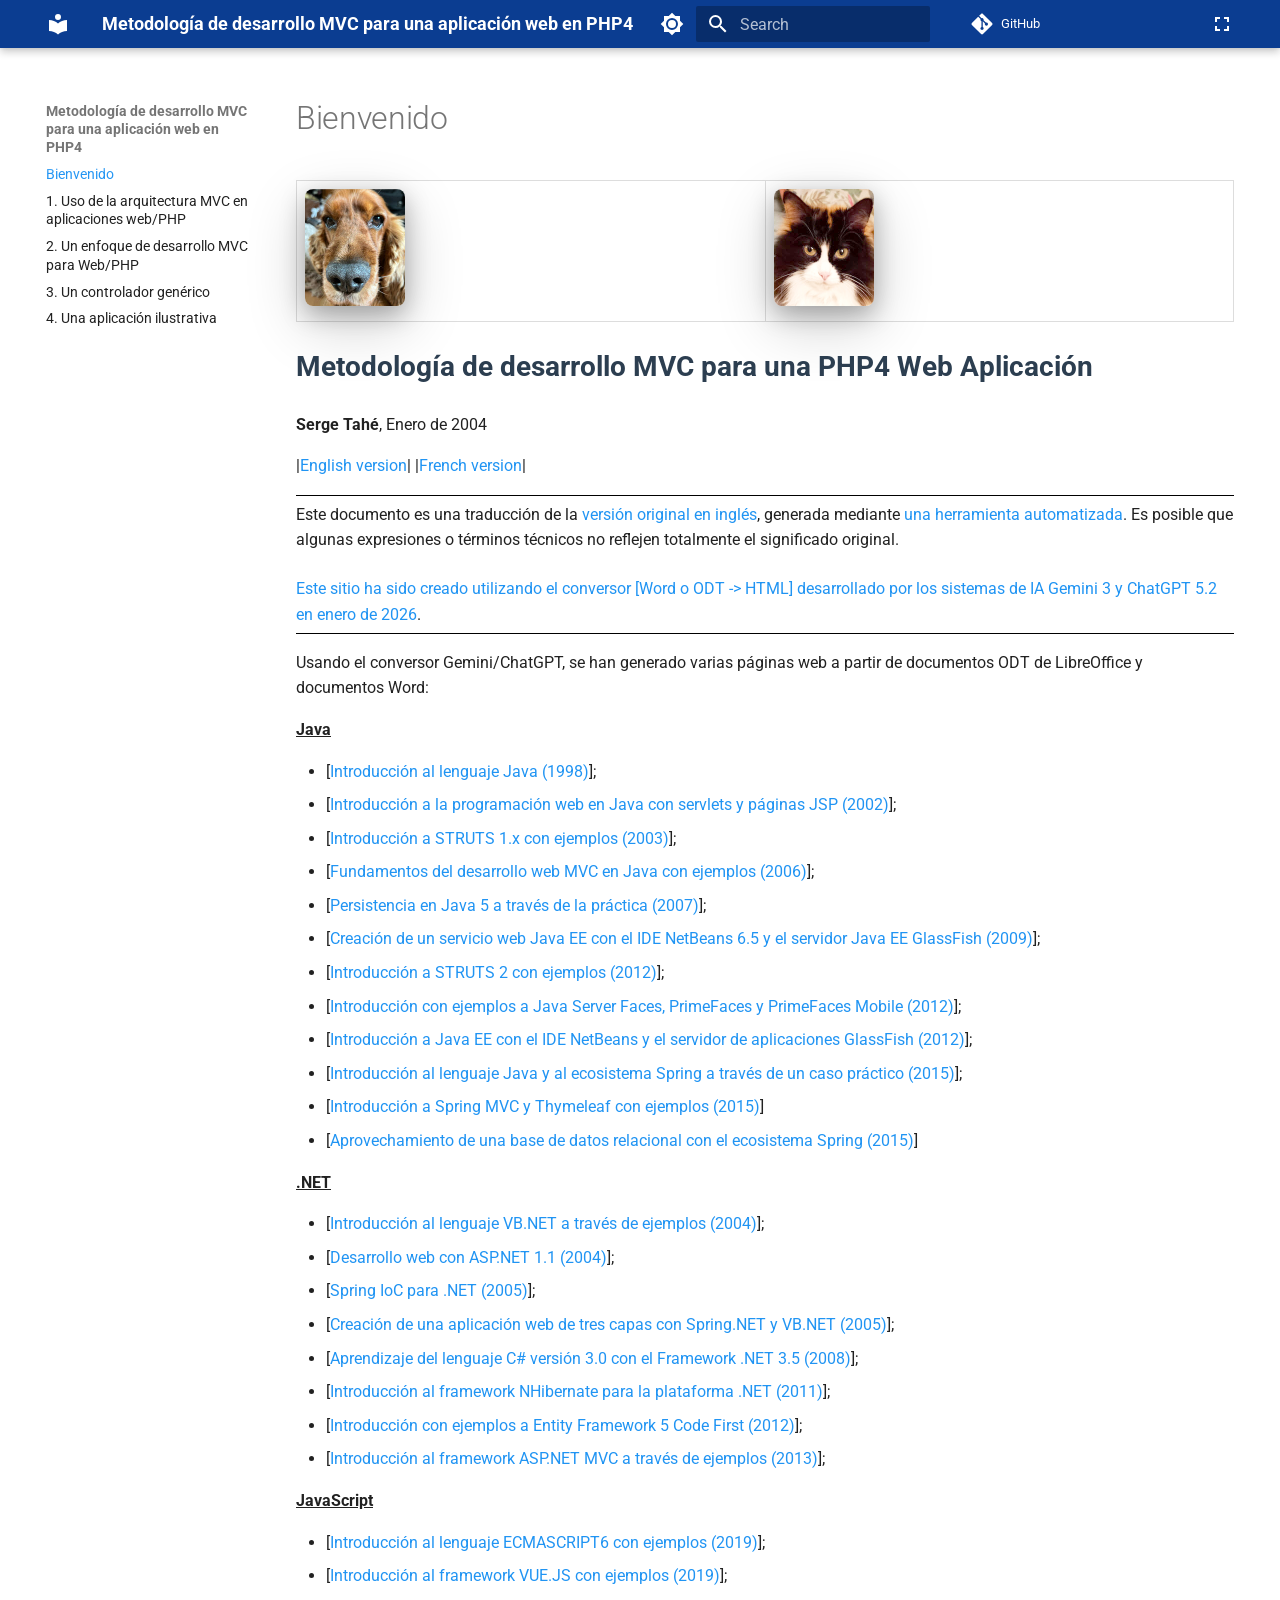
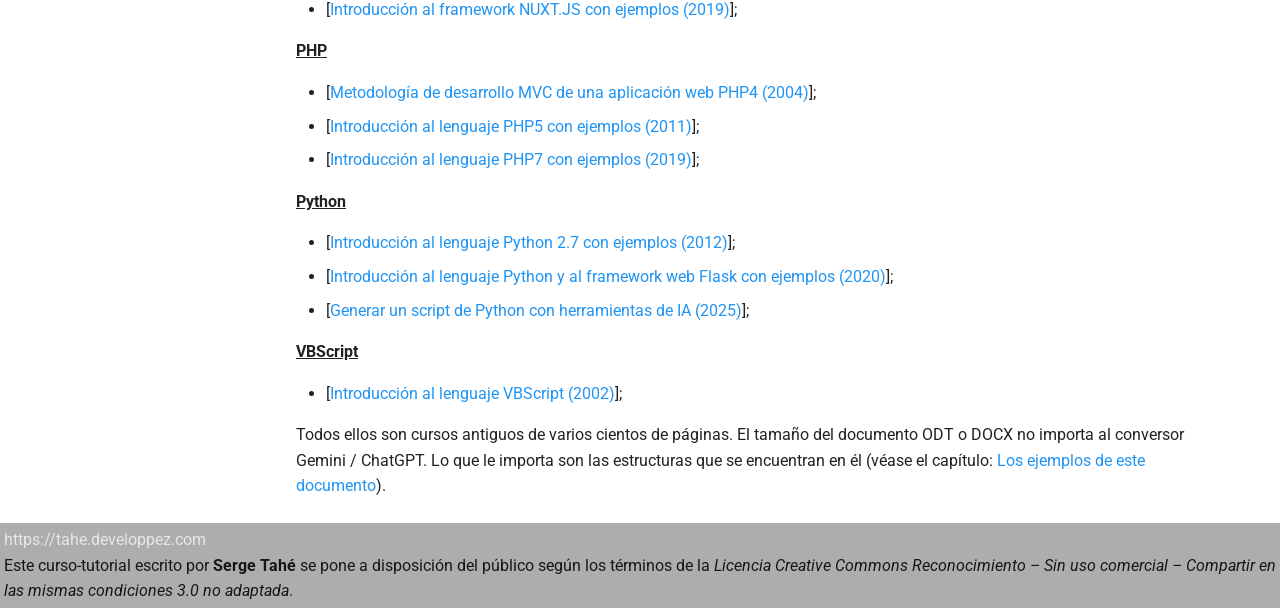
==== commit 8339ac26: "Deployed 17aa487 with MkDocs version: 1.6.1" ====
--- a/index.html
+++ b/index.html
@@ -424,65 +424,81 @@
 
   <h1>Bienvenido</h1>
 
-<table class="odt-table" style="border-collapse: collapse; width: 100%; margin-bottom: 1em;"><tr><td style="border: 1px solid #ddd; padding: 8px; vertical-align: top;"><img src="images/10000000000000C8000000E930F662D2.png" style="display:inline-block; margin:4px;width:2.649cm;height:3.099cm;" class="odt-zoomable" data-zoom-src="images/10000000000000C8000000E930F662D2.png" /></td><td style="border: 1px solid #ddd; padding: 8px; vertical-align: top;"><img src="images/10000000000000C8000000E90F858128.png" style="display:inline-block; margin:4px;width:2.649cm;height:3.099cm;" class="odt-zoomable" data-zoom-src="images/10000000000000C8000000E90F858128.png" /></td></tr></table>
-
-<p style="font-size: 28px; font-weight: bold; margin-bottom: 1em; line-height: 1.2; color: #2c3e50;">Metodología de desarrollo MVC para una PHP4 Web Aplicación</p>
-
-<p><strong>Serge Tahé</strong>, Enero de 2004</p>
-<hr style="border:0; border-top:0.51pt solid #000000; margin:0.75em 0;" data-odt-border="top" />
-<p>Este documento es una traducción de la <a href="https://stahe.github.io/en-php4mvc-janvier-2004/">versión original en inglés</a>, generada mediante <a href="https://www.deepl.com/">una herramienta automatizada</a>. Es posible que algunas expresiones o términos técnicos no reflejen totalmente el significado original.</p>
-<p><a href="https://stahe.github.io/es-word-odt-vers-html-janv-2026/">Este sitio ha sido creado utilizando el conversor [Word o ODT -&gt; HTML] desarrollado por los sistemas de IA Gemini 3 y ChatGPT 5.2 en enero de 2026</a>.</p>
-<hr style="border:0; border-top:0.51pt solid #000000; margin:0.75em 0;" data-odt-border="bottom" />
-<p>Usando el conversor Gemini/ChatGPT, se han generado varias páginas web a partir de documentos ODT de LibreOffice y documentos Word:</p>
-<p><u><strong>Java</strong></u></p>
+<table class="odt-table" style="border-collapse: collapse; width: 100%; margin-bottom: 1em;">
+<tr>
+<td style="border: 1px solid #ddd; padding: 8px; vertical-align: top;">
+<img src="images/image1.png" class="docx-zoomable" style="width:100px;height:117px;" alt="Image" />
+</td>
+<td style="border: 1px solid #ddd; padding: 8px; vertical-align: top;">
+<img src="images/image2.png" class="docx-zoomable" style="width:100px;height:117px;" alt="Image" />
+</td>
+</tr>
+</table>
+
+<p style="font-size: 28px; font-weight: bold; margin-bottom: 1em; line-height: 1.2; color: #2c3e50;"><span>Metodología de desarrollo MVC para una PHP4 Web Aplicación</span></p>
+
+<p><b>Serge Tahé</b><span>, Enero de 2004</span></p>
+<p><span>|</span><a href="https://stahe.github.io/en-php4mvc-janvier-2004/"><span>English version</span></a><span>| |</span><a href="https://stahe.github.io/php4mvc-janvier-2004/"><span>French version</span></a><span>|</span></p>
+<div style="border-top:0.50pt solid #000000 ; padding:0.35em 0 ; margin:0.75em 0"><span>Este documento es una traducción de la </span><a href="https://stahe.github.io/en-ecmascript6-oct-2019/"><span>versión original en inglés</span></a><span>, generada mediante </span><a href="https://www.deepl.com/"><span>una herramienta automatizada</span></a><span>. Es posible que algunas expresiones o términos técnicos no reflejen totalmente el significado original.</span></div>
+
+<div style="border-bottom:0.50pt solid #000000 ; padding:0.35em 0 ; margin:0.75em 0"><a href="https://stahe.github.io/es-word-odt-vers-html-janv-2026/"><span>Este sitio ha sido creado utilizando el conversor &#91;Word o ODT -&gt; HTML&#93; desarrollado por los sistemas de IA Gemini 3 y ChatGPT 5.2 en enero de 2026</span></a><span>.</span></div>
+
+<p><span>Usando el conversor Gemini/ChatGPT, se han generado varias páginas web a partir de documentos ODT de LibreOffice y documentos Word:</span></p>
+<p><b><u>Java</u></b></p>
 <ul>
-<li>[<a href="https://stahe.github.io/es-java-sept-1998/">Introducción al lenguaje Java (1998)</a>];</li>
-<li>[<a href="https://stahe.github.io/es-servlets-java-juin-2002/">Introducción a la programación web en Java con servlets y páginas JSP (2002)</a>];</li>
-<li>[<a href="https://stahe.github.io/es-struts1x-dec-2003/">Introducción a STRUTS 1.x con ejemplos (2003)</a>];</li>
-<li>[<a href="https://stahe.github.io/es-java-web-mvc-mai-2006/">Fundamentos del desarrollo web MVC en Java con ejemplos (2006)</a>];</li>
-<li>[<a href="https://stahe.github.io/es-jpa-juin-2007/">Persistencia en Java 5 a través de la práctica (2007)</a>];</li>
-<li>[<a href="https://stahe.github.io/es-webservice-netbeans-glassfish-fev-2009/">Creación de un servicio web Java EE con el IDE NetBeans 6.5 y el servidor Java EE GlassFish (2009)</a>];</li>
-<li>[<a href="https://stahe.github.io/es-struts2-janv-2012/">Introducción a STRUTS 2 con ejemplos (2012)</a>];</li>
-<li>[<a href="https://stahe.github.io/es-jsf2-pf-pfm-juin-2012/">Introducción con ejemplos a Java Server Faces, PrimeFaces y PrimeFaces Mobile (2012)</a>];</li>
-<li>[<a href="https://stahe.github.io/es-javaee-juin-2012/">Introducción a Java EE con el IDE NetBeans y el servidor de aplicaciones GlassFish (2012)</a>];</li>
-<li>[<a href="https://stahe.github.io/es-java-spring-dec-2015/">Introducción al lenguaje Java y al ecosistema Spring a través de un caso práctico (2015)</a>];</li>
-<li>[<a href="https://stahe.github.io/es-springmvc-thymeleaf-janv-2015/">Introducción a Spring MVC y Thymeleaf con ejemplos (2015)</a>]</li>
-<li>[<a href="https://stahe.github.io/es-spring-database-juin-2015/">Aprovechamiento de una base de datos relacional con el ecosistema Spring (2015)</a>]</li>
+<li><span>&#91;</span><a href="https://stahe.github.io/es-java-sept-1998/"><span>Introducción al lenguaje Java (1998)</span></a><span>&#93;;</span></li>
+<li><span>&#91;</span><a href="https://stahe.github.io/es-servlets-java-juin-2002/"><span>Introducción a la programación web en Java con servlets y páginas JSP (2002)</span></a><span>&#93;;</span></li>
+<li><span>&#91;</span><a href="https://stahe.github.io/es-struts1x-dec-2003/"><span>Introducción a STRUTS 1.x con ejemplos (2003)</span></a><span>&#93;;</span></li>
+<li><span>&#91;</span><a href="https://stahe.github.io/es-java-web-mvc-mai-2006/"><span>Fundamentos del desarrollo web MVC en Java con ejemplos (2006)</span></a><span>&#93;;</span></li>
+<li><span>&#91;</span><a href="https://stahe.github.io/es-jpa-juin-2007/"><span>Persistencia en Java 5 a través de la práctica (2007)</span></a><span>&#93;;</span></li>
+<li><span>&#91;</span><a href="https://stahe.github.io/es-webservice-netbeans-glassfish-fev-2009/"><span>Creación de un servicio web Java EE con el IDE NetBeans 6.5 y el servidor Java EE GlassFish (2009)</span></a><span>&#93;;</span></li>
+<li><span>&#91;</span><a href="https://stahe.github.io/es-struts2-janv-2012/"><span>Introducción a STRUTS 2 con ejemplos (2012)</span></a><span>&#93;;</span></li>
+<li><span>&#91;</span><a href="https://stahe.github.io/es-jsf2-pf-pfm-juin-2012/"><span>Introducción con ejemplos a Java Server Faces, PrimeFaces y PrimeFaces Mobile (2012)</span></a><span>&#93;;</span></li>
+<li><span>&#91;</span><a href="https://stahe.github.io/es-javaee-juin-2012/"><span>Introducción a Java EE con el IDE NetBeans y el servidor de aplicaciones GlassFish (2012)</span></a><span>&#93;;</span></li>
+<li><span>&#91;</span><a href="https://stahe.github.io/es-java-spring-dec-2015/"><span>Introducción al lenguaje Java y al ecosistema Spring a través de un caso práctico (2015)</span></a><span>&#93;;</span></li>
+<li><span>&#91;</span><a href="https://stahe.github.io/es-springmvc-thymeleaf-janv-2015/"><span>Introducción a Spring MVC y Thymeleaf con ejemplos (2015)</span></a><span>&#93;</span></li>
+<li><span>&#91;</span><a href="https://stahe.github.io/es-spring-database-juin-2015/"><span>Aprovechamiento de una base de datos relacional con el ecosistema Spring (2015)</span></a><span>&#93;</span></li>
 </ul>
-<p><u><strong>.NET</strong></u></p>
+
+<p><b><u>.NET</u></b></p>
 <ul>
-<li>[<a href="https://stahe.github.io/es-vbnet-mars-2004/">Introducción al lenguaje VB.NET a través de ejemplos (2004)</a>];</li>
-<li>[<a href="https://stahe.github.io/es-aspnet1.1-avril-2004/">Desarrollo web con ASP.NET 1.1 (2004)</a>];</li>
-<li>[<a href="https://stahe.github.io/es-springioc-dotnet-avril-2005/">Spring IoC para .NET (2005)</a>];</li>
-<li>[<a href="https://stahe.github.io/es-web3tier-dotnet-avril-2005/">Creación de una aplicación web de tres capas con Spring.NET y VB.NET (2005)</a>];</li>
-<li>[<a href="https://stahe.github.io/es-csharp-mai-2008/">Aprendizaje del lenguaje C# versión 3.0 con el Framework .NET 3.5 (2008)</a>];</li>
-<li>[<a href="https://stahe.github.io/es-nhibernate-dotnet-dec-2011/">Introducción al framework NHibernate para la plataforma .NET (2011)</a>];</li>
-<li>[<a href="https://stahe.github.io/es-ef5cf-oct-2012/">Introducción con ejemplos a Entity Framework 5 Code First (2012)</a>];</li>
-<li>[<a href="https://stahe.github.io/es-aspnetmvc-nov-2013/">Introducción al framework ASP.NET MVC a través de ejemplos (2013)</a>];</li>
+<li><span>&#91;</span><a href="https://stahe.github.io/es-vbnet-mars-2004/"><span>Introducción al lenguaje VB.NET a través de ejemplos (2004)</span></a><span>&#93;;</span></li>
+<li><span>&#91;</span><a href="https://stahe.github.io/es-aspnet1.1-avril-2004/"><span>Desarrollo web con ASP.NET 1.1 (2004)</span></a><span>&#93;;</span></li>
+<li><span>&#91;</span><a href="https://stahe.github.io/es-springioc-dotnet-avril-2005/"><span>Spring IoC para .NET (2005)</span></a><span>&#93;;</span></li>
+<li><span>&#91;</span><a href="https://stahe.github.io/es-web3tier-dotnet-avril-2005/"><span>Creación de una aplicación web de tres capas con Spring.NET y VB.NET (2005)</span></a><span>&#93;;</span></li>
+<li><span>&#91;</span><a href="https://stahe.github.io/es-csharp-mai-2008/"><span>Aprendizaje del lenguaje C# versión 3.0 con el Framework .NET 3.5 (2008)</span></a><span>&#93;;</span></li>
+<li><span>&#91;</span><a href="https://stahe.github.io/es-nhibernate-dotnet-dec-2011/"><span>Introducción al framework NHibernate para la plataforma .NET (2011)</span></a><span>&#93;;</span></li>
+<li><span>&#91;</span><a href="https://stahe.github.io/es-ef5cf-oct-2012/"><span>Introducción con ejemplos a Entity Framework 5 Code First (2012)</span></a><span>&#93;;</span></li>
+<li><span>&#91;</span><a href="https://stahe.github.io/es-aspnetmvc-nov-2013/"><span>Introducción al framework ASP.NET MVC a través de ejemplos (2013)</span></a><span>&#93;;</span></li>
 </ul>
-<p><u><strong>JavaScript</strong></u></p>
+
+<p><b><u>JavaScript</u></b></p>
 <ul>
-<li>[<a href="https://stahe.github.io/es-ecmascript6-oct-2019/">Introducción al lenguaje ECMASCRIPT6 con ejemplos (2019)</a>];</li>
-<li>[<a href="https://stahe.github.io/es-vuejs-oct-2019/">Introducción al framework VUE.JS con ejemplos (2019)</a>];</li>
-<li>[<a href="https://stahe.github.io/es-nuxtjs-dec-2019/">Introducción al framework NUXT.JS con ejemplos (2019)</a>];</li>
+<li><span>&#91;</span><a href="https://stahe.github.io/es-ecmascript6-oct-2019/"><span>Introducción al lenguaje ECMASCRIPT6 con ejemplos (2019)</span></a><span>&#93;;</span></li>
+<li><span>&#91;</span><a href="https://stahe.github.io/es-vuejs-oct-2019/"><span>Introducción al framework VUE.JS con ejemplos (2019)</span></a><span>&#93;;</span></li>
+<li><span>&#91;</span><a href="https://stahe.github.io/es-nuxtjs-dec-2019/"><span>Introducción al framework NUXT.JS con ejemplos (2019)</span></a><span>&#93;;</span></li>
 </ul>
-<p><u><strong>PHP</strong></u></p>
+
+<p><b><u>PHP</u></b></p>
 <ul>
-<li>[<a href="https://stahe.github.io/es-php4mvc-janvier-2004/">Metodología de desarrollo MVC de una aplicación web PHP4 (2004)</a>];</li>
-<li>[<a href="https://stahe.github.io/es-php5-juillet-2011/">Introducción al lenguaje PHP5 con ejemplos (2011)</a>];</li>
-<li>[<a href="https://stahe.github.io/es-php7-juillet-2019/">Introducción al lenguaje PHP7 con ejemplos (2019)</a>];</li>
+<li><span>&#91;</span><a href="https://stahe.github.io/es-php4mvc-janvier-2004/"><span>Metodología de desarrollo MVC de una aplicación web PHP4 (2004)</span></a><span>&#93;;</span></li>
+<li><span>&#91;</span><a href="https://stahe.github.io/es-php5-juillet-2011/"><span>Introducción al lenguaje PHP5 con ejemplos (2011)</span></a><span>&#93;;</span></li>
+<li><span>&#91;</span><a href="https://stahe.github.io/es-php7-juillet-2019/"><span>Introducción al lenguaje PHP7 con ejemplos (2019)</span></a><span>&#93;;</span></li>
 </ul>
-<p><u><strong>Python</strong></u></p>
+
+<p><b><u>Python</u></b></p>
 <ul>
-<li>[<a href="https://stahe.github.io/es-python2.7-mars-2012/">Introducción al lenguaje Python 2.7 con ejemplos (2012)</a>];</li>
-<li>[<a href="https://stahe.github.io/es-python-flask-sept-2020/">Introducción al lenguaje Python y al framework web Flask con ejemplos (2020)</a>];</li>
-<li>[<a href="https://stahe.github.io/es-python-ia-sept-2025/">Generar un script de Python con herramientas de IA (2025)</a>];</li>
+<li><span>&#91;</span><a href="https://stahe.github.io/es-python2.7-mars-2012/"><span>Introducción al lenguaje Python 2.7 con ejemplos (2012)</span></a><span>&#93;;</span></li>
+<li><span>&#91;</span><a href="https://stahe.github.io/es-python-flask-sept-2020/"><span>Introducción al lenguaje Python y al framework web Flask con ejemplos (2020)</span></a><span>&#93;;</span></li>
+<li><span>&#91;</span><a href="https://stahe.github.io/es-python-ia-sept-2025/"><span>Generar un script de Python con herramientas de IA (2025)</span></a><span>&#93;;</span></li>
 </ul>
-<p><u><strong>VBScript</strong></u></p>
+
+<p><b><u>VBScript</u></b></p>
 <ul>
-<li>[<a href="https://stahe.github.io/es-vbscript-janv-2002/">Introducción al lenguaje VBScript (2002)</a>];</li>
+<li><span>&#91;</span><a href="https://stahe.github.io/es-vbscript-janv-2002/"><span>Introducción al lenguaje VBScript (2002)</span></a><span>&#93;;</span></li>
 </ul>
-<p>Todos ellos son cursos antiguos de varios cientos de páginas. El tamaño del documento ODT o DOCX no importa al conversor Gemini / ChatGPT. Lo que le importa son las estructuras que se encuentran en él (véase el capítulo: <a href="https://stahe.github.io/es-word-odt-vers-html-janv-2026/ejemplos-de-este-documento----.html">Los ejemplos de este documento</a>).</p>
+
+<p><span>Todos ellos son cursos antiguos de varios cientos de páginas. El tamaño del documento ODT o DOCX no importa al conversor Gemini / ChatGPT. Lo que le importa son las estructuras que se encuentran en él (véase el capítulo: </span><a href="https://stahe.github.io/es-word-odt-vers-html-janv-2026/ejemplos-de-este-documento----.html"><span>Los ejemplos de este documento</span></a><span>).</span></p>
 
 
 
--- a/stylesheets/focus.css
+++ b/stylesheets/focus.css
@@ -1,3 +1 @@
-body.md-focus .md-sidebar--primary { display: none; } body.md-focus .md-sidebar--secondary { display: none; } body.md-focus .md-content { max-width: 95%; margin: 0 auto; } .focus-toggle-btn { cursor: pointer; margin-left: 0.5rem; } .odt-table img { max-width: 100%; height: auto; } img.odt-zoomable { cursor: zoom-in; box-shadow: 0 2px 10px rgba(0,0,0,.25); border-radius: 4px; transition: transform .15s ease, box-shadow .15s ease; } img.odt-zoomable:hover { transform: scale(1.02); box-shadow: 0 6px 18px rgba(0,0,0,.35); } .odt-lightbox-overlay { position: fixed; inset: 0; background: rgba(0,0,0,.75); display: none; align-items: center; justify-content: center; z-index: 2000; padding: 24px; } .odt-lightbox-overlay.is-open { display: flex; } .odt-lightbox-content { position: relative; max-width: 95vw; max-height: 95vh; } .odt-lightbox-content img { max-width: 95vw; max-height: 95vh; width: auto; height: auto; display: block; box-shadow: 0 10px 30px rgba(0,0,0,.6); border-radius: 4px; } .odt-lightbox-close { position: absolute; top: -14px; right: -14px; width: 34px; height: 34px; border-radius: 999px; border: none; background: rgba(255,255,255,.92); color: #000; font-size: 22px; line-height: 34px; cursor: pointer; box-shadow: 0 4px 14px rgba(0,0,0,.35); } .odt-lightbox-close:hover { filter: brightness(0.95); } .odt-lightbox-close:focus { outline: 2px solid rgba(255,255,255,.8); outline-offset: 2px; } .odt-code-rich pre, .odt-code-rich code, .odt-code-rich .odt-code-line { font-family: Consolas, 'Courier New', monospace; font-size: 15px; line-height: 12px; }} .odt-code-rich pre { margin: 0.75em 0; } .odt-code-rich code { display: block; } .odt-code-rich .odt-code-line { display: block; } .odt-code-rich[data-linenums='true'] .odt-code-line::before { counter-increment: odtline; content: counter(odtline); display: inline-block; width: 3em; margin-right: 1em; opacity: 0.6; text-align: right; } .odt-code-rich[data-linenums='false'] .odt-code-line::before { content: ''; } .md-content ol { list-style-type: decimal; }  .md-content ol ol { list-style-type: lower-alpha; }  .md-content ol ol ol { list-style-type: lower-roman; }  .md-content ol ol ol ol { list-style-type: decimal; }  .md-content ol ol ol ol ol { list-style-type: lower-alpha; }  .md-content ol ol ol ol ol ol { list-style-type: lower-roman; }  .md-content ul ol { list-style-type: decimal; }  .md-content ul ol ol { list-style-type: lower-alpha; }  .md-content ul ol ol ol { list-style-type: lower-roman; }  .md-content ul ol ol ol ol { list-style-type: decimal; }  .md-content ul ol ol ol ol ol { list-style-type: lower-alpha; }  .md-content ul ol ol ol ol ol ol { list-style-type: lower-roman; } .odt-code-copy-btn { position:absolute; top:.5rem; right:.5rem; display:inline-flex; align-items:center; justify-content:center; gap:.35rem; padding:.25rem .6rem; font-size:.72rem; font-weight:600; letter-spacing:.01em; line-height:1.2; border-radius:999px; box-shadow:0 1px 2px rgba(0,0,0,.10); backdrop-filter:saturate(180%) blur(6px); cursor:pointer; user-select:none; transition:transform .08s ease, box-shadow .12s ease, background .12s ease; z-index:5;border:1px solid rgba(0,150,136,.45); background:rgba(0,150,136,.12); color:rgb(0,150,136);  } .odt-code-copy-btn:hover { background:rgba(0,150,136,.20); box-shadow:0 3px 10px rgba(0,0,0,.18); transform:translateY(-1px); } .odt-code-copy-btn.is-copied { opacity:.85; } .odt-code-copy-container { position: relative; } 
-[data-md-color-scheme="default"] .md-header { background-color: #0B3D91; }
-[data-md-color-scheme="slate"] .md-header { background-color: #0B3D91; }
+body.md-focus .md-sidebar--primary { display: none; } body.md-focus .md-sidebar--secondary { display: none; } body.md-focus .md-content { max-width: 95%; margin: 0 auto; } .focus-toggle-btn { cursor: pointer; margin-left: 0.5rem; } .odt-table img { max-width: 100%; height: auto; } .docx-zoomable { cursor: zoom-in; box-shadow: 0 8px 24px rgba(0,0,0,.28), 0 18px 60px rgba(0,0,0,.20); border-radius: 8px; transition: transform .15s ease, box-shadow .15s ease; } .docx-zoomable:hover { transform: scale(1.02); box-shadow: 0 12px 30px rgba(0,0,0,.32), 0 26px 80px rgba(0,0,0,.22); } .docx-lightbox-overlay { position: fixed; inset: 0; background: rgba(0,0,0,.78); display: none; align-items: center; justify-content: center; z-index: 9999; padding: 24px; } .docx-lightbox-overlay.is-open { display: flex; } .docx-lightbox-content { position: relative; max-width: 96vw; max-height: 96vh; } .docx-lightbox-img { max-width: 96vw; max-height: 96vh; width: auto; height: auto; display: block; box-shadow: 0 24px 80px rgba(0,0,0,.65); border-radius: 8px; cursor: zoom-out; } .docx-lightbox-close { position: absolute; top: -14px; right: -14px; width: 36px; height: 36px; border-radius: 999px; border: 0; background: rgba(255,255,255,0.92); box-shadow: 0 4px 18px rgba(0,0,0,0.35); font-size: 22px; line-height: 36px; text-align: center; cursor: pointer; } .docx-lightbox-close:hover { background: #ffffff; } body.docx-lightbox-open { overflow: hidden; } .docx-code-rich pre, .docx-code-rich code, .docx-code-rich .docx-code-line { font-family: Consolas, 'Courier New', monospace; font-size: 15px; line-height: 12px; } .docx-code-rich pre { margin: 0.75em 0; } .docx-code-rich code { display: block; } .docx-code-rich .docx-code-line { display: block; } .docx-code-rich[data-linenums='true'] .docx-code-line::before { counter-increment: docxline; content: counter(docxline); display: inline-block; width: 3em; margin-right: 1em; opacity: 0.6; text-align: right; } .docx-code-rich[data-linenums='false'] .docx-code-line::before { content: ''; } .md-content ol { list-style-type: decimal; } .md-content ol ol { list-style-type: lower-alpha; } .md-content ol ol ol { list-style-type: lower-roman; } .docx-code-copy-btn { position:absolute; top:.5rem; right:.5rem; display:inline-flex; align-items:center; justify-content:center; gap:.35rem; padding:.25rem .6rem; font-size:.72rem; font-weight:600; letter-spacing:.01em; line-height:1.2; border-radius:999px; box-shadow:0 1px 2px rgba(0,0,0,.10); backdrop-filter:saturate(180%) blur(6px); cursor:pointer; user-select:none; transition:transform .08s ease, box-shadow .12s ease, background .12s ease; z-index:5;border:1px solid rgba(0,150,136,.45); background:rgba(0,150,136,.12); color:rgb(0,150,136);  } .docx-code-copy-btn:hover { background:rgba(0,150,136,.20); box-shadow:0 3px 10px rgba(0,0,0,.18); transform:translateY(-1px); } .docx-code-copy-btn.is-copied { opacity:.85; } .docx-code-copy-container { position: relative; } [data-md-color-scheme="default"] .md-header { background-color: #0B3D91; } [data-md-color-scheme="slate"] .md-header { background-color: #0B3D91; } 
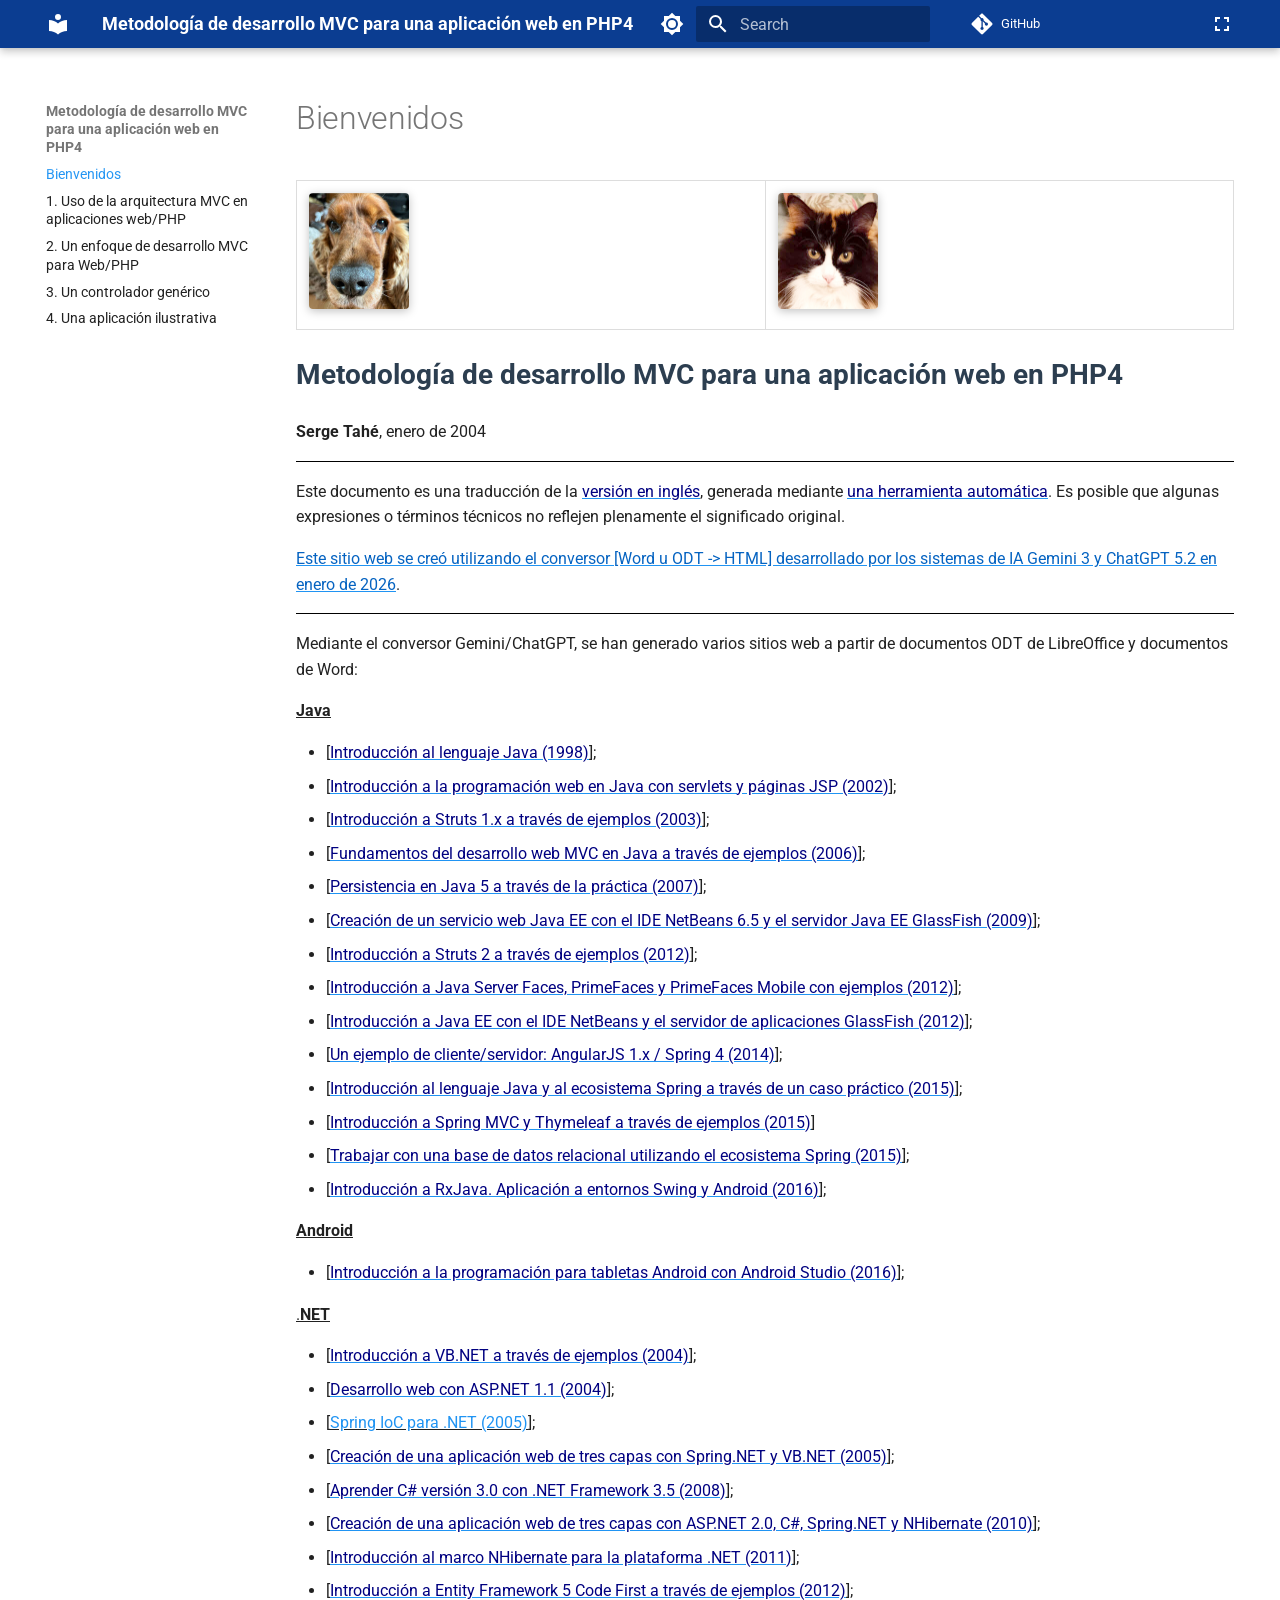
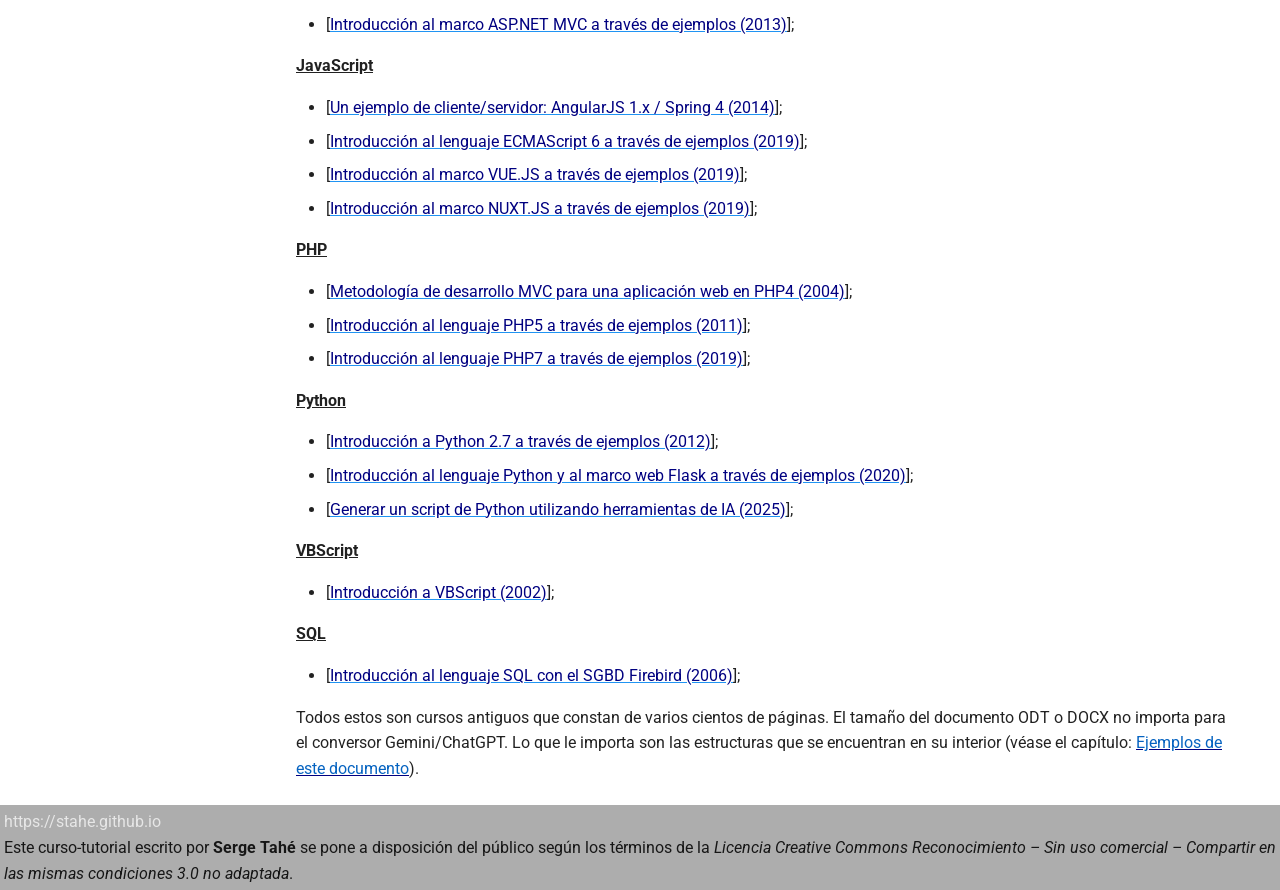
==== commit d1887ec3: "Deployed 17aa487 with MkDocs version: 1.6.1" ====
--- a/index.html
+++ b/index.html
@@ -121,7 +121,7 @@
         <div class="md-header__topic" data-md-component="header-topic">
           <span class="md-ellipsis">
             
-              Bienvenido
+              Bienvenidos
             
           </span>
         </div>
@@ -283,7 +283,7 @@
   <span class="md-ellipsis">
     
   
-    Bienvenido
+    Bienvenidos
   
 
     
@@ -422,83 +422,80 @@
 
 
 
-  <h1>Bienvenido</h1>
-
-<table class="odt-table" style="border-collapse: collapse; width: 100%; margin-bottom: 1em;">
-<tr>
-<td style="border: 1px solid #ddd; padding: 8px; vertical-align: top;">
-<img src="images/image1.png" class="docx-zoomable" style="width:100px;height:117px;" alt="Image" />
-</td>
-<td style="border: 1px solid #ddd; padding: 8px; vertical-align: top;">
-<img src="images/image2.png" class="docx-zoomable" style="width:100px;height:117px;" alt="Image" />
-</td>
-</tr>
-</table>
-
-<p style="font-size: 28px; font-weight: bold; margin-bottom: 1em; line-height: 1.2; color: #2c3e50;"><span>Metodología de desarrollo MVC para una PHP4 Web Aplicación</span></p>
-
-<p><b>Serge Tahé</b><span>, Enero de 2004</span></p>
-<p><span>|</span><a href="https://stahe.github.io/en-php4mvc-janvier-2004/"><span>English version</span></a><span>| |</span><a href="https://stahe.github.io/php4mvc-janvier-2004/"><span>French version</span></a><span>|</span></p>
-<div style="border-top:0.50pt solid #000000 ; padding:0.35em 0 ; margin:0.75em 0"><span>Este documento es una traducción de la </span><a href="https://stahe.github.io/en-ecmascript6-oct-2019/"><span>versión original en inglés</span></a><span>, generada mediante </span><a href="https://www.deepl.com/"><span>una herramienta automatizada</span></a><span>. Es posible que algunas expresiones o términos técnicos no reflejen totalmente el significado original.</span></div>
-
-<div style="border-bottom:0.50pt solid #000000 ; padding:0.35em 0 ; margin:0.75em 0"><a href="https://stahe.github.io/es-word-odt-vers-html-janv-2026/"><span>Este sitio ha sido creado utilizando el conversor &#91;Word o ODT -&gt; HTML&#93; desarrollado por los sistemas de IA Gemini 3 y ChatGPT 5.2 en enero de 2026</span></a><span>.</span></div>
-
-<p><span>Usando el conversor Gemini/ChatGPT, se han generado varias páginas web a partir de documentos ODT de LibreOffice y documentos Word:</span></p>
-<p><b><u>Java</u></b></p>
-<ul>
-<li><span>&#91;</span><a href="https://stahe.github.io/es-java-sept-1998/"><span>Introducción al lenguaje Java (1998)</span></a><span>&#93;;</span></li>
-<li><span>&#91;</span><a href="https://stahe.github.io/es-servlets-java-juin-2002/"><span>Introducción a la programación web en Java con servlets y páginas JSP (2002)</span></a><span>&#93;;</span></li>
-<li><span>&#91;</span><a href="https://stahe.github.io/es-struts1x-dec-2003/"><span>Introducción a STRUTS 1.x con ejemplos (2003)</span></a><span>&#93;;</span></li>
-<li><span>&#91;</span><a href="https://stahe.github.io/es-java-web-mvc-mai-2006/"><span>Fundamentos del desarrollo web MVC en Java con ejemplos (2006)</span></a><span>&#93;;</span></li>
-<li><span>&#91;</span><a href="https://stahe.github.io/es-jpa-juin-2007/"><span>Persistencia en Java 5 a través de la práctica (2007)</span></a><span>&#93;;</span></li>
-<li><span>&#91;</span><a href="https://stahe.github.io/es-webservice-netbeans-glassfish-fev-2009/"><span>Creación de un servicio web Java EE con el IDE NetBeans 6.5 y el servidor Java EE GlassFish (2009)</span></a><span>&#93;;</span></li>
-<li><span>&#91;</span><a href="https://stahe.github.io/es-struts2-janv-2012/"><span>Introducción a STRUTS 2 con ejemplos (2012)</span></a><span>&#93;;</span></li>
-<li><span>&#91;</span><a href="https://stahe.github.io/es-jsf2-pf-pfm-juin-2012/"><span>Introducción con ejemplos a Java Server Faces, PrimeFaces y PrimeFaces Mobile (2012)</span></a><span>&#93;;</span></li>
-<li><span>&#91;</span><a href="https://stahe.github.io/es-javaee-juin-2012/"><span>Introducción a Java EE con el IDE NetBeans y el servidor de aplicaciones GlassFish (2012)</span></a><span>&#93;;</span></li>
-<li><span>&#91;</span><a href="https://stahe.github.io/es-java-spring-dec-2015/"><span>Introducción al lenguaje Java y al ecosistema Spring a través de un caso práctico (2015)</span></a><span>&#93;;</span></li>
-<li><span>&#91;</span><a href="https://stahe.github.io/es-springmvc-thymeleaf-janv-2015/"><span>Introducción a Spring MVC y Thymeleaf con ejemplos (2015)</span></a><span>&#93;</span></li>
-<li><span>&#91;</span><a href="https://stahe.github.io/es-spring-database-juin-2015/"><span>Aprovechamiento de una base de datos relacional con el ecosistema Spring (2015)</span></a><span>&#93;</span></li>
-</ul>
-
-<p><b><u>.NET</u></b></p>
-<ul>
-<li><span>&#91;</span><a href="https://stahe.github.io/es-vbnet-mars-2004/"><span>Introducción al lenguaje VB.NET a través de ejemplos (2004)</span></a><span>&#93;;</span></li>
-<li><span>&#91;</span><a href="https://stahe.github.io/es-aspnet1.1-avril-2004/"><span>Desarrollo web con ASP.NET 1.1 (2004)</span></a><span>&#93;;</span></li>
-<li><span>&#91;</span><a href="https://stahe.github.io/es-springioc-dotnet-avril-2005/"><span>Spring IoC para .NET (2005)</span></a><span>&#93;;</span></li>
-<li><span>&#91;</span><a href="https://stahe.github.io/es-web3tier-dotnet-avril-2005/"><span>Creación de una aplicación web de tres capas con Spring.NET y VB.NET (2005)</span></a><span>&#93;;</span></li>
-<li><span>&#91;</span><a href="https://stahe.github.io/es-csharp-mai-2008/"><span>Aprendizaje del lenguaje C# versión 3.0 con el Framework .NET 3.5 (2008)</span></a><span>&#93;;</span></li>
-<li><span>&#91;</span><a href="https://stahe.github.io/es-nhibernate-dotnet-dec-2011/"><span>Introducción al framework NHibernate para la plataforma .NET (2011)</span></a><span>&#93;;</span></li>
-<li><span>&#91;</span><a href="https://stahe.github.io/es-ef5cf-oct-2012/"><span>Introducción con ejemplos a Entity Framework 5 Code First (2012)</span></a><span>&#93;;</span></li>
-<li><span>&#91;</span><a href="https://stahe.github.io/es-aspnetmvc-nov-2013/"><span>Introducción al framework ASP.NET MVC a través de ejemplos (2013)</span></a><span>&#93;;</span></li>
-</ul>
-
-<p><b><u>JavaScript</u></b></p>
-<ul>
-<li><span>&#91;</span><a href="https://stahe.github.io/es-ecmascript6-oct-2019/"><span>Introducción al lenguaje ECMASCRIPT6 con ejemplos (2019)</span></a><span>&#93;;</span></li>
-<li><span>&#91;</span><a href="https://stahe.github.io/es-vuejs-oct-2019/"><span>Introducción al framework VUE.JS con ejemplos (2019)</span></a><span>&#93;;</span></li>
-<li><span>&#91;</span><a href="https://stahe.github.io/es-nuxtjs-dec-2019/"><span>Introducción al framework NUXT.JS con ejemplos (2019)</span></a><span>&#93;;</span></li>
-</ul>
-
-<p><b><u>PHP</u></b></p>
-<ul>
-<li><span>&#91;</span><a href="https://stahe.github.io/es-php4mvc-janvier-2004/"><span>Metodología de desarrollo MVC de una aplicación web PHP4 (2004)</span></a><span>&#93;;</span></li>
-<li><span>&#91;</span><a href="https://stahe.github.io/es-php5-juillet-2011/"><span>Introducción al lenguaje PHP5 con ejemplos (2011)</span></a><span>&#93;;</span></li>
-<li><span>&#91;</span><a href="https://stahe.github.io/es-php7-juillet-2019/"><span>Introducción al lenguaje PHP7 con ejemplos (2019)</span></a><span>&#93;;</span></li>
-</ul>
-
-<p><b><u>Python</u></b></p>
-<ul>
-<li><span>&#91;</span><a href="https://stahe.github.io/es-python2.7-mars-2012/"><span>Introducción al lenguaje Python 2.7 con ejemplos (2012)</span></a><span>&#93;;</span></li>
-<li><span>&#91;</span><a href="https://stahe.github.io/es-python-flask-sept-2020/"><span>Introducción al lenguaje Python y al framework web Flask con ejemplos (2020)</span></a><span>&#93;;</span></li>
-<li><span>&#91;</span><a href="https://stahe.github.io/es-python-ia-sept-2025/"><span>Generar un script de Python con herramientas de IA (2025)</span></a><span>&#93;;</span></li>
-</ul>
-
-<p><b><u>VBScript</u></b></p>
-<ul>
-<li><span>&#91;</span><a href="https://stahe.github.io/es-vbscript-janv-2002/"><span>Introducción al lenguaje VBScript (2002)</span></a><span>&#93;;</span></li>
-</ul>
-
-<p><span>Todos ellos son cursos antiguos de varios cientos de páginas. El tamaño del documento ODT o DOCX no importa al conversor Gemini / ChatGPT. Lo que le importa son las estructuras que se encuentran en él (véase el capítulo: </span><a href="https://stahe.github.io/es-word-odt-vers-html-janv-2026/ejemplos-de-este-documento----.html"><span>Los ejemplos de este documento</span></a><span>).</span></p>
+  <h1>Bienvenidos</h1>
+
+<table class="odt-table" style="border-collapse: collapse; width: 100%; margin-bottom: 1em;"><tr><td style="border: 1px solid #ddd; padding: 8px; vertical-align: top;"><img src="images/10000000000000C8000000E930F662D2.png" width="100" height="117" style="display:inline-block; margin:4px;width:2.646cm;height:3.083cm;" class="odt-zoomable" data-zoom-src="images/10000000000000C8000000E930F662D2.png" /></td><td style="border: 1px solid #ddd; padding: 8px; vertical-align: top;"><img src="images/10000000000000C8000000E90F858128.png" width="100" height="117" style="display:inline-block; margin:4px;width:2.646cm;height:3.083cm;" class="odt-zoomable" data-zoom-src="images/10000000000000C8000000E90F858128.png" /></td></tr></table>
+
+<p style="font-size: 28px; font-weight: bold; margin-bottom: 1em; line-height: 1.2; color: #2c3e50;">Metodología de desarrollo MVC para una aplicación web en PHP4</p>
+
+<p><strong>Serge Tahé</strong>, enero de 2004</p>
+<hr style="border:0; border-top:0.51pt solid #000000; margin:0.75em 0;" data-odt-border="top" />
+<p>Este documento es una traducción de la <a href="https://stahe.github.io/en-php4mvc-janvier-2004/"><u><span style="color: #000080">versión en inglés</span></u></a>, generada mediante <a href="https://www.deepl.com/"><u><span style="color: #000080">una herramienta automática</span></u></a>. Es posible que algunas expresiones o términos técnicos no reflejen plenamente el significado original.</p>
+<p><a href="https://stahe.github.io/es-word-odt-vers-html-janv-2026/"><u><span style="color: #0563c1">Este sitio web se creó utilizando el conversor [Word u ODT -&gt; HTML] desarrollado por los sistemas de IA Gemini 3 y ChatGPT 5.2 en enero de 2026</span></u></a>.</p>
+<hr style="border:0; border-top:0.51pt solid #000000; margin:0.75em 0;" data-odt-border="bottom" />
+
+<p>Mediante el conversor Gemini/ChatGPT, se han generado varios sitios web a partir de documentos ODT de LibreOffice y documentos de Word:</p>
+<p><u><strong>Java</strong></u></p>
+<ul>
+<li>[<a href="https://stahe.github.io/es-java-sept-1998/"><u><span style="color: #000080">Introducción al lenguaje Java (1998)</span></u></a>];</li>
+<li>[<a href="https://stahe.github.io/es-servlets-java-juin-2002/"><u><span style="color: #000080">Introducción a la programación web en Java con servlets y páginas JSP (2002)</span></u></a>];</li>
+<li>[<a href="https://stahe.github.io/es-struts1x-dec-2003/"><u><span style="color: #000080">Introducción a Struts 1.x a través de ejemplos (2003)</span></u></a>];</li>
+<li>[<a href="https://stahe.github.io/es-java-web-mvc-mai-2006/"><u><span style="color: #000080">Fundamentos del desarrollo web MVC en Java a través de ejemplos (2006)</span></u></a>];</li>
+<li>[<a href="https://stahe.github.io/es-jpa-juin-2007/"><u><span style="color: #000080">Persistencia en Java 5 a través de la práctica (2007)</span></u></a>];</li>
+<li>[<a href="https://stahe.github.io/es-webservice-netbeans-glassfish-fev-2009/"><u><span style="color: #000080">Creación de un servicio web Java EE con el IDE NetBeans 6.5 y el servidor Java EE GlassFish (2009)</span></u></a>];</li>
+<li>[<a href="https://stahe.github.io/es-struts2-janv-2012/"><u><span style="color: #000080">Introducción a Struts 2 a través de ejemplos (2012)</span></u></a>];</li>
+<li>[<a href="https://stahe.github.io/es-jsf2-pf-pfm-juin-2012/"><u><span style="color: #000080">Introducción a Java Server Faces, PrimeFaces y PrimeFaces Mobile con ejemplos (2012)</span></u></a>];</li>
+<li>[<a href="https://stahe.github.io/es-javaee-juin-2012/"><u><span style="color: #000080">Introducción a Java EE con el IDE NetBeans y el servidor de aplicaciones GlassFish (2012)</span></u></a>];</li>
+<li>[<a href="https://stahe.github.io/es-spring-angular1.x-juillet-2014/"><u><span style="color: #000080">Un ejemplo de cliente/servidor: AngularJS 1.x / Spring 4 (2014)</span></u></a>];</li>
+<li>[<a href="https://stahe.github.io/es-java-spring-dec-2015/"><u><span style="color: #000080">Introducción al lenguaje Java y al ecosistema Spring a través de un caso práctico (2015)</span></u></a>];</li>
+<li>[<a href="https://stahe.github.io/es-springmvc-thymeleaf-janv-2015/"><u><span style="color: #000080">Introducción a Spring MVC y Thymeleaf a través de ejemplos (2015)</span></u></a>]</li>
+<li>[<a href="https://stahe.github.io/es-spring-database-juin-2015/"><u><span style="color: #000080">Trabajar con una base de datos relacional utilizando el ecosistema Spring (2015)</span></u></a>];</li>
+<li>[<a href="https://stahe.github.io/es-rxjava-mai-2016/"><u><span style="color: #000080">Introducción a RxJava. Aplicación a entornos Swing y Android (2016)</span></u></a>];</li>
+</ul>
+<p><u><strong>Android</strong></u></p>
+<ul>
+<li>[<a href="https://stahe.github.io/es-android-aout-2016/"><u><span style="color: #000080">Introducción a la programación para tabletas Android con Android Studio (2016)</span></u></a>];</li>
+</ul>
+<p><u>.</u><u><strong>NET</strong></u></p>
+<ul>
+<li>[<a href="https://stahe.github.io/es-vbnet-mars-2004/"><u><span style="color: #000080">Introducción a VB.NET a través de ejemplos (2004)</span></u></a>];</li>
+<li>[<a href="https://stahe.github.io/es-aspnet1.1-avril-2004/"><u><span style="color: #000080">Desarrollo web con ASP.NET 1.1 (2004)</span></u></a>];</li>
+<li>[<u><span style="color: #000080"><a href="https://stahe.github.io/es-springioc-dotnet-avril-2005/">Spring IoC para .NET (2005)</span></u></a>];</li>
+<li>[<a href="https://stahe.github.io/es-web3tier-dotnet-avril-2005/"><u><span style="color: #000080">Creación de una aplicación web de tres capas con Spring.NET y VB.NET (2005)</span></u></a>];</li>
+<li>[<a href="https://stahe.github.io/es-csharp-mai-2008/"><u><span style="color: #000080">Aprender C# versión 3.0 con .NET Framework 3.5 (2008)</span></u></a>];</li>
+<li>[<a href="https://stahe.github.io/es-pam-aspnet-juin-2010/"><u><span style="color: #000080">Creación de una aplicación web de tres capas con ASP.NET 2.0, C#, Spring.NET y NHibernate (2010)</span></u></a>];</li>
+<li>[<a href="https://stahe.github.io/es-nhibernate-dotnet-dec-2011/"><u><span style="color: #000080">Introducción al marco NHibernate para la plataforma .NET (2011)</span></u></a>];</li>
+<li>[<a href="https://stahe.github.io/es-ef5cf-oct-2012/"><u><span style="color: #000080">Introducción a Entity Framework 5 Code First a través de ejemplos (2012)</span></u></a>];</li>
+<li>[<a href="https://stahe.github.io/es-aspnetmvc-nov-2013/"><u><span style="color: #000080">Introducción al marco ASP.NET MVC a través de ejemplos (2013)</span></u></a>];</li>
+</ul>
+<p><u><strong>JavaScript</strong></u></p>
+<ul>
+<li>[<a href="https://stahe.github.io/es-spring-angular1.x-juillet-2014/"><u><span style="color: #000080">Un ejemplo de cliente/servidor: AngularJS 1.x / Spring 4 (2014)</span></u></a>];</li>
+<li>[<a href="https://stahe.github.io/es-ecmascript6-oct-2019/"><u><span style="color: #000080">Introducción al lenguaje ECMAScript 6 a través de ejemplos (2019)</span></u></a>];</li>
+<li>[<a href="https://stahe.github.io/es-vuejs-oct-2019/"><u><span style="color: #000080">Introducción al marco VUE.JS a través de ejemplos (2019)</span></u></a>];</li>
+<li>[<a href="https://stahe.github.io/es-nuxtjs-dec-2019/"><u><span style="color: #000080">Introducción al marco NUXT.JS a través de ejemplos (2019)</span></u></a>];</li>
+</ul>
+<p><u><strong>PHP</strong></u></p>
+<ul>
+<li>[<a href="https://stahe.github.io/es-php4mvc-janvier-2004/"><u><span style="color: #000080">Metodología de desarrollo MVC para una aplicación web en PHP4 (2004)</span></u></a>];</li>
+<li>[<a href="https://stahe.github.io/es-php5-juillet-2011/"><u><span style="color: #000080">Introducción al lenguaje PHP5 a través de ejemplos (2011)</span></u></a>];</li>
+<li>[<a href="https://stahe.github.io/es-php7-juillet-2019/"><u><span style="color: #000080">Introducción al lenguaje PHP7 a través de ejemplos (2019)</span></u></a>];</li>
+</ul>
+<p><u><strong>Python</strong></u></p>
+<ul>
+<li>[<a href="https://stahe.github.io/es-python2.7-mars-2012/"><u><span style="color: #000080">Introducción a Python 2.7 a través de ejemplos (2012)</span></u></a>];</li>
+<li>[<a href="https://stahe.github.io/es-python-flask-sept-2020/"><u><span style="color: #000080">Introducción al lenguaje Python y al marco web Flask a través de ejemplos (2020)</span></u></a>];</li>
+<li>[<a href="https://stahe.github.io/es-python-ia-sept-2025/"><u><span style="color: #000080">Generar un script de Python utilizando herramientas de IA (2025)</span></u></a>];</li>
+</ul>
+<p><u><strong>VBScript</strong></u></p>
+<ul>
+<li>[<a href="https://stahe.github.io/es-vbscript-janv-2002/"><u><span style="color: #000080">Introducción a VBScript (2002)</span></u></a>];</li>
+</ul>
+<p><u><strong>SQL</strong></u></p>
+<ul>
+<li>[<a href="https://stahe.github.io/es-sql-firebird-janv-2006/"><u><span style="color: #000080">Introducción al lenguaje SQL con el SGBD Firebird (2006)</span></u></a>];</li>
+</ul>
+<p>Todos estos son cursos antiguos que constan de varios cientos de páginas. El tamaño del documento ODT o DOCX no importa para el conversor Gemini/ChatGPT. Lo que le importa son las estructuras que se encuentran en su interior (véase el capítulo:  <a href="https://stahe.github.io/es-word-odt-vers-html-janv-2026/ejemplos-de-este-documento----.html"><u><span style="color: #000080"><u><span style="color: #0563c1">Ejemplos de este documento</span></u></span></u></a>).</p>
 
 
 
@@ -534,8 +531,8 @@
     <div class="md-footer-meta__inner">
 
       <div>
-        <a href="https://tahe.developpez.com" target="_blank">
-          https://tahe.developpez.com
+        <a href="https://stahe.github.io" target="_blank">
+          https://stahe.github.io
         </a>
         <br>
         Este curso-tutorial escrito por <strong>Serge Tahé</strong> se pone a disposición del público según los términos de la
--- a/stylesheets/focus.css
+++ b/stylesheets/focus.css
@@ -1 +1,3 @@
-body.md-focus .md-sidebar--primary { display: none; } body.md-focus .md-sidebar--secondary { display: none; } body.md-focus .md-content { max-width: 95%; margin: 0 auto; } .focus-toggle-btn { cursor: pointer; margin-left: 0.5rem; } .odt-table img { max-width: 100%; height: auto; } .docx-zoomable { cursor: zoom-in; box-shadow: 0 8px 24px rgba(0,0,0,.28), 0 18px 60px rgba(0,0,0,.20); border-radius: 8px; transition: transform .15s ease, box-shadow .15s ease; } .docx-zoomable:hover { transform: scale(1.02); box-shadow: 0 12px 30px rgba(0,0,0,.32), 0 26px 80px rgba(0,0,0,.22); } .docx-lightbox-overlay { position: fixed; inset: 0; background: rgba(0,0,0,.78); display: none; align-items: center; justify-content: center; z-index: 9999; padding: 24px; } .docx-lightbox-overlay.is-open { display: flex; } .docx-lightbox-content { position: relative; max-width: 96vw; max-height: 96vh; } .docx-lightbox-img { max-width: 96vw; max-height: 96vh; width: auto; height: auto; display: block; box-shadow: 0 24px 80px rgba(0,0,0,.65); border-radius: 8px; cursor: zoom-out; } .docx-lightbox-close { position: absolute; top: -14px; right: -14px; width: 36px; height: 36px; border-radius: 999px; border: 0; background: rgba(255,255,255,0.92); box-shadow: 0 4px 18px rgba(0,0,0,0.35); font-size: 22px; line-height: 36px; text-align: center; cursor: pointer; } .docx-lightbox-close:hover { background: #ffffff; } body.docx-lightbox-open { overflow: hidden; } .docx-code-rich pre, .docx-code-rich code, .docx-code-rich .docx-code-line { font-family: Consolas, 'Courier New', monospace; font-size: 15px; line-height: 12px; } .docx-code-rich pre { margin: 0.75em 0; } .docx-code-rich code { display: block; } .docx-code-rich .docx-code-line { display: block; } .docx-code-rich[data-linenums='true'] .docx-code-line::before { counter-increment: docxline; content: counter(docxline); display: inline-block; width: 3em; margin-right: 1em; opacity: 0.6; text-align: right; } .docx-code-rich[data-linenums='false'] .docx-code-line::before { content: ''; } .md-content ol { list-style-type: decimal; } .md-content ol ol { list-style-type: lower-alpha; } .md-content ol ol ol { list-style-type: lower-roman; } .docx-code-copy-btn { position:absolute; top:.5rem; right:.5rem; display:inline-flex; align-items:center; justify-content:center; gap:.35rem; padding:.25rem .6rem; font-size:.72rem; font-weight:600; letter-spacing:.01em; line-height:1.2; border-radius:999px; box-shadow:0 1px 2px rgba(0,0,0,.10); backdrop-filter:saturate(180%) blur(6px); cursor:pointer; user-select:none; transition:transform .08s ease, box-shadow .12s ease, background .12s ease; z-index:5;border:1px solid rgba(0,150,136,.45); background:rgba(0,150,136,.12); color:rgb(0,150,136);  } .docx-code-copy-btn:hover { background:rgba(0,150,136,.20); box-shadow:0 3px 10px rgba(0,0,0,.18); transform:translateY(-1px); } .docx-code-copy-btn.is-copied { opacity:.85; } .docx-code-copy-container { position: relative; } [data-md-color-scheme="default"] .md-header { background-color: #0B3D91; } [data-md-color-scheme="slate"] .md-header { background-color: #0B3D91; } +body.md-focus .md-sidebar--primary { display: none; } body.md-focus .md-sidebar--secondary { display: none; } body.md-focus .md-content { max-width: 95%; margin: 0 auto; } .focus-toggle-btn { cursor: pointer; margin-left: 0.5rem; } .odt-table img { max-width: 100%; height: auto; } img.odt-zoomable { cursor: zoom-in; box-shadow: 0 2px 10px rgba(0,0,0,.25); border-radius: 4px; transition: transform .15s ease, box-shadow .15s ease; } img.odt-zoomable:hover { transform: scale(1.02); box-shadow: 0 6px 18px rgba(0,0,0,.35); } .odt-lightbox-overlay { position: fixed; inset: 0; background: rgba(0,0,0,.75); display: none; align-items: center; justify-content: center; z-index: 2000; padding: 24px; } .odt-lightbox-overlay.is-open { display: flex; } .odt-lightbox-content { position: relative; max-width: 95vw; max-height: 95vh; } .odt-lightbox-content img { max-width: 95vw; max-height: 95vh; width: auto; height: auto; display: block; box-shadow: 0 10px 30px rgba(0,0,0,.6); border-radius: 4px; } .odt-lightbox-close { position: absolute; top: -14px; right: -14px; width: 34px; height: 34px; border-radius: 999px; border: none; background: rgba(255,255,255,.92); color: #000; font-size: 22px; line-height: 34px; cursor: pointer; box-shadow: 0 4px 14px rgba(0,0,0,.35); } .odt-lightbox-close:hover { filter: brightness(0.95); } .odt-lightbox-close:focus { outline: 2px solid rgba(255,255,255,.8); outline-offset: 2px; } .odt-code-rich pre, .odt-code-rich code, .odt-code-rich .odt-code-line { font-family: Consolas, 'Courier New', monospace; font-size: 15px; line-height: 12px; }} .odt-code-rich pre { margin: 0.75em 0; } .odt-code-rich code { display: block; } .odt-code-rich .odt-code-line { display: block; } .odt-code-rich[data-linenums='true'] .odt-code-line::before { counter-increment: odtline; content: counter(odtline); display: inline-block; width: 3em; margin-right: 1em; opacity: 0.6; text-align: right; } .odt-code-rich[data-linenums='false'] .odt-code-line::before { content: ''; } .md-content ol { list-style-type: decimal; }  .md-content ol ol { list-style-type: lower-alpha; }  .md-content ol ol ol { list-style-type: lower-roman; }  .md-content ol ol ol ol { list-style-type: decimal; }  .md-content ol ol ol ol ol { list-style-type: lower-alpha; }  .md-content ol ol ol ol ol ol { list-style-type: lower-roman; }  .md-content ul ol { list-style-type: decimal; }  .md-content ul ol ol { list-style-type: lower-alpha; }  .md-content ul ol ol ol { list-style-type: lower-roman; }  .md-content ul ol ol ol ol { list-style-type: decimal; }  .md-content ul ol ol ol ol ol { list-style-type: lower-alpha; }  .md-content ul ol ol ol ol ol ol { list-style-type: lower-roman; } .odt-code-copy-btn { position:absolute; top:.5rem; right:.5rem; display:inline-flex; align-items:center; justify-content:center; gap:.35rem; padding:.25rem .6rem; font-size:.72rem; font-weight:600; letter-spacing:.01em; line-height:1.2; border-radius:999px; box-shadow:0 1px 2px rgba(0,0,0,.10); backdrop-filter:saturate(180%) blur(6px); cursor:pointer; user-select:none; transition:transform .08s ease, box-shadow .12s ease, background .12s ease; z-index:5;border:1px solid rgba(0,150,136,.45); background:rgba(0,150,136,.12); color:rgb(0,150,136);  } .odt-code-copy-btn:hover { background:rgba(0,150,136,.20); box-shadow:0 3px 10px rgba(0,0,0,.18); transform:translateY(-1px); } .odt-code-copy-btn.is-copied { opacity:.85; } .odt-code-copy-container { position: relative; } 
+[data-md-color-scheme="default"] .md-header { background-color: #0B3D91; }
+[data-md-color-scheme="slate"] .md-header { background-color: #0B3D91; }
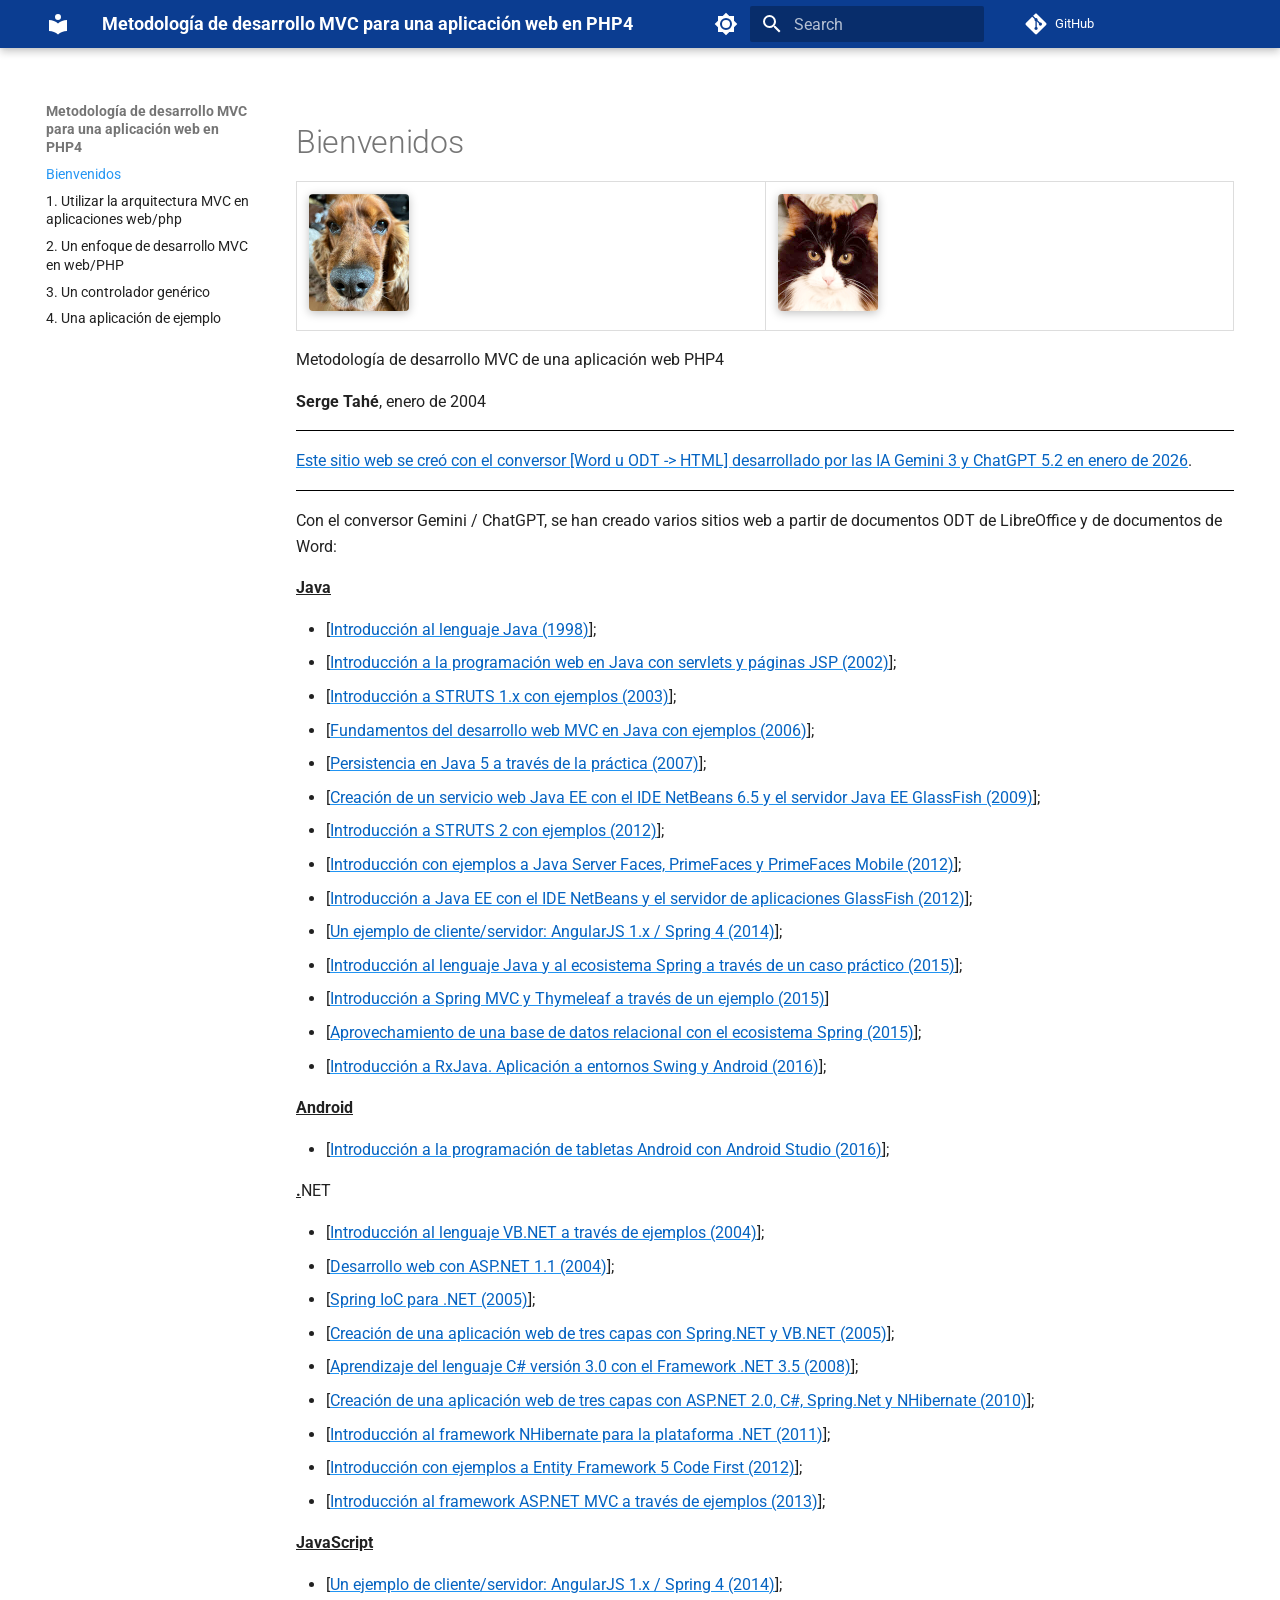
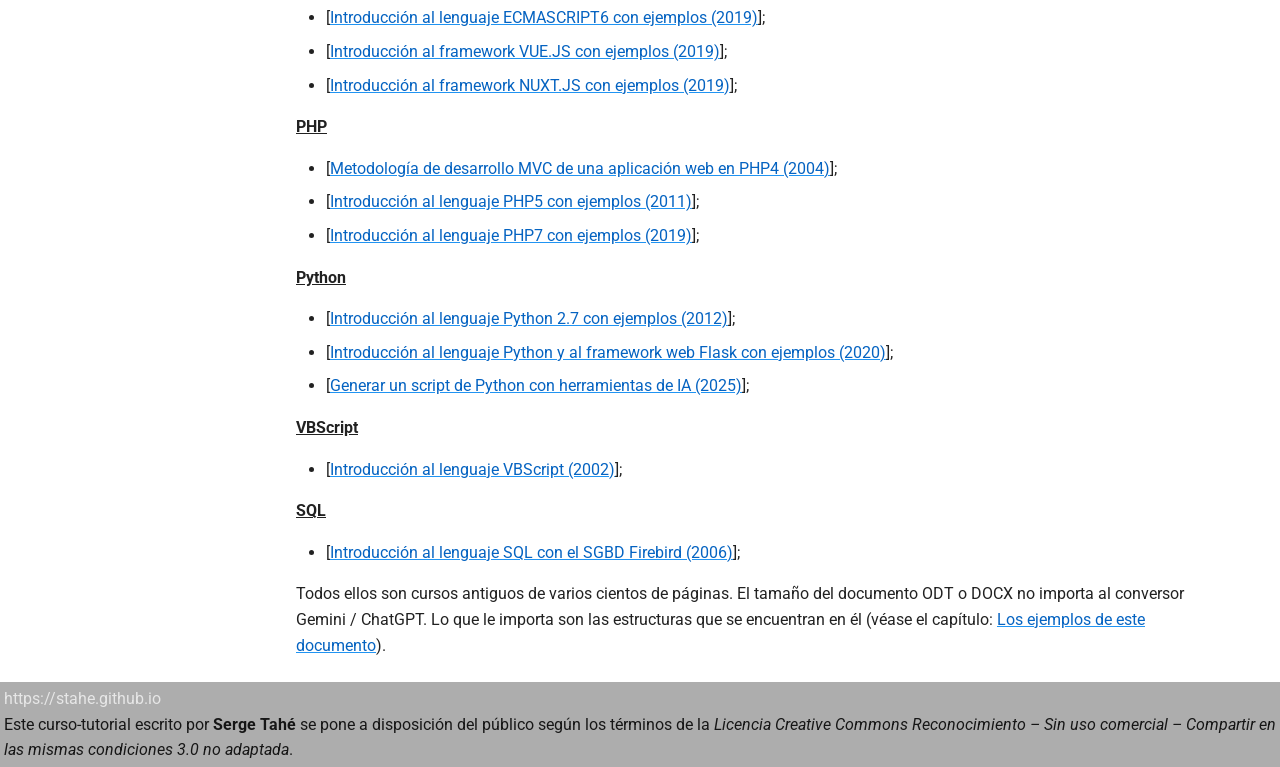
==== commit 9f95be28: "Deployed 17aa487 with MkDocs version: 1.6.1" ====
--- a/index.html
+++ b/index.html
@@ -16,7 +16,7 @@
       
       
       
-        <link rel="next" href="uso-de-la-arquitectura-mvc-en-aplicaciones-webphp.html">
+        <link rel="next" href="utilizar-la-arquitectura-mvc-en-aplicaciones-webphp.html">
       
       
         
@@ -54,6 +54,8 @@
     
     
       <link rel="stylesheet" href="stylesheets/focus.css">
+    
+      <link rel="stylesheet" href="stylesheets/bidi.css">
     
     <script>__md_scope=new URL(".",location),__md_hash=e=>[...e].reduce(((e,_)=>(e<<5)-e+_.charCodeAt(0)),0),__md_get=(e,_=localStorage,t=__md_scope)=>JSON.parse(_.getItem(t.pathname+"."+e)),__md_set=(e,_,t=localStorage,a=__md_scope)=>{try{t.setItem(a.pathname+"."+e,JSON.stringify(_))}catch(e){}}</script>
     
@@ -304,14 +306,14 @@
   
   
     <li class="md-nav__item">
-      <a href="uso-de-la-arquitectura-mvc-en-aplicaciones-webphp.html" class="md-nav__link">
+      <a href="utilizar-la-arquitectura-mvc-en-aplicaciones-webphp.html" class="md-nav__link">
         
   
   
   <span class="md-ellipsis">
     
   
-    1. Uso de la arquitectura MVC en aplicaciones web/PHP
+    1. Utilizar la arquitectura MVC en aplicaciones web/php
   
 
     
@@ -331,14 +333,14 @@
   
   
     <li class="md-nav__item">
-      <a href="un-enfoque-de-desarrollo-mvc-para-webphp.html" class="md-nav__link">
+      <a href="un-enfoque-de-desarrollo-mvc-en-webphp.html" class="md-nav__link">
         
   
   
   <span class="md-ellipsis">
     
   
-    2. Un enfoque de desarrollo MVC para Web/PHP
+    2. Un enfoque de desarrollo MVC en web/PHP
   
 
     
@@ -385,14 +387,14 @@
   
   
     <li class="md-nav__item">
-      <a href="una-aplicacion-ilustrativa.html" class="md-nav__link">
+      <a href="una-aplicacion-de-ejemplo.html" class="md-nav__link">
         
   
   
   <span class="md-ellipsis">
     
   
-    4. Una aplicación ilustrativa
+    4. Una aplicación de ejemplo
   
 
     
@@ -424,78 +426,75 @@
 
   <h1>Bienvenidos</h1>
 
-<table class="odt-table" style="border-collapse: collapse; width: 100%; margin-bottom: 1em;"><tr><td style="border: 1px solid #ddd; padding: 8px; vertical-align: top;"><img src="images/10000000000000C8000000E930F662D2.png" width="100" height="117" style="display:inline-block; margin:4px;width:2.646cm;height:3.083cm;" class="odt-zoomable" data-zoom-src="images/10000000000000C8000000E930F662D2.png" /></td><td style="border: 1px solid #ddd; padding: 8px; vertical-align: top;"><img src="images/10000000000000C8000000E90F858128.png" width="100" height="117" style="display:inline-block; margin:4px;width:2.646cm;height:3.083cm;" class="odt-zoomable" data-zoom-src="images/10000000000000C8000000E90F858128.png" /></td></tr></table>
-
-<p style="font-size: 28px; font-weight: bold; margin-bottom: 1em; line-height: 1.2; color: #2c3e50;">Metodología de desarrollo MVC para una aplicación web en PHP4</p>
-
+<table class="odt-table" style="border-collapse: collapse; width: 100%; margin-bottom: 1em;"><tr><td style="border: 1px solid #ddd; padding: 8px; vertical-align: top; text-align: left;"><img src="images/10000000000000C8000000E930F662D2.png" width="100" height="117" style="display:inline-block; margin:4px;width:2.646cm;height:3.083cm;" class="odt-zoomable" data-zoom-src="images/10000000000000C8000000E930F662D2.png" /></td><td style="border: 1px solid #ddd; padding: 8px; vertical-align: top; text-align: left;"><img src="images/10000000000000C8000000E90F858128.png" width="100" height="117" style="display:inline-block; margin:4px;width:2.646cm;height:3.083cm;" class="odt-zoomable" data-zoom-src="images/10000000000000C8000000E90F858128.png" /></td></tr></table>
+
+<p>Metodología de desarrollo MVC de una aplicación web PHP4</p>
 <p><strong>Serge Tahé</strong>, enero de 2004</p>
-<hr style="border:0; border-top:0.51pt solid #000000; margin:0.75em 0;" data-odt-border="top" />
-<p>Este documento es una traducción de la <a href="https://stahe.github.io/en-php4mvc-janvier-2004/"><u><span style="color: #000080">versión en inglés</span></u></a>, generada mediante <a href="https://www.deepl.com/"><u><span style="color: #000080">una herramienta automática</span></u></a>. Es posible que algunas expresiones o términos técnicos no reflejen plenamente el significado original.</p>
-<p><a href="https://stahe.github.io/es-word-odt-vers-html-janv-2026/"><u><span style="color: #0563c1">Este sitio web se creó utilizando el conversor [Word u ODT -&gt; HTML] desarrollado por los sistemas de IA Gemini 3 y ChatGPT 5.2 en enero de 2026</span></u></a>.</p>
-<hr style="border:0; border-top:0.51pt solid #000000; margin:0.75em 0;" data-odt-border="bottom" />
-
-<p>Mediante el conversor Gemini/ChatGPT, se han generado varios sitios web a partir de documentos ODT de LibreOffice y documentos de Word:</p>
+<hr style="border:0; border-top:0.99pt solid #000000; margin:0.75em 0;" data-odt-border="top" />
+<p><a href="https://stahe.github.io/word-odt-vers-html-janv-2026/"><u><span style="color: #0563c1">Este sitio web se creó con el conversor [Word u ODT -&gt; HTML] desarrollado por las IA Gemini 3 y ChatGPT 5.2 en enero de 2026</span></u></a>.</p>
+<hr style="border:0; border-top:0.99pt solid #000000; margin:0.75em 0;" data-odt-border="bottom" />
+<p>Con el conversor Gemini / ChatGPT, se han creado varios sitios web a partir de documentos ODT de LibreOffice y de documentos de Word:</p>
 <p><u><strong>Java</strong></u></p>
 <ul>
-<li>[<a href="https://stahe.github.io/es-java-sept-1998/"><u><span style="color: #000080">Introducción al lenguaje Java (1998)</span></u></a>];</li>
-<li>[<a href="https://stahe.github.io/es-servlets-java-juin-2002/"><u><span style="color: #000080">Introducción a la programación web en Java con servlets y páginas JSP (2002)</span></u></a>];</li>
-<li>[<a href="https://stahe.github.io/es-struts1x-dec-2003/"><u><span style="color: #000080">Introducción a Struts 1.x a través de ejemplos (2003)</span></u></a>];</li>
-<li>[<a href="https://stahe.github.io/es-java-web-mvc-mai-2006/"><u><span style="color: #000080">Fundamentos del desarrollo web MVC en Java a través de ejemplos (2006)</span></u></a>];</li>
-<li>[<a href="https://stahe.github.io/es-jpa-juin-2007/"><u><span style="color: #000080">Persistencia en Java 5 a través de la práctica (2007)</span></u></a>];</li>
-<li>[<a href="https://stahe.github.io/es-webservice-netbeans-glassfish-fev-2009/"><u><span style="color: #000080">Creación de un servicio web Java EE con el IDE NetBeans 6.5 y el servidor Java EE GlassFish (2009)</span></u></a>];</li>
-<li>[<a href="https://stahe.github.io/es-struts2-janv-2012/"><u><span style="color: #000080">Introducción a Struts 2 a través de ejemplos (2012)</span></u></a>];</li>
-<li>[<a href="https://stahe.github.io/es-jsf2-pf-pfm-juin-2012/"><u><span style="color: #000080">Introducción a Java Server Faces, PrimeFaces y PrimeFaces Mobile con ejemplos (2012)</span></u></a>];</li>
-<li>[<a href="https://stahe.github.io/es-javaee-juin-2012/"><u><span style="color: #000080">Introducción a Java EE con el IDE NetBeans y el servidor de aplicaciones GlassFish (2012)</span></u></a>];</li>
-<li>[<a href="https://stahe.github.io/es-spring-angular1.x-juillet-2014/"><u><span style="color: #000080">Un ejemplo de cliente/servidor: AngularJS 1.x / Spring 4 (2014)</span></u></a>];</li>
-<li>[<a href="https://stahe.github.io/es-java-spring-dec-2015/"><u><span style="color: #000080">Introducción al lenguaje Java y al ecosistema Spring a través de un caso práctico (2015)</span></u></a>];</li>
-<li>[<a href="https://stahe.github.io/es-springmvc-thymeleaf-janv-2015/"><u><span style="color: #000080">Introducción a Spring MVC y Thymeleaf a través de ejemplos (2015)</span></u></a>]</li>
-<li>[<a href="https://stahe.github.io/es-spring-database-juin-2015/"><u><span style="color: #000080">Trabajar con una base de datos relacional utilizando el ecosistema Spring (2015)</span></u></a>];</li>
-<li>[<a href="https://stahe.github.io/es-rxjava-mai-2016/"><u><span style="color: #000080">Introducción a RxJava. Aplicación a entornos Swing y Android (2016)</span></u></a>];</li>
+<li>[<a href="https://stahe.github.io/java-sept-1998/"><u><span style="color: #0563c1">Introducción al lenguaje Java (1998)</span></u></a>];</li>
+<li>[<a href="https://stahe.github.io/servlets-java-juin-2002/"><u><span style="color: #0563c1">Introducción a la programación web en Java con servlets y páginas JSP (2002)</span></u></a>];</li>
+<li>[<a href="https://stahe.github.io/struts1x-dec-2003/"><u><span style="color: #0563c1">Introducción a STRUTS 1.x con ejemplos (2003)</span></u></a>];</li>
+<li>[<a href="https://stahe.github.io/java-web-mvc-mai-2006/"><u><span style="color: #0563c1">Fundamentos del desarrollo web MVC en Java con ejemplos (2006)</span></u></a>];</li>
+<li>[<a href="https://stahe.github.io/jpa-juin-2007/"><u><span style="color: #0563c1">Persistencia en Java 5 a través de la práctica (2007)</span></u></a>];</li>
+<li>[<a href="https://stahe.github.io/webservice-netbeans-glassfish-fev-2009/"><u><span style="color: #0563c1">Creación de un servicio web Java EE con el IDE NetBeans 6.5 y el servidor Java EE GlassFish (2009)</span></u></a>];</li>
+<li>[<a href="https://stahe.github.io/struts2-janv-2012/"><u><span style="color: #0563c1">Introducción a STRUTS 2 con ejemplos (2012)</span></u></a>];</li>
+<li>[<a href="https://stahe.github.io/jsf2-pf-pfm-juin-2012/"><u><span style="color: #0563c1">Introducción con ejemplos a Java Server Faces, PrimeFaces y PrimeFaces Mobile (2012)</span></u></a>];</li>
+<li>[<a href="https://stahe.github.io/javaee-juin-2012/"><u><span style="color: #0563c1">Introducción a Java EE con el IDE NetBeans y el servidor de aplicaciones GlassFish (2012)</span></u></a>];</li>
+<li>[<a href="https://stahe.github.io/spring-angular1.x-juillet-2014/"><u><span style="color: #0563c1">Un ejemplo de cliente/servidor: AngularJS 1.x / Spring 4 (2014)</span></u></a>];</li>
+<li>[<a href="https://stahe.github.io/java-spring-dec-2015/"><u><span style="color: #0563c1">Introducción al lenguaje Java y al ecosistema Spring a través de un caso práctico (2015)</span></u></a>];</li>
+<li>[<a href="https://stahe.github.io/springmvc-thymeleaf-janv-2015/"><u><span style="color: #0563c1">Introducción a Spring MVC y Thymeleaf a través de un ejemplo (2015)</span></u></a>]</li>
+<li>[<a href="https://stahe.github.io/spring-database-juin-2015/"><u><span style="color: #0563c1">Aprovechamiento de una base de datos relacional con el ecosistema Spring (2015)</span></u></a>];</li>
+<li>[<a href="https://stahe.github.io/rxjava-mai-2016/"><u><span style="color: #0563c1">Introducción a RxJava. Aplicación a entornos Swing y Android (2016)</span></u></a>];</li>
 </ul>
 <p><u><strong>Android</strong></u></p>
 <ul>
-<li>[<a href="https://stahe.github.io/es-android-aout-2016/"><u><span style="color: #000080">Introducción a la programación para tabletas Android con Android Studio (2016)</span></u></a>];</li>
-</ul>
-<p><u>.</u><u><strong>NET</strong></u></p>
-<ul>
-<li>[<a href="https://stahe.github.io/es-vbnet-mars-2004/"><u><span style="color: #000080">Introducción a VB.NET a través de ejemplos (2004)</span></u></a>];</li>
-<li>[<a href="https://stahe.github.io/es-aspnet1.1-avril-2004/"><u><span style="color: #000080">Desarrollo web con ASP.NET 1.1 (2004)</span></u></a>];</li>
-<li>[<u><span style="color: #000080"><a href="https://stahe.github.io/es-springioc-dotnet-avril-2005/">Spring IoC para .NET (2005)</span></u></a>];</li>
-<li>[<a href="https://stahe.github.io/es-web3tier-dotnet-avril-2005/"><u><span style="color: #000080">Creación de una aplicación web de tres capas con Spring.NET y VB.NET (2005)</span></u></a>];</li>
-<li>[<a href="https://stahe.github.io/es-csharp-mai-2008/"><u><span style="color: #000080">Aprender C# versión 3.0 con .NET Framework 3.5 (2008)</span></u></a>];</li>
-<li>[<a href="https://stahe.github.io/es-pam-aspnet-juin-2010/"><u><span style="color: #000080">Creación de una aplicación web de tres capas con ASP.NET 2.0, C#, Spring.NET y NHibernate (2010)</span></u></a>];</li>
-<li>[<a href="https://stahe.github.io/es-nhibernate-dotnet-dec-2011/"><u><span style="color: #000080">Introducción al marco NHibernate para la plataforma .NET (2011)</span></u></a>];</li>
-<li>[<a href="https://stahe.github.io/es-ef5cf-oct-2012/"><u><span style="color: #000080">Introducción a Entity Framework 5 Code First a través de ejemplos (2012)</span></u></a>];</li>
-<li>[<a href="https://stahe.github.io/es-aspnetmvc-nov-2013/"><u><span style="color: #000080">Introducción al marco ASP.NET MVC a través de ejemplos (2013)</span></u></a>];</li>
+<li>[<a href="https://stahe.github.io/android-aout-2016/"><u><span style="color: #0563c1">Introducción a la programación de tabletas Android con Android Studio (2016)</span></u></a>];</li>
+</ul>
+<p><u><strong>.</strong></u>NET</p>
+<ul>
+<li>[<a href="https://stahe.github.io/vbnet-mars-2004/"><u><span style="color: #0563c1">Introducción al lenguaje VB.NET a través de ejemplos (2004)</span></u></a>];</li>
+<li>[<a href="https://stahe.github.io/aspnet1.1-avril-2004/"><u><span style="color: #0563c1">Desarrollo web con ASP.NET 1.1 (2004)</span></u></a>];</li>
+<li>[<a href="https://stahe.github.io/springioc-dotnet-avril-2005/"><u><span style="color: #0563c1">Spring IoC para .NET (2005)</span></u></a>];</li>
+<li>[<a href="https://stahe.github.io/web3tier-dotnet-avril-2005/"><u><span style="color: #0563c1">Creación de una aplicación web de tres capas con Spring.NET y VB.NET (2005)</span></u></a>];</li>
+<li>[<a href="https://stahe.github.io/csharp-mai-2008/"><u><span style="color: #0563c1">Aprendizaje del lenguaje C# versión 3.0 con el Framework .NET 3.5 (2008)</span></u></a>];</li>
+<li>[<a href="https://stahe.github.io/pam-aspnet-juin-2010/"><u><span style="color: #0563c1">Creación de una aplicación web de tres capas con ASP.NET 2.0, C#, Spring.Net y NHibernate (2010)</span></u></a>];</li>
+<li>[<a href="https://stahe.github.io/nhibernate-dotnet-dec-2011/"><u><span style="color: #0563c1">Introducción al framework NHibernate para la plataforma .NET (2011)</span></u></a>];</li>
+<li>[<a href="https://stahe.github.io/ef5cf-oct-2012/"><u><span style="color: #0563c1">Introducción con ejemplos a Entity Framework 5 Code First (2012)</span></u></a>];</li>
+<li>[<a href="https://stahe.github.io/aspnetmvc-nov-2013/"><u><span style="color: #0563c1">Introducción al framework ASP.NET MVC a través de ejemplos (2013)</span></u></a>];</li>
 </ul>
 <p><u><strong>JavaScript</strong></u></p>
 <ul>
-<li>[<a href="https://stahe.github.io/es-spring-angular1.x-juillet-2014/"><u><span style="color: #000080">Un ejemplo de cliente/servidor: AngularJS 1.x / Spring 4 (2014)</span></u></a>];</li>
-<li>[<a href="https://stahe.github.io/es-ecmascript6-oct-2019/"><u><span style="color: #000080">Introducción al lenguaje ECMAScript 6 a través de ejemplos (2019)</span></u></a>];</li>
-<li>[<a href="https://stahe.github.io/es-vuejs-oct-2019/"><u><span style="color: #000080">Introducción al marco VUE.JS a través de ejemplos (2019)</span></u></a>];</li>
-<li>[<a href="https://stahe.github.io/es-nuxtjs-dec-2019/"><u><span style="color: #000080">Introducción al marco NUXT.JS a través de ejemplos (2019)</span></u></a>];</li>
+<li>[<a href="https://stahe.github.io/spring-angular1.x-juillet-2014/"><u><span style="color: #0563c1">Un ejemplo de cliente/servidor: AngularJS 1.x / Spring 4 (2014)</span></u></a>];</li>
+<li>[<a href="https://stahe.github.io/ecmascript6-oct-2019/"><u><span style="color: #0563c1">Introducción al lenguaje ECMASCRIPT6 con ejemplos (2019)</span></u></a>];</li>
+<li>[<a href="https://stahe.github.io/vuejs-oct-2019/"><u><span style="color: #0563c1">Introducción al framework VUE.JS con ejemplos (2019)</span></u></a>];</li>
+<li>[<a href="https://stahe.github.io/nuxtjs-dec-2019/"><u><span style="color: #0563c1">Introducción al framework NUXT.JS con ejemplos (2019)</span></u></a>];</li>
 </ul>
 <p><u><strong>PHP</strong></u></p>
 <ul>
-<li>[<a href="https://stahe.github.io/es-php4mvc-janvier-2004/"><u><span style="color: #000080">Metodología de desarrollo MVC para una aplicación web en PHP4 (2004)</span></u></a>];</li>
-<li>[<a href="https://stahe.github.io/es-php5-juillet-2011/"><u><span style="color: #000080">Introducción al lenguaje PHP5 a través de ejemplos (2011)</span></u></a>];</li>
-<li>[<a href="https://stahe.github.io/es-php7-juillet-2019/"><u><span style="color: #000080">Introducción al lenguaje PHP7 a través de ejemplos (2019)</span></u></a>];</li>
+<li>[<a href="https://stahe.github.io/php4mvc-janvier-2004/"><u><span style="color: #0563c1">Metodología de desarrollo MVC de una aplicación web en PHP4 (2004)</span></u></a>];</li>
+<li>[<a href="https://stahe.github.io/php5-juillet-2011/"><u><span style="color: #0563c1">Introducción al lenguaje PHP5 con ejemplos (2011)</span></u></a>];</li>
+<li>[<a href="https://stahe.github.io/php7-juillet-2019/"><u><span style="color: #0563c1">Introducción al lenguaje PHP7 con ejemplos (2019)</span></u></a>];</li>
 </ul>
 <p><u><strong>Python</strong></u></p>
 <ul>
-<li>[<a href="https://stahe.github.io/es-python2.7-mars-2012/"><u><span style="color: #000080">Introducción a Python 2.7 a través de ejemplos (2012)</span></u></a>];</li>
-<li>[<a href="https://stahe.github.io/es-python-flask-sept-2020/"><u><span style="color: #000080">Introducción al lenguaje Python y al marco web Flask a través de ejemplos (2020)</span></u></a>];</li>
-<li>[<a href="https://stahe.github.io/es-python-ia-sept-2025/"><u><span style="color: #000080">Generar un script de Python utilizando herramientas de IA (2025)</span></u></a>];</li>
+<li>[<a href="https://stahe.github.io/python2.7-mars-2012/"><u><span style="color: #0563c1">Introducción al lenguaje Python 2.7 con ejemplos (2012)</span></u></a>];</li>
+<li>[<a href="https://stahe.github.io/python-flask-sept-2020/"><u><span style="color: #0563c1">Introducción al lenguaje Python y al framework web Flask con ejemplos (2020)</span></u></a>];</li>
+<li>[<a href="https://stahe.github.io/python-ia-sept-2025/"><u><span style="color: #0563c1">Generar un script de Python con herramientas de IA (2025)</span></u></a>];</li>
 </ul>
 <p><u><strong>VBScript</strong></u></p>
 <ul>
-<li>[<a href="https://stahe.github.io/es-vbscript-janv-2002/"><u><span style="color: #000080">Introducción a VBScript (2002)</span></u></a>];</li>
+<li>[<a href="https://stahe.github.io/vbscript-janv-2002/"><u><span style="color: #0563c1">Introducción al lenguaje VBScript (2002)</span></u></a>];</li>
 </ul>
 <p><u><strong>SQL</strong></u></p>
 <ul>
-<li>[<a href="https://stahe.github.io/es-sql-firebird-janv-2006/"><u><span style="color: #000080">Introducción al lenguaje SQL con el SGBD Firebird (2006)</span></u></a>];</li>
-</ul>
-<p>Todos estos son cursos antiguos que constan de varios cientos de páginas. El tamaño del documento ODT o DOCX no importa para el conversor Gemini/ChatGPT. Lo que le importa son las estructuras que se encuentran en su interior (véase el capítulo:  <a href="https://stahe.github.io/es-word-odt-vers-html-janv-2026/ejemplos-de-este-documento----.html"><u><span style="color: #000080"><u><span style="color: #0563c1">Ejemplos de este documento</span></u></span></u></a>).</p>
+<li>[<a href="https://stahe.github.io/sql-firebird-janv-2006/"><u><span style="color: #0563c1">Introducción al lenguaje SQL con el SGBD Firebird (2006)</span></u></a>];</li>
+</ul>
+<p>Todos ellos son cursos antiguos de varios cientos de páginas. El tamaño del documento ODT o DOCX no importa al conversor Gemini / ChatGPT. Lo que le importa son las estructuras que se encuentran en él (véase el capítulo: <a href="https://stahe.github.io/word-odt-vers-html-janv-2026/les-exemples-de-ce-document.html"><u><span style="color: #0563c1"> Los ejemplos de este documento</span></u></a>).</p>
 
 
 
--- a/stylesheets/focus.css
+++ b/stylesheets/focus.css
@@ -1,3 +1,3 @@
-body.md-focus .md-sidebar--primary { display: none; } body.md-focus .md-sidebar--secondary { display: none; } body.md-focus .md-content { max-width: 95%; margin: 0 auto; } .focus-toggle-btn { cursor: pointer; margin-left: 0.5rem; } .odt-table img { max-width: 100%; height: auto; } img.odt-zoomable { cursor: zoom-in; box-shadow: 0 2px 10px rgba(0,0,0,.25); border-radius: 4px; transition: transform .15s ease, box-shadow .15s ease; } img.odt-zoomable:hover { transform: scale(1.02); box-shadow: 0 6px 18px rgba(0,0,0,.35); } .odt-lightbox-overlay { position: fixed; inset: 0; background: rgba(0,0,0,.75); display: none; align-items: center; justify-content: center; z-index: 2000; padding: 24px; } .odt-lightbox-overlay.is-open { display: flex; } .odt-lightbox-content { position: relative; max-width: 95vw; max-height: 95vh; } .odt-lightbox-content img { max-width: 95vw; max-height: 95vh; width: auto; height: auto; display: block; box-shadow: 0 10px 30px rgba(0,0,0,.6); border-radius: 4px; } .odt-lightbox-close { position: absolute; top: -14px; right: -14px; width: 34px; height: 34px; border-radius: 999px; border: none; background: rgba(255,255,255,.92); color: #000; font-size: 22px; line-height: 34px; cursor: pointer; box-shadow: 0 4px 14px rgba(0,0,0,.35); } .odt-lightbox-close:hover { filter: brightness(0.95); } .odt-lightbox-close:focus { outline: 2px solid rgba(255,255,255,.8); outline-offset: 2px; } .odt-code-rich pre, .odt-code-rich code, .odt-code-rich .odt-code-line { font-family: Consolas, 'Courier New', monospace; font-size: 15px; line-height: 12px; }} .odt-code-rich pre { margin: 0.75em 0; } .odt-code-rich code { display: block; } .odt-code-rich .odt-code-line { display: block; } .odt-code-rich[data-linenums='true'] .odt-code-line::before { counter-increment: odtline; content: counter(odtline); display: inline-block; width: 3em; margin-right: 1em; opacity: 0.6; text-align: right; } .odt-code-rich[data-linenums='false'] .odt-code-line::before { content: ''; } .md-content ol { list-style-type: decimal; }  .md-content ol ol { list-style-type: lower-alpha; }  .md-content ol ol ol { list-style-type: lower-roman; }  .md-content ol ol ol ol { list-style-type: decimal; }  .md-content ol ol ol ol ol { list-style-type: lower-alpha; }  .md-content ol ol ol ol ol ol { list-style-type: lower-roman; }  .md-content ul ol { list-style-type: decimal; }  .md-content ul ol ol { list-style-type: lower-alpha; }  .md-content ul ol ol ol { list-style-type: lower-roman; }  .md-content ul ol ol ol ol { list-style-type: decimal; }  .md-content ul ol ol ol ol ol { list-style-type: lower-alpha; }  .md-content ul ol ol ol ol ol ol { list-style-type: lower-roman; } .odt-code-copy-btn { position:absolute; top:.5rem; right:.5rem; display:inline-flex; align-items:center; justify-content:center; gap:.35rem; padding:.25rem .6rem; font-size:.72rem; font-weight:600; letter-spacing:.01em; line-height:1.2; border-radius:999px; box-shadow:0 1px 2px rgba(0,0,0,.10); backdrop-filter:saturate(180%) blur(6px); cursor:pointer; user-select:none; transition:transform .08s ease, box-shadow .12s ease, background .12s ease; z-index:5;border:1px solid rgba(0,150,136,.45); background:rgba(0,150,136,.12); color:rgb(0,150,136);  } .odt-code-copy-btn:hover { background:rgba(0,150,136,.20); box-shadow:0 3px 10px rgba(0,0,0,.18); transform:translateY(-1px); } .odt-code-copy-btn.is-copied { opacity:.85; } .odt-code-copy-container { position: relative; } 
+body.md-focus .md-sidebar--primary { display: none; } body.md-focus .md-sidebar--secondary { display: none; } body.md-focus .md-content { max-width: 95%; margin: 0 auto; } .focus-toggle-btn { cursor: pointer; margin-left: 0.5rem; } .odt-table img { max-width: 100%; height: auto; } img.odt-zoomable { cursor: zoom-in; box-shadow: 0 2px 10px rgba(0,0,0,.25); border-radius: 4px; transition: transform .15s ease, box-shadow .15s ease; } img.odt-zoomable:hover { transform: scale(1.02); box-shadow: 0 6px 18px rgba(0,0,0,.35); } .odt-lightbox-overlay { position: fixed; inset: 0; background: rgba(0,0,0,.75); display: none; align-items: center; justify-content: center; z-index: 2000; padding: 24px; } .odt-lightbox-overlay.is-open { display: flex; } .odt-lightbox-content { position: relative; max-width: 95vw; max-height: 95vh; } .odt-lightbox-content img { max-width: 95vw; max-height: 95vh; width: auto; height: auto; display: block; box-shadow: 0 10px 30px rgba(0,0,0,.6); border-radius: 4px; } .odt-lightbox-close { position: absolute; top: -14px; right: -14px; width: 34px; height: 34px; border-radius: 999px; border: none; background: rgba(255,255,255,.92); color: #000; font-size: 22px; line-height: 34px; cursor: pointer; box-shadow: 0 4px 14px rgba(0,0,0,.35); } .odt-lightbox-close:hover { filter: brightness(0.95); } .odt-lightbox-close:focus { outline: 2px solid rgba(255,255,255,.8); outline-offset: 2px; } .odt-code-rich pre, .odt-code-rich code, .odt-code-rich .odt-code-line { font-family: Consolas, 'Courier New', monospace; font-size: 15px; line-height: 12px; }} .odt-code-rich pre { margin: 0.75em 0; } .odt-code-rich code { display: block; } .odt-code-rich .odt-code-line { display: block; } .odt-code-rich[data-linenums='true'] .odt-code-line::before { counter-increment: odtline; content: counter(odtline); display: inline-block; width: 3em; margin-right: 1em; opacity: 0.6; text-align: right; } .odt-code-rich[data-linenums='false'] .odt-code-line::before { content: ''; } .odt-bookmark-anchor { display: block; width: 0; height: 0; overflow: hidden; scroll-margin-top: 5rem; }  .md-typeset p:has(> .odt-bookmark-anchor:only-child), .md-content p:has(> .odt-bookmark-anchor:only-child) { margin: 0 !important; padding: 0 !important; height: 0 !important; line-height: 0 !important; overflow: hidden !important; }  .md-typeset h1 { margin-top: .75em !important; margin-bottom: .55em !important; }  .md-typeset h2 { margin-top: .80em !important; margin-bottom: .35em !important; }  .md-typeset h3 { margin-top: .70em !important; margin-bottom: .30em !important; }  .md-typeset h4, .md-typeset h5, .md-typeset h6 { margin-top: .60em !important; margin-bottom: .25em !important; }  .md-content ol { list-style-type: decimal; }  .md-content ol ol { list-style-type: lower-alpha; }  .md-content ol ol ol { list-style-type: lower-roman; }  .md-content ol ol ol ol { list-style-type: decimal; }  .md-content ol ol ol ol ol { list-style-type: lower-alpha; }  .md-content ol ol ol ol ol ol { list-style-type: lower-roman; }  .md-content ul ol { list-style-type: decimal; }  .md-content ul ol ol { list-style-type: lower-alpha; }  .md-content ul ol ol ol { list-style-type: lower-roman; }  .md-content ul ol ol ol ol { list-style-type: decimal; }  .md-content ul ol ol ol ol ol { list-style-type: lower-alpha; }  .md-content ul ol ol ol ol ol ol { list-style-type: lower-roman; } .odt-code-copy-btn { position:absolute; top:.5rem; right:.5rem; display:inline-flex; align-items:center; justify-content:center; gap:.35rem; padding:.25rem .6rem; font-size:.72rem; font-weight:600; letter-spacing:.01em; line-height:1.2; border-radius:999px; box-shadow:0 1px 2px rgba(0,0,0,.10); backdrop-filter:saturate(180%) blur(6px); cursor:pointer; user-select:none; transition:transform .08s ease, box-shadow .12s ease, background .12s ease; z-index:5;border:1px solid rgba(0,150,136,.45); background:rgba(0,150,136,.12); color:rgb(0,150,136);  } .odt-code-copy-btn:hover { background:rgba(0,150,136,.20); box-shadow:0 3px 10px rgba(0,0,0,.18); transform:translateY(-1px); } .odt-code-copy-btn.is-copied { opacity:.85; } .odt-code-copy-container { position: relative; } 
 [data-md-color-scheme="default"] .md-header { background-color: #0B3D91; }
 [data-md-color-scheme="slate"] .md-header { background-color: #0B3D91; }
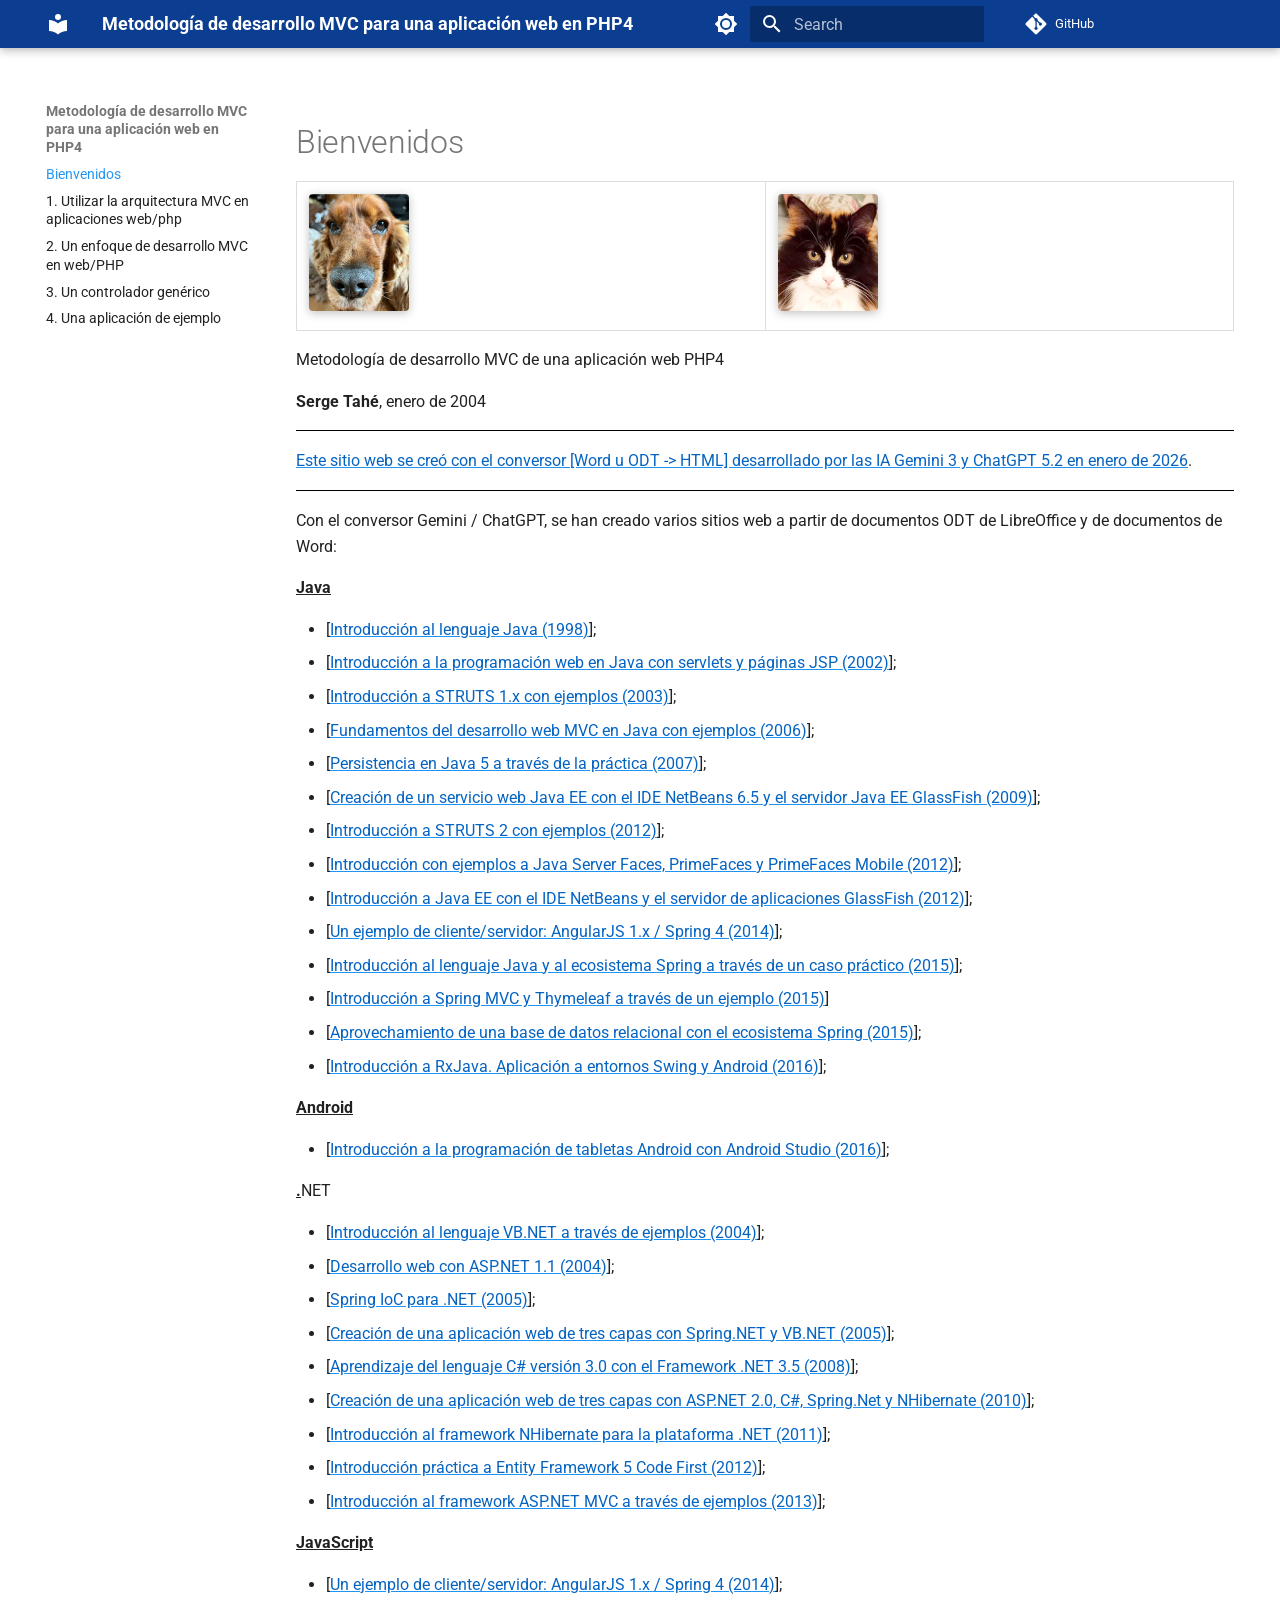
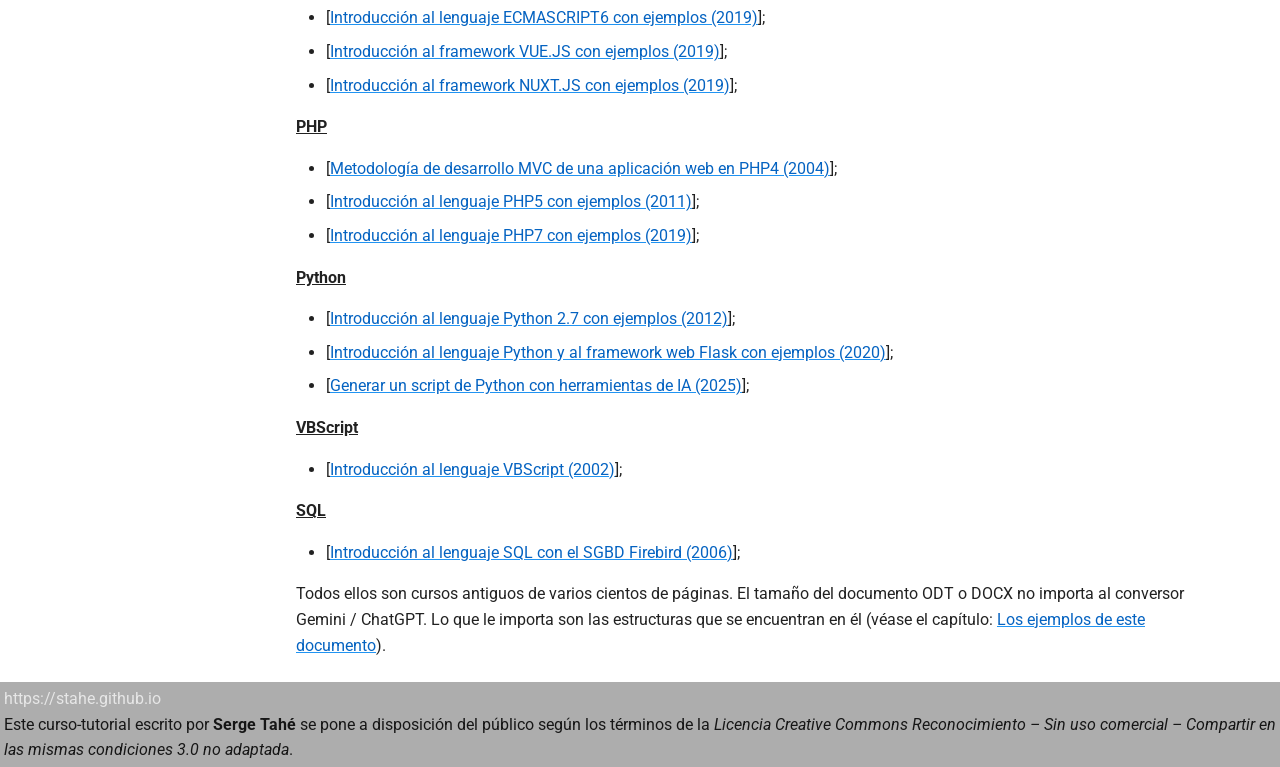
==== commit 15745fae: "Deployed 17aa487 with MkDocs version: 1.6.1" ====
--- a/index.html
+++ b/index.html
@@ -464,7 +464,7 @@
 <li>[<a href="https://stahe.github.io/csharp-mai-2008/"><u><span style="color: #0563c1">Aprendizaje del lenguaje C# versión 3.0 con el Framework .NET 3.5 (2008)</span></u></a>];</li>
 <li>[<a href="https://stahe.github.io/pam-aspnet-juin-2010/"><u><span style="color: #0563c1">Creación de una aplicación web de tres capas con ASP.NET 2.0, C#, Spring.Net y NHibernate (2010)</span></u></a>];</li>
 <li>[<a href="https://stahe.github.io/nhibernate-dotnet-dec-2011/"><u><span style="color: #0563c1">Introducción al framework NHibernate para la plataforma .NET (2011)</span></u></a>];</li>
-<li>[<a href="https://stahe.github.io/ef5cf-oct-2012/"><u><span style="color: #0563c1">Introducción con ejemplos a Entity Framework 5 Code First (2012)</span></u></a>];</li>
+<li>[<a href="https://stahe.github.io/ef5cf-oct-2012/"><u><span style="color: #0563c1">Introducción práctica a Entity Framework 5 Code First (2012)</span></u></a>];</li>
 <li>[<a href="https://stahe.github.io/aspnetmvc-nov-2013/"><u><span style="color: #0563c1">Introducción al framework ASP.NET MVC a través de ejemplos (2013)</span></u></a>];</li>
 </ul>
 <p><u><strong>JavaScript</strong></u></p>
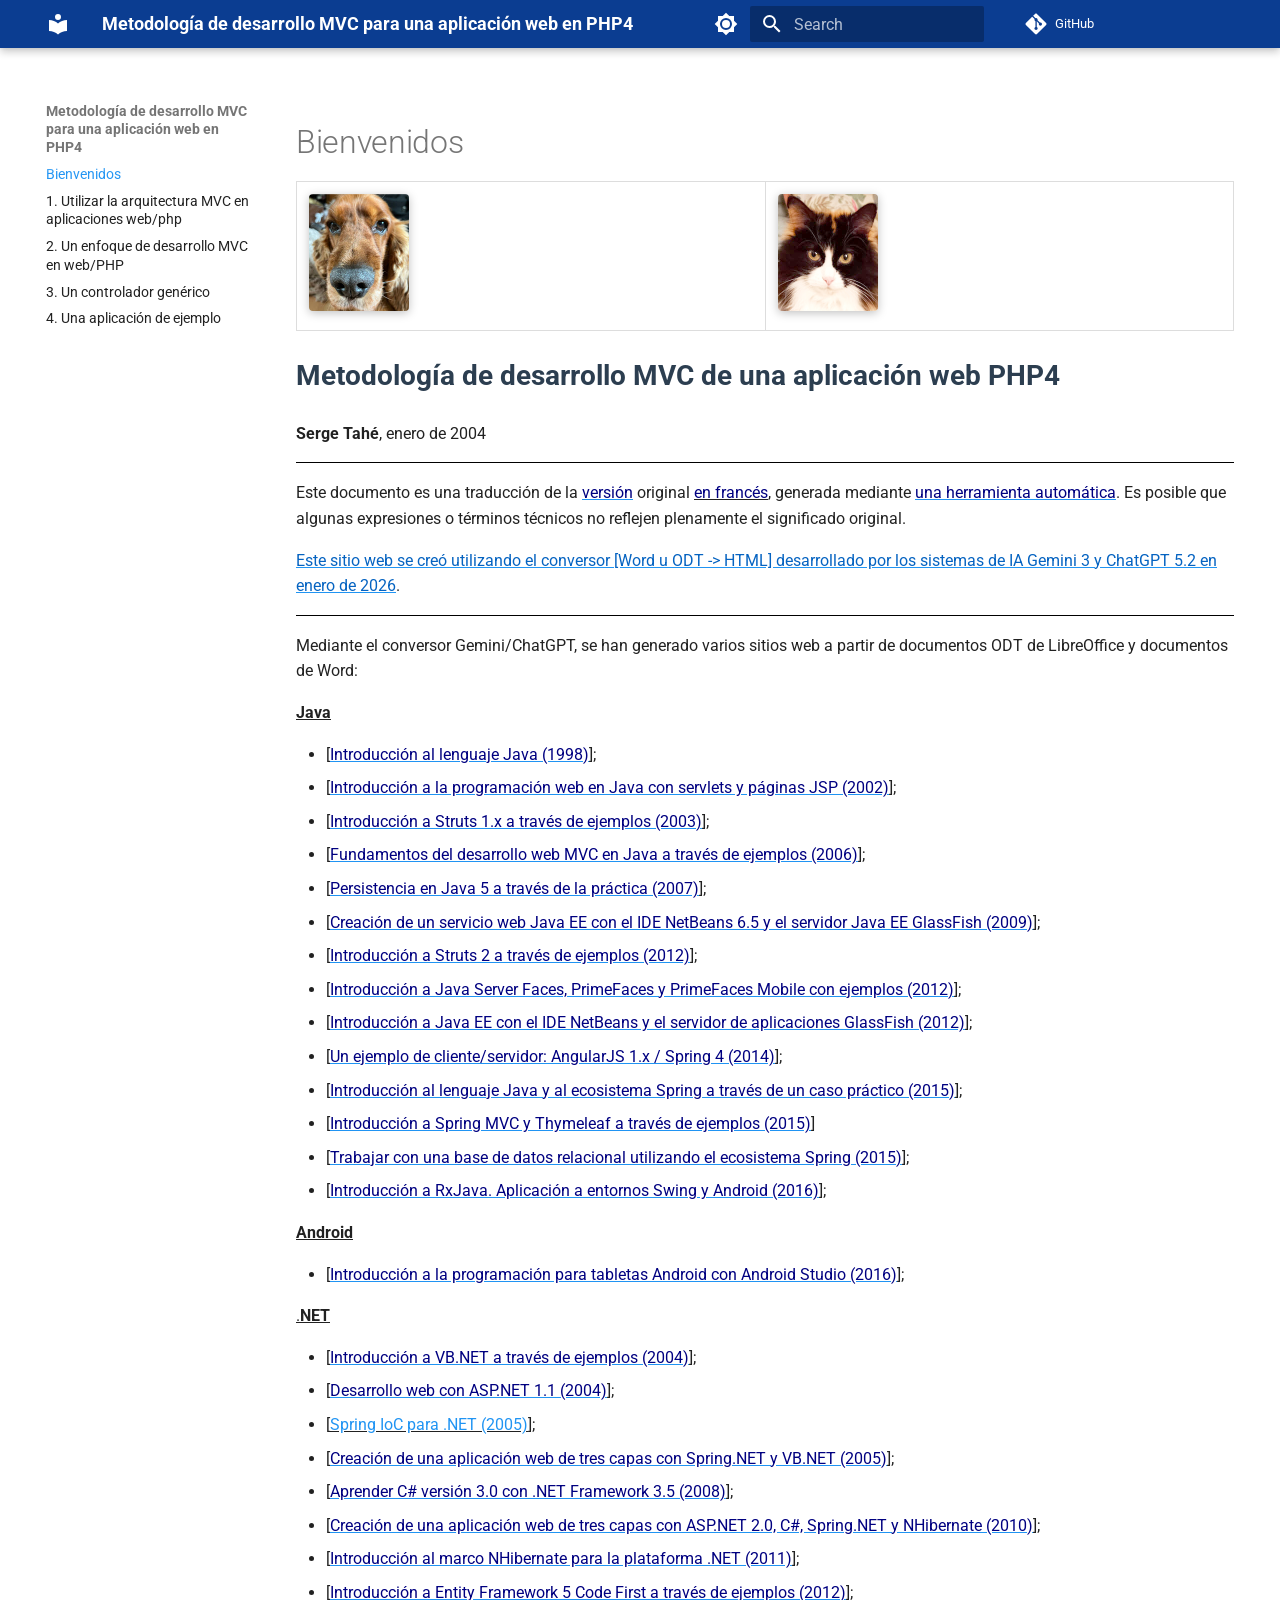
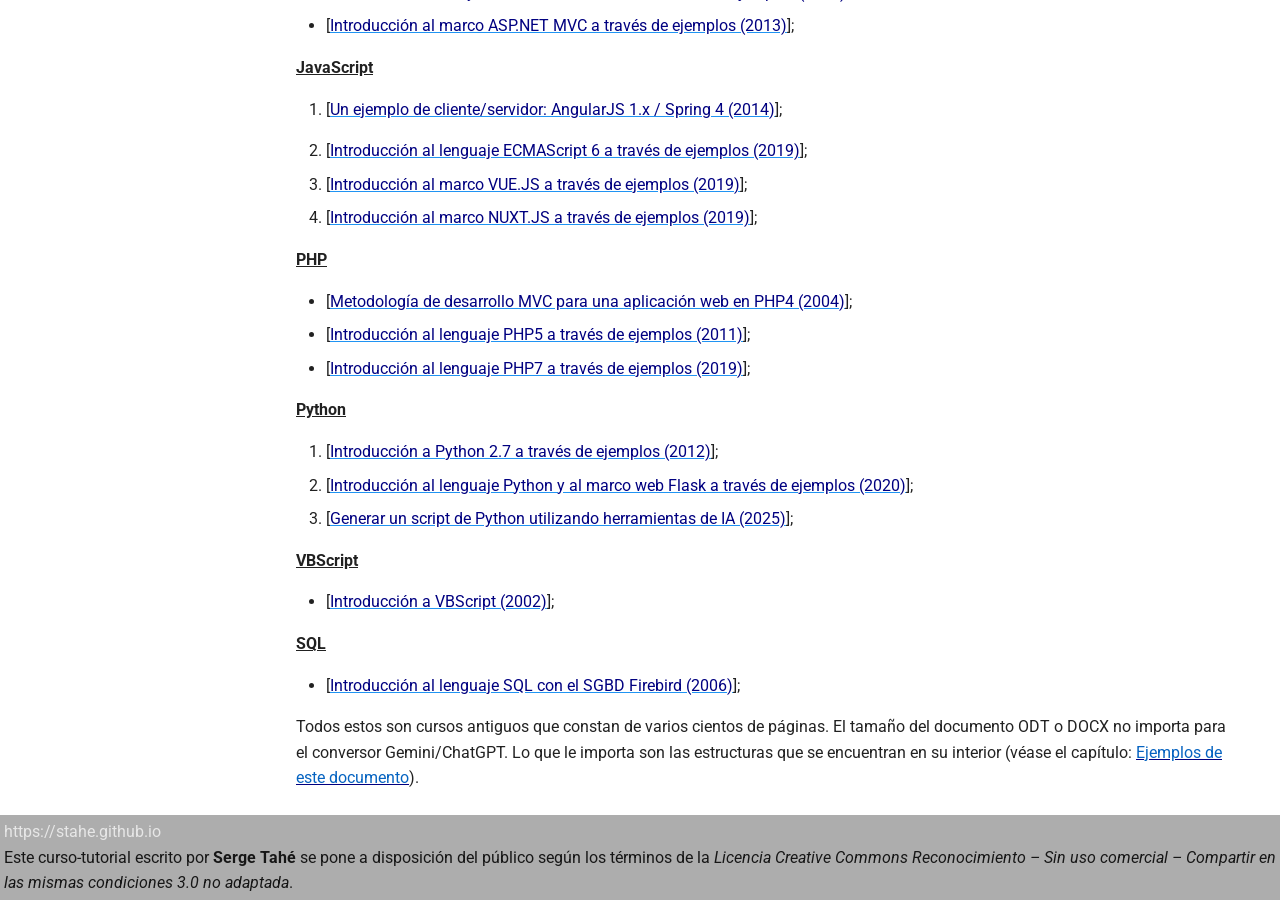
==== commit be5f4134: "Deployed 17aa487 with MkDocs version: 1.6.1" ====
--- a/index.html
+++ b/index.html
@@ -428,73 +428,94 @@
 
 <table class="odt-table" style="border-collapse: collapse; width: 100%; margin-bottom: 1em;"><tr><td style="border: 1px solid #ddd; padding: 8px; vertical-align: top; text-align: left;"><img src="images/10000000000000C8000000E930F662D2.png" width="100" height="117" style="display:inline-block; margin:4px;width:2.646cm;height:3.083cm;" class="odt-zoomable" data-zoom-src="images/10000000000000C8000000E930F662D2.png" /></td><td style="border: 1px solid #ddd; padding: 8px; vertical-align: top; text-align: left;"><img src="images/10000000000000C8000000E90F858128.png" width="100" height="117" style="display:inline-block; margin:4px;width:2.646cm;height:3.083cm;" class="odt-zoomable" data-zoom-src="images/10000000000000C8000000E90F858128.png" /></td></tr></table>
 
-<p>Metodología de desarrollo MVC de una aplicación web PHP4</p>
+<p style="font-size: 28px; font-weight: bold; margin-bottom: 1em; line-height: 1.2; color: #2c3e50;">Metodología de desarrollo MVC de una aplicación web PHP4</p>
+
 <p><strong>Serge Tahé</strong>, enero de 2004</p>
-<hr style="border:0; border-top:0.99pt solid #000000; margin:0.75em 0;" data-odt-border="top" />
-<p><a href="https://stahe.github.io/word-odt-vers-html-janv-2026/"><u><span style="color: #0563c1">Este sitio web se creó con el conversor [Word u ODT -&gt; HTML] desarrollado por las IA Gemini 3 y ChatGPT 5.2 en enero de 2026</span></u></a>.</p>
-<hr style="border:0; border-top:0.99pt solid #000000; margin:0.75em 0;" data-odt-border="bottom" />
-<p>Con el conversor Gemini / ChatGPT, se han creado varios sitios web a partir de documentos ODT de LibreOffice y de documentos de Word:</p>
+<hr style="border:0; border-top:0.06pt solid #000000; margin:0.75em 0;" data-odt-border="top" />
+<p>Este documento es una traducción de la <a href="https://stahe.github.io/php4mvc-janvier-2004/"><u><span style="color: #000080">versión</span></u></a> original <u><span style="color: #000080">en francés</span></u>, generada mediante <a href="https://www.deepl.com/"><u><span style="color: #000080">una herramienta automática</span></u></a>. Es posible que algunas expresiones o términos técnicos no reflejen plenamente el significado original.</p>
+<p><a href="https://stahe.github.io/es-word-odt-vers-html-janv-2026/"><u><span style="color: #0563c1">Este sitio web se creó utilizando el conversor [Word u ODT -&gt; HTML] desarrollado por los sistemas de IA Gemini 3 y ChatGPT 5.2 en enero de 2026</span></u></a>.</p>
+<hr style="border:0; border-top:0.51pt solid #000000; margin:0.75em 0;" data-odt-border="bottom" />
+
+<p>Mediante el conversor Gemini/ChatGPT, se han generado varios sitios web a partir de documentos ODT de LibreOffice y documentos de Word:</p>
 <p><u><strong>Java</strong></u></p>
 <ul>
-<li>[<a href="https://stahe.github.io/java-sept-1998/"><u><span style="color: #0563c1">Introducción al lenguaje Java (1998)</span></u></a>];</li>
-<li>[<a href="https://stahe.github.io/servlets-java-juin-2002/"><u><span style="color: #0563c1">Introducción a la programación web en Java con servlets y páginas JSP (2002)</span></u></a>];</li>
-<li>[<a href="https://stahe.github.io/struts1x-dec-2003/"><u><span style="color: #0563c1">Introducción a STRUTS 1.x con ejemplos (2003)</span></u></a>];</li>
-<li>[<a href="https://stahe.github.io/java-web-mvc-mai-2006/"><u><span style="color: #0563c1">Fundamentos del desarrollo web MVC en Java con ejemplos (2006)</span></u></a>];</li>
-<li>[<a href="https://stahe.github.io/jpa-juin-2007/"><u><span style="color: #0563c1">Persistencia en Java 5 a través de la práctica (2007)</span></u></a>];</li>
-<li>[<a href="https://stahe.github.io/webservice-netbeans-glassfish-fev-2009/"><u><span style="color: #0563c1">Creación de un servicio web Java EE con el IDE NetBeans 6.5 y el servidor Java EE GlassFish (2009)</span></u></a>];</li>
-<li>[<a href="https://stahe.github.io/struts2-janv-2012/"><u><span style="color: #0563c1">Introducción a STRUTS 2 con ejemplos (2012)</span></u></a>];</li>
-<li>[<a href="https://stahe.github.io/jsf2-pf-pfm-juin-2012/"><u><span style="color: #0563c1">Introducción con ejemplos a Java Server Faces, PrimeFaces y PrimeFaces Mobile (2012)</span></u></a>];</li>
-<li>[<a href="https://stahe.github.io/javaee-juin-2012/"><u><span style="color: #0563c1">Introducción a Java EE con el IDE NetBeans y el servidor de aplicaciones GlassFish (2012)</span></u></a>];</li>
-<li>[<a href="https://stahe.github.io/spring-angular1.x-juillet-2014/"><u><span style="color: #0563c1">Un ejemplo de cliente/servidor: AngularJS 1.x / Spring 4 (2014)</span></u></a>];</li>
-<li>[<a href="https://stahe.github.io/java-spring-dec-2015/"><u><span style="color: #0563c1">Introducción al lenguaje Java y al ecosistema Spring a través de un caso práctico (2015)</span></u></a>];</li>
-<li>[<a href="https://stahe.github.io/springmvc-thymeleaf-janv-2015/"><u><span style="color: #0563c1">Introducción a Spring MVC y Thymeleaf a través de un ejemplo (2015)</span></u></a>]</li>
-<li>[<a href="https://stahe.github.io/spring-database-juin-2015/"><u><span style="color: #0563c1">Aprovechamiento de una base de datos relacional con el ecosistema Spring (2015)</span></u></a>];</li>
-<li>[<a href="https://stahe.github.io/rxjava-mai-2016/"><u><span style="color: #0563c1">Introducción a RxJava. Aplicación a entornos Swing y Android (2016)</span></u></a>];</li>
+<li>[<a href="https://stahe.github.io/es-java-sept-1998/"><u><span style="color: #000080">Introducción al lenguaje Java (1998)</span></u></a>];</li>
+<li>[<a href="https://stahe.github.io/es-servlets-java-juin-2002/"><u><span style="color: #000080">Introducción a la programación web en Java con servlets y páginas JSP (2002)</span></u></a>];</li>
+<li>[<a href="https://stahe.github.io/es-struts1x-dec-2003/"><u><span style="color: #000080">Introducción a Struts 1.x a través de ejemplos (2003)</span></u></a>];</li>
+<li>[<a href="https://stahe.github.io/es-java-web-mvc-mai-2006/"><u><span style="color: #000080">Fundamentos del desarrollo web MVC en Java a través de ejemplos (2006)</span></u></a>];</li>
+<li>[<a href="https://stahe.github.io/es-jpa-juin-2007/"><u><span style="color: #000080">Persistencia en Java 5 a través de la práctica (2007)</span></u></a>];</li>
+<li>[<a href="https://stahe.github.io/es-webservice-netbeans-glassfish-fev-2009/"><u><span style="color: #000080">Creación de un servicio web Java EE con el IDE NetBeans 6.5 y el servidor Java EE GlassFish (2009)</span></u></a>];</li>
+<li>[<a href="https://stahe.github.io/es-struts2-janv-2012/"><u><span style="color: #000080">Introducción a Struts 2 a través de ejemplos (2012)</span></u></a>];</li>
+<li>[<a href="https://stahe.github.io/es-jsf2-pf-pfm-juin-2012/"><u><span style="color: #000080">Introducción a Java Server Faces, PrimeFaces y PrimeFaces Mobile con ejemplos (2012)</span></u></a>];</li>
+<li>[<a href="https://stahe.github.io/es-javaee-juin-2012/"><u><span style="color: #000080">Introducción a Java EE con el IDE NetBeans y el servidor de aplicaciones GlassFish (2012)</span></u></a>];</li>
+<li>[<a href="https://stahe.github.io/es-spring-angular1.x-juillet-2014/"><u><span style="color: #000080">Un ejemplo de cliente/servidor: AngularJS 1.x / Spring 4 (2014)</span></u></a>];</li>
+<li>[<a href="https://stahe.github.io/es-java-spring-dec-2015/"><u><span style="color: #000080">Introducción al lenguaje Java y al ecosistema Spring a través de un caso práctico (2015)</span></u></a>];</li>
+<li>[<a href="https://stahe.github.io/es-springmvc-thymeleaf-janv-2015/"><u><span style="color: #000080">Introducción a Spring MVC y Thymeleaf a través de ejemplos (2015)</span></u></a>]</li>
+<li>[<a href="https://stahe.github.io/es-spring-database-juin-2015/"><u><span style="color: #000080">Trabajar con una base de datos relacional utilizando el ecosistema Spring (2015)</span></u></a>];</li>
+<li>[<a href="https://stahe.github.io/es-rxjava-mai-2016/"><u><span style="color: #000080">Introducción a RxJava. Aplicación a entornos Swing y Android (2016)</span></u></a>];</li>
 </ul>
 <p><u><strong>Android</strong></u></p>
 <ul>
-<li>[<a href="https://stahe.github.io/android-aout-2016/"><u><span style="color: #0563c1">Introducción a la programación de tabletas Android con Android Studio (2016)</span></u></a>];</li>
+<li>[<a href="https://stahe.github.io/es-android-aout-2016/"><u><span style="color: #000080">Introducción a la programación para tabletas Android con Android Studio (2016)</span></u></a>];</li>
 </ul>
-<p><u><strong>.</strong></u>NET</p>
+<p><u>.</u><u><strong>NET</strong></u></p>
 <ul>
-<li>[<a href="https://stahe.github.io/vbnet-mars-2004/"><u><span style="color: #0563c1">Introducción al lenguaje VB.NET a través de ejemplos (2004)</span></u></a>];</li>
-<li>[<a href="https://stahe.github.io/aspnet1.1-avril-2004/"><u><span style="color: #0563c1">Desarrollo web con ASP.NET 1.1 (2004)</span></u></a>];</li>
-<li>[<a href="https://stahe.github.io/springioc-dotnet-avril-2005/"><u><span style="color: #0563c1">Spring IoC para .NET (2005)</span></u></a>];</li>
-<li>[<a href="https://stahe.github.io/web3tier-dotnet-avril-2005/"><u><span style="color: #0563c1">Creación de una aplicación web de tres capas con Spring.NET y VB.NET (2005)</span></u></a>];</li>
-<li>[<a href="https://stahe.github.io/csharp-mai-2008/"><u><span style="color: #0563c1">Aprendizaje del lenguaje C# versión 3.0 con el Framework .NET 3.5 (2008)</span></u></a>];</li>
-<li>[<a href="https://stahe.github.io/pam-aspnet-juin-2010/"><u><span style="color: #0563c1">Creación de una aplicación web de tres capas con ASP.NET 2.0, C#, Spring.Net y NHibernate (2010)</span></u></a>];</li>
-<li>[<a href="https://stahe.github.io/nhibernate-dotnet-dec-2011/"><u><span style="color: #0563c1">Introducción al framework NHibernate para la plataforma .NET (2011)</span></u></a>];</li>
-<li>[<a href="https://stahe.github.io/ef5cf-oct-2012/"><u><span style="color: #0563c1">Introducción práctica a Entity Framework 5 Code First (2012)</span></u></a>];</li>
-<li>[<a href="https://stahe.github.io/aspnetmvc-nov-2013/"><u><span style="color: #0563c1">Introducción al framework ASP.NET MVC a través de ejemplos (2013)</span></u></a>];</li>
+<li>[<a href="https://stahe.github.io/es-vbnet-mars-2004/"><u><span style="color: #000080">Introducción a VB.NET a través de ejemplos (2004)</span></u></a>];</li>
+<li>[<a href="https://stahe.github.io/es-aspnet1.1-avril-2004/"><u><span style="color: #000080">Desarrollo web con ASP.NET 1.1 (2004)</span></u></a>];</li>
+<li>[<u><span style="color: #000080"><a href="https://stahe.github.io/es-springioc-dotnet-avril-2005/">Spring IoC para .NET (2005)</span></u></a>];</li>
+<li>[<a href="https://stahe.github.io/es-web3tier-dotnet-avril-2005/"><u><span style="color: #000080">Creación de una aplicación web de tres capas con Spring.NET y VB.NET (2005)</span></u></a>];</li>
+<li>[<a href="https://stahe.github.io/es-csharp-mai-2008/"><u><span style="color: #000080">Aprender C# versión 3.0 con .NET Framework 3.5 (2008)</span></u></a>];</li>
+<li>[<a href="https://stahe.github.io/es-pam-aspnet-juin-2010/"><u><span style="color: #000080">Creación de una aplicación web de tres capas con ASP.NET 2.0, C#, Spring.NET y NHibernate (2010)</span></u></a>];</li>
+<li>[<a href="https://stahe.github.io/es-nhibernate-dotnet-dec-2011/"><u><span style="color: #000080">Introducción al marco NHibernate para la plataforma .NET (2011)</span></u></a>];</li>
+<li>[<a href="https://stahe.github.io/es-ef5cf-oct-2012/"><u><span style="color: #000080">Introducción a Entity Framework 5 Code First a través de ejemplos (2012)</span></u></a>];</li>
+<li>[<a href="https://stahe.github.io/es-aspnetmvc-nov-2013/"><u><span style="color: #000080">Introducción al marco ASP.NET MVC a través de ejemplos (2013)</span></u></a>];</li>
 </ul>
 <p><u><strong>JavaScript</strong></u></p>
-<ul>
-<li>[<a href="https://stahe.github.io/spring-angular1.x-juillet-2014/"><u><span style="color: #0563c1">Un ejemplo de cliente/servidor: AngularJS 1.x / Spring 4 (2014)</span></u></a>];</li>
-<li>[<a href="https://stahe.github.io/ecmascript6-oct-2019/"><u><span style="color: #0563c1">Introducción al lenguaje ECMASCRIPT6 con ejemplos (2019)</span></u></a>];</li>
-<li>[<a href="https://stahe.github.io/vuejs-oct-2019/"><u><span style="color: #0563c1">Introducción al framework VUE.JS con ejemplos (2019)</span></u></a>];</li>
-<li>[<a href="https://stahe.github.io/nuxtjs-dec-2019/"><u><span style="color: #0563c1">Introducción al framework NUXT.JS con ejemplos (2019)</span></u></a>];</li>
-</ul>
+<ol>
+<li>[<a href="https://stahe.github.io/es-spring-angular1.x-juillet-2014/"><u><span style="color: #000080">Un ejemplo de cliente/servidor: AngularJS 1.x / Spring 4 (2014)</span></u></a>];</li>
+</ol>
+<ol start="2">
+  <li>[<a href="https://stahe.github.io/es-ecmascript6-oct-2019/"><u><span style="color: #000080">Introducción al lenguaje ECMAScript 6 a través de ejemplos (2019)</span></u></a>];
+  </li>
+  <li>[<a href="https://stahe.github.io/es-vuejs-oct-2019/"><u><span style="color: #000080">Introducción al marco VUE.JS a través de ejemplos (2019)</span></u></a>];
+  </li>
+  <li>[<a href="https://stahe.github.io/es-nuxtjs-dec-2019/"><u><span style="color: #000080">Introducción al marco NUXT.JS a través de ejemplos (2019)</span></u></a>];
+  </li>
+</ol>
+
 <p><u><strong>PHP</strong></u></p>
 <ul>
-<li>[<a href="https://stahe.github.io/php4mvc-janvier-2004/"><u><span style="color: #0563c1">Metodología de desarrollo MVC de una aplicación web en PHP4 (2004)</span></u></a>];</li>
-<li>[<a href="https://stahe.github.io/php5-juillet-2011/"><u><span style="color: #0563c1">Introducción al lenguaje PHP5 con ejemplos (2011)</span></u></a>];</li>
-<li>[<a href="https://stahe.github.io/php7-juillet-2019/"><u><span style="color: #0563c1">Introducción al lenguaje PHP7 con ejemplos (2019)</span></u></a>];</li>
+  <li>[<a href="https://stahe.github.io/es-php4mvc-janvier-2004/"><u><span style="color: #000080">Metodología de desarrollo MVC para una aplicación web en PHP4 (2004)</span></u></a>];
+  </li>
+  <li>[<a href="https://stahe.github.io/es-php5-juillet-2011/"><u><span style="color: #000080">Introducción al lenguaje PHP5 a través de ejemplos (2011)</span></u></a>];
+  </li>
+  <li>[<a href="https://stahe.github.io/es-php7-juillet-2019/"><u><span style="color: #000080">Introducción al lenguaje PHP7 a través de ejemplos (2019)</span></u></a>];
+  </li>
 </ul>
+
 <p><u><strong>Python</strong></u></p>
-<ul>
-<li>[<a href="https://stahe.github.io/python2.7-mars-2012/"><u><span style="color: #0563c1">Introducción al lenguaje Python 2.7 con ejemplos (2012)</span></u></a>];</li>
-<li>[<a href="https://stahe.github.io/python-flask-sept-2020/"><u><span style="color: #0563c1">Introducción al lenguaje Python y al framework web Flask con ejemplos (2020)</span></u></a>];</li>
-<li>[<a href="https://stahe.github.io/python-ia-sept-2025/"><u><span style="color: #0563c1">Generar un script de Python con herramientas de IA (2025)</span></u></a>];</li>
-</ul>
+<ol>
+  <li>[<a href="https://stahe.github.io/es-python2.7-mars-2012/"><u><span style="color: #000080">Introducción a Python 2.7 a través de ejemplos (2012)</span></u></a>];
+  </li>
+  <li>[<a href="https://stahe.github.io/es-python-flask-sept-2020/"><u><span style="color: #000080">Introducción al lenguaje Python y al marco web Flask a través de ejemplos (2020)</span></u></a>];
+  </li>
+  <li>[<a href="https://stahe.github.io/es-python-ia-sept-2025/"><u><span style="color: #000080">Generar un script de Python utilizando herramientas de IA (2025)</span></u></a>];
+  </li>
+</ol>
+
 <p><u><strong>VBScript</strong></u></p>
 <ul>
-<li>[<a href="https://stahe.github.io/vbscript-janv-2002/"><u><span style="color: #0563c1">Introducción al lenguaje VBScript (2002)</span></u></a>];</li>
+  <li>[<a href="https://stahe.github.io/es-vbscript-janv-2002/"><u><span style="color: #000080">Introducción a VBScript (2002)</span></u></a>];
+  </li>
 </ul>
+
 <p><u><strong>SQL</strong></u></p>
 <ul>
-<li>[<a href="https://stahe.github.io/sql-firebird-janv-2006/"><u><span style="color: #0563c1">Introducción al lenguaje SQL con el SGBD Firebird (2006)</span></u></a>];</li>
+  <li>[<a href="https://stahe.github.io/es-sql-firebird-janv-2006/"><u><span style="color: #000080">Introducción al lenguaje SQL con el SGBD Firebird (2006)</span></u></a>];
+  </li>
 </ul>
-<p>Todos ellos son cursos antiguos de varios cientos de páginas. El tamaño del documento ODT o DOCX no importa al conversor Gemini / ChatGPT. Lo que le importa son las estructuras que se encuentran en él (véase el capítulo: <a href="https://stahe.github.io/word-odt-vers-html-janv-2026/les-exemples-de-ce-document.html"><u><span style="color: #0563c1"> Los ejemplos de este documento</span></u></a>).</p>
+
+<p>Todos estos son cursos antiguos que constan de varios cientos de páginas. El tamaño del documento ODT o DOCX no importa para el conversor Gemini/ChatGPT. Lo que le importa son las estructuras que se encuentran en su interior (véase el capítulo:  <a href="https://stahe.github.io/es-word-odt-vers-html-janv-2026/ejemplos-de-este-documento----.html"><u><span style="color: #000080"><u><span style="color: #0563c1">Ejemplos de este documento</span></u></span></u></a>).</p>
 
 
 
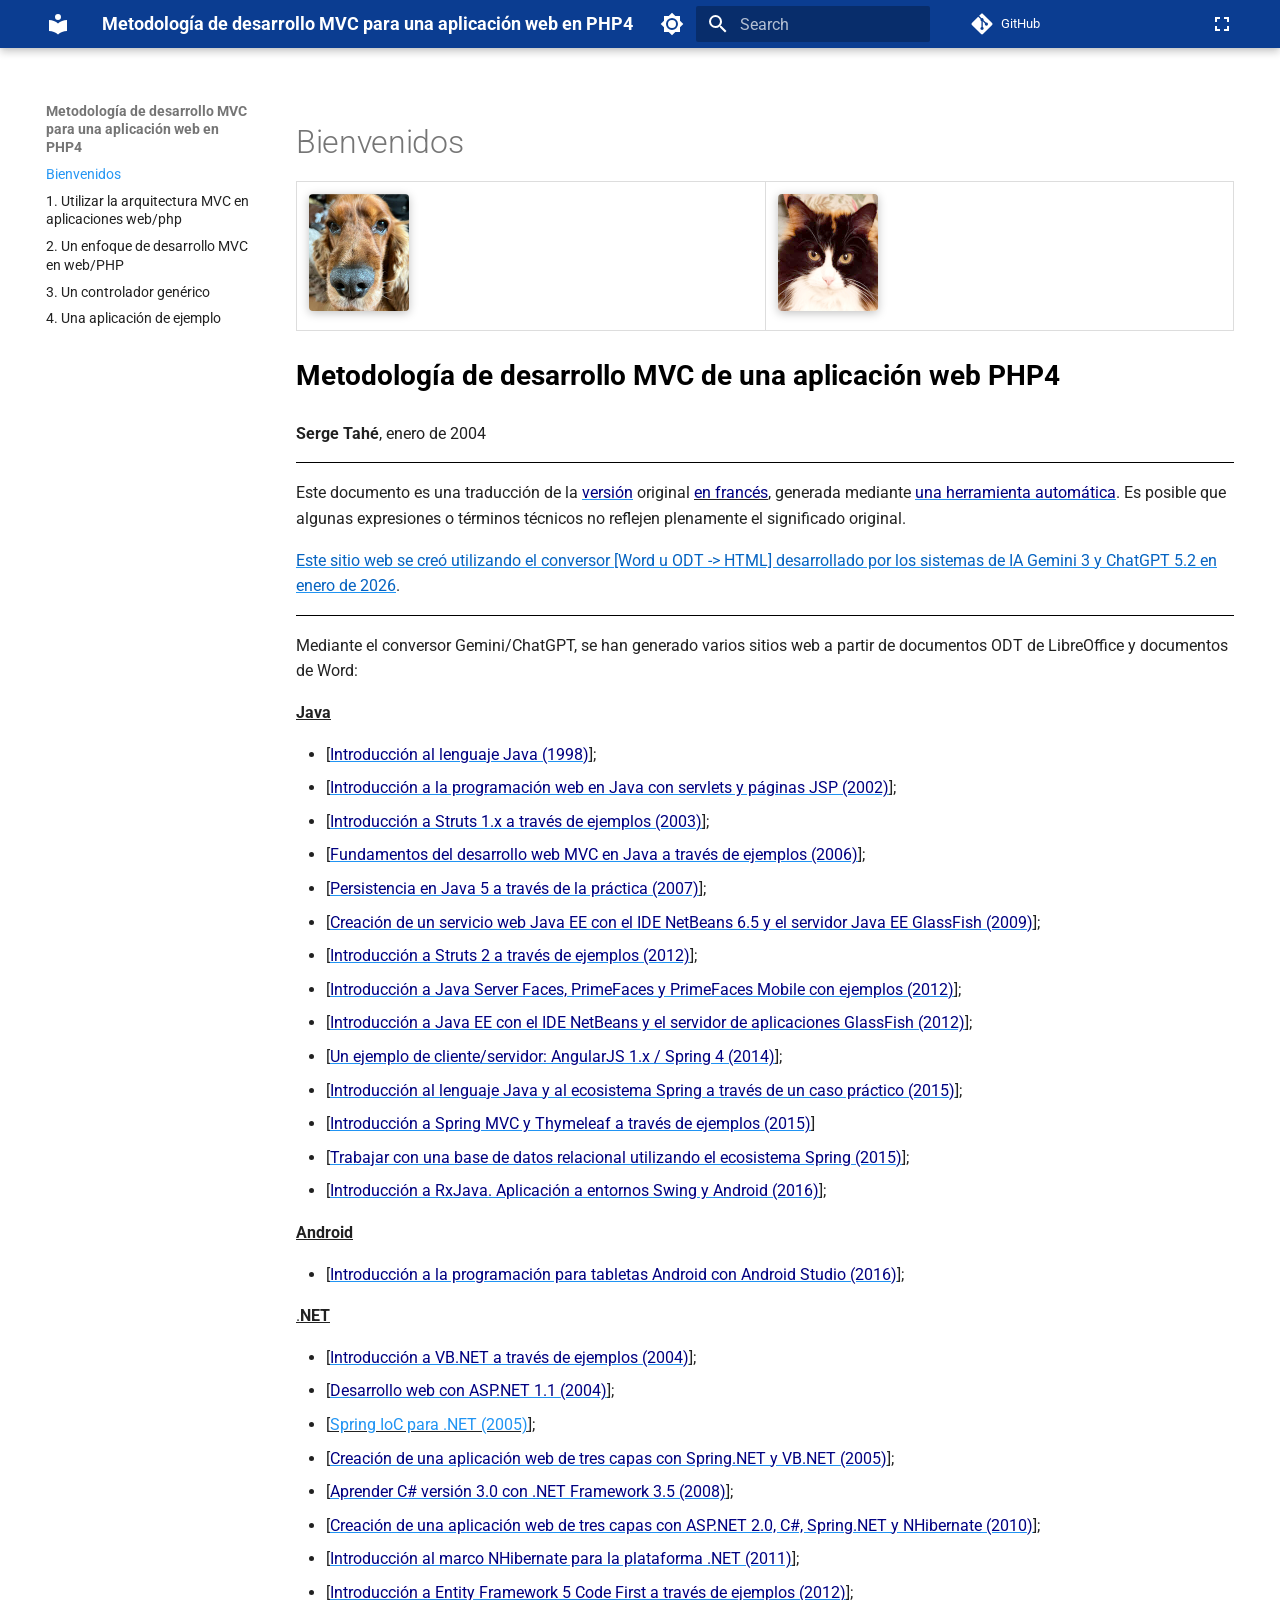
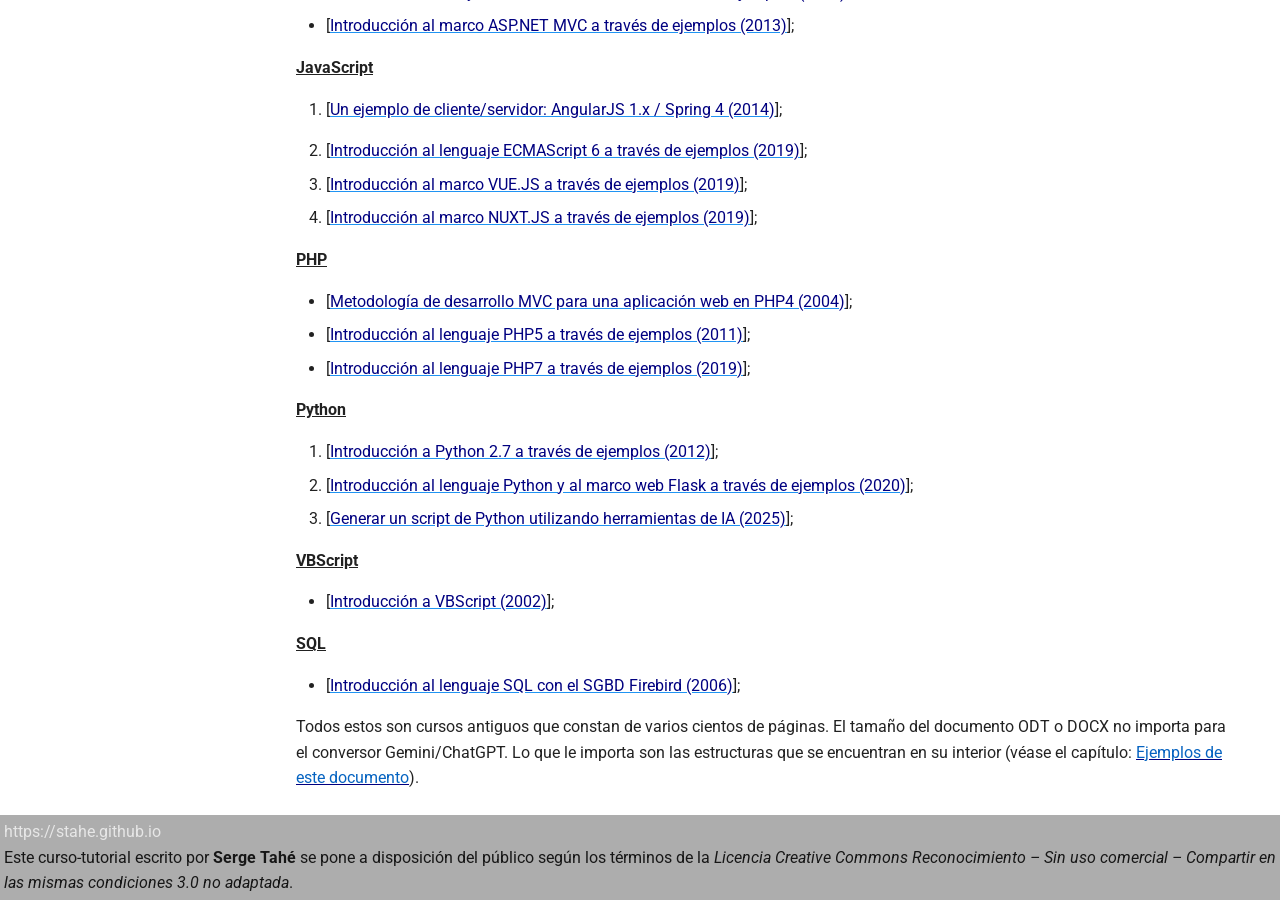
==== commit b7ffef68: "Deployed 17aa487 with MkDocs version: 1.6.1" ====
--- a/index.html
+++ b/index.html
@@ -428,7 +428,7 @@
 
 <table class="odt-table" style="border-collapse: collapse; width: 100%; margin-bottom: 1em;"><tr><td style="border: 1px solid #ddd; padding: 8px; vertical-align: top; text-align: left;"><img src="images/10000000000000C8000000E930F662D2.png" width="100" height="117" style="display:inline-block; margin:4px;width:2.646cm;height:3.083cm;" class="odt-zoomable" data-zoom-src="images/10000000000000C8000000E930F662D2.png" /></td><td style="border: 1px solid #ddd; padding: 8px; vertical-align: top; text-align: left;"><img src="images/10000000000000C8000000E90F858128.png" width="100" height="117" style="display:inline-block; margin:4px;width:2.646cm;height:3.083cm;" class="odt-zoomable" data-zoom-src="images/10000000000000C8000000E90F858128.png" /></td></tr></table>
 
-<p style="font-size: 28px; font-weight: bold; margin-bottom: 1em; line-height: 1.2; color: #2c3e50;">Metodología de desarrollo MVC de una aplicación web PHP4</p>
+<p style="font-size: 28px; font-weight: bold; margin-bottom: 1em; line-height: 1.2; color: #000000;">Metodología de desarrollo MVC de una aplicación web PHP4</p>
 
 <p><strong>Serge Tahé</strong>, enero de 2004</p>
 <hr style="border:0; border-top:0.06pt solid #000000; margin:0.75em 0;" data-odt-border="top" />
